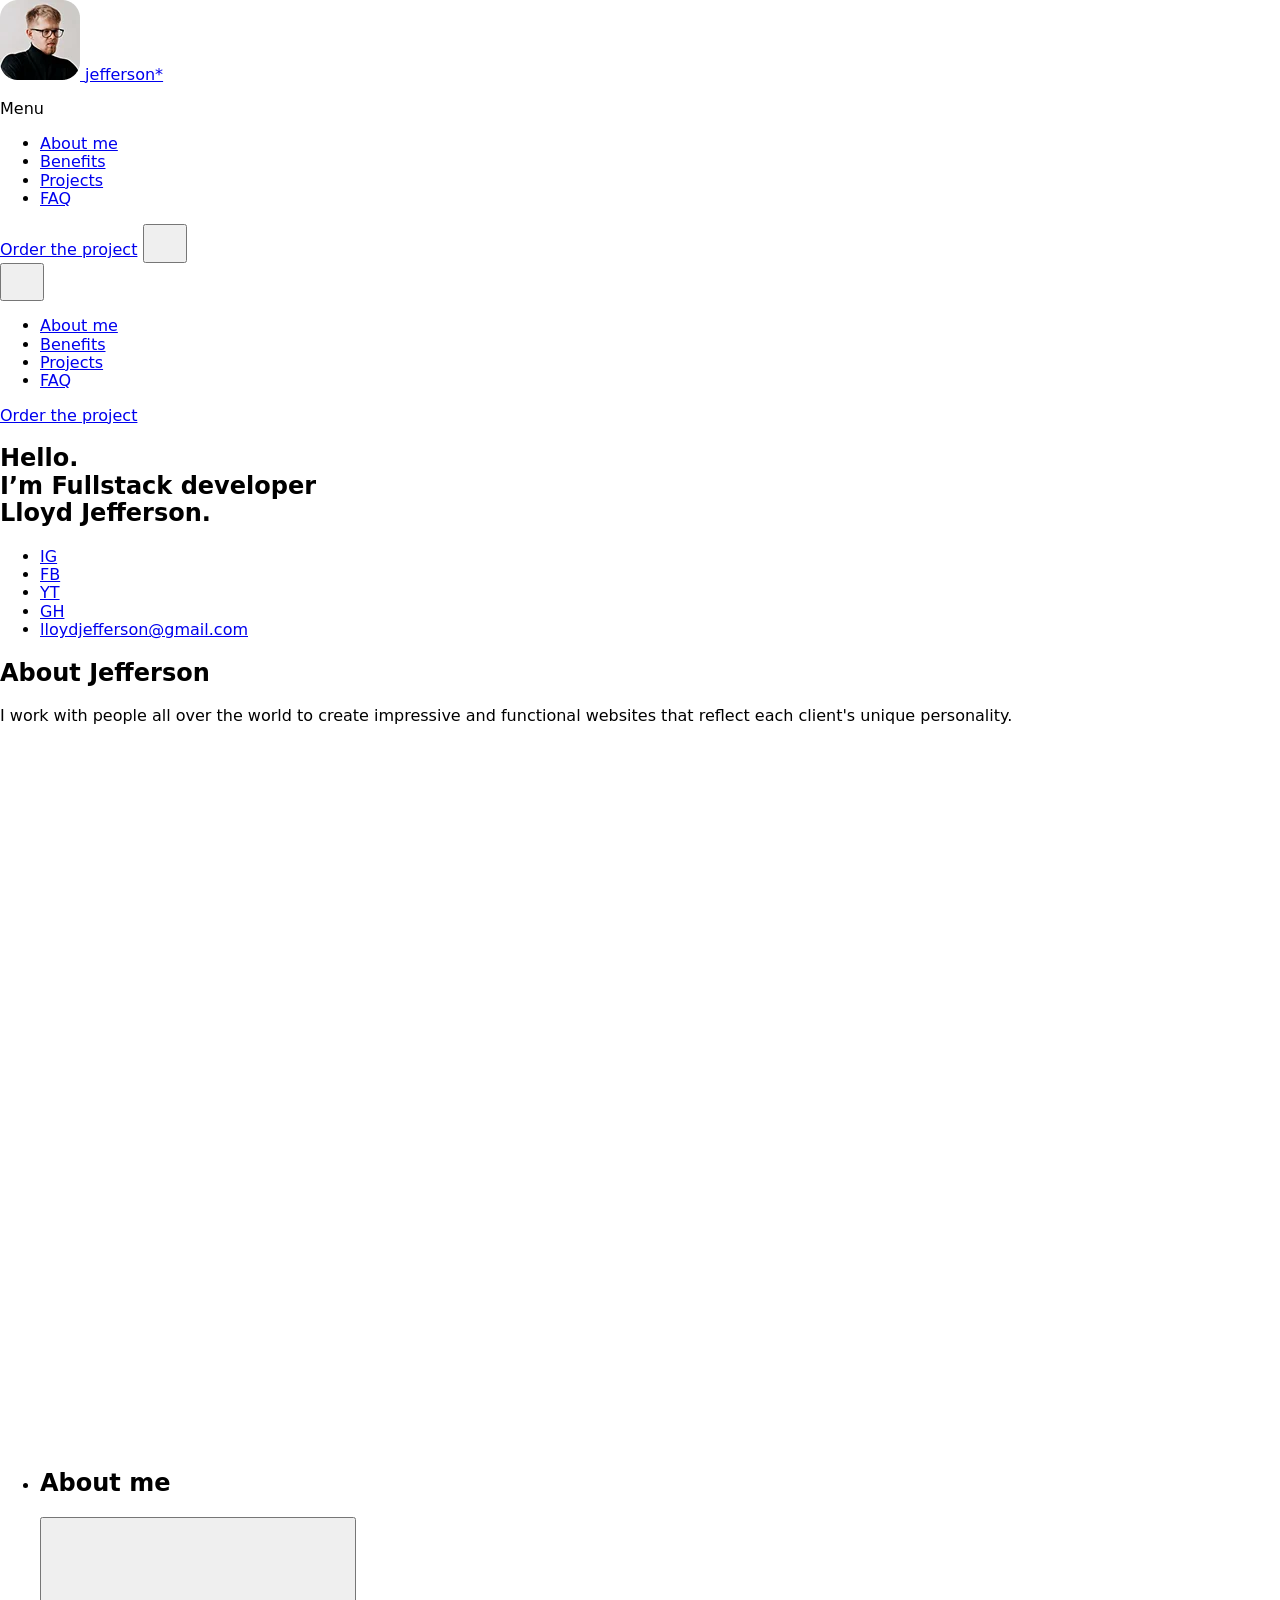
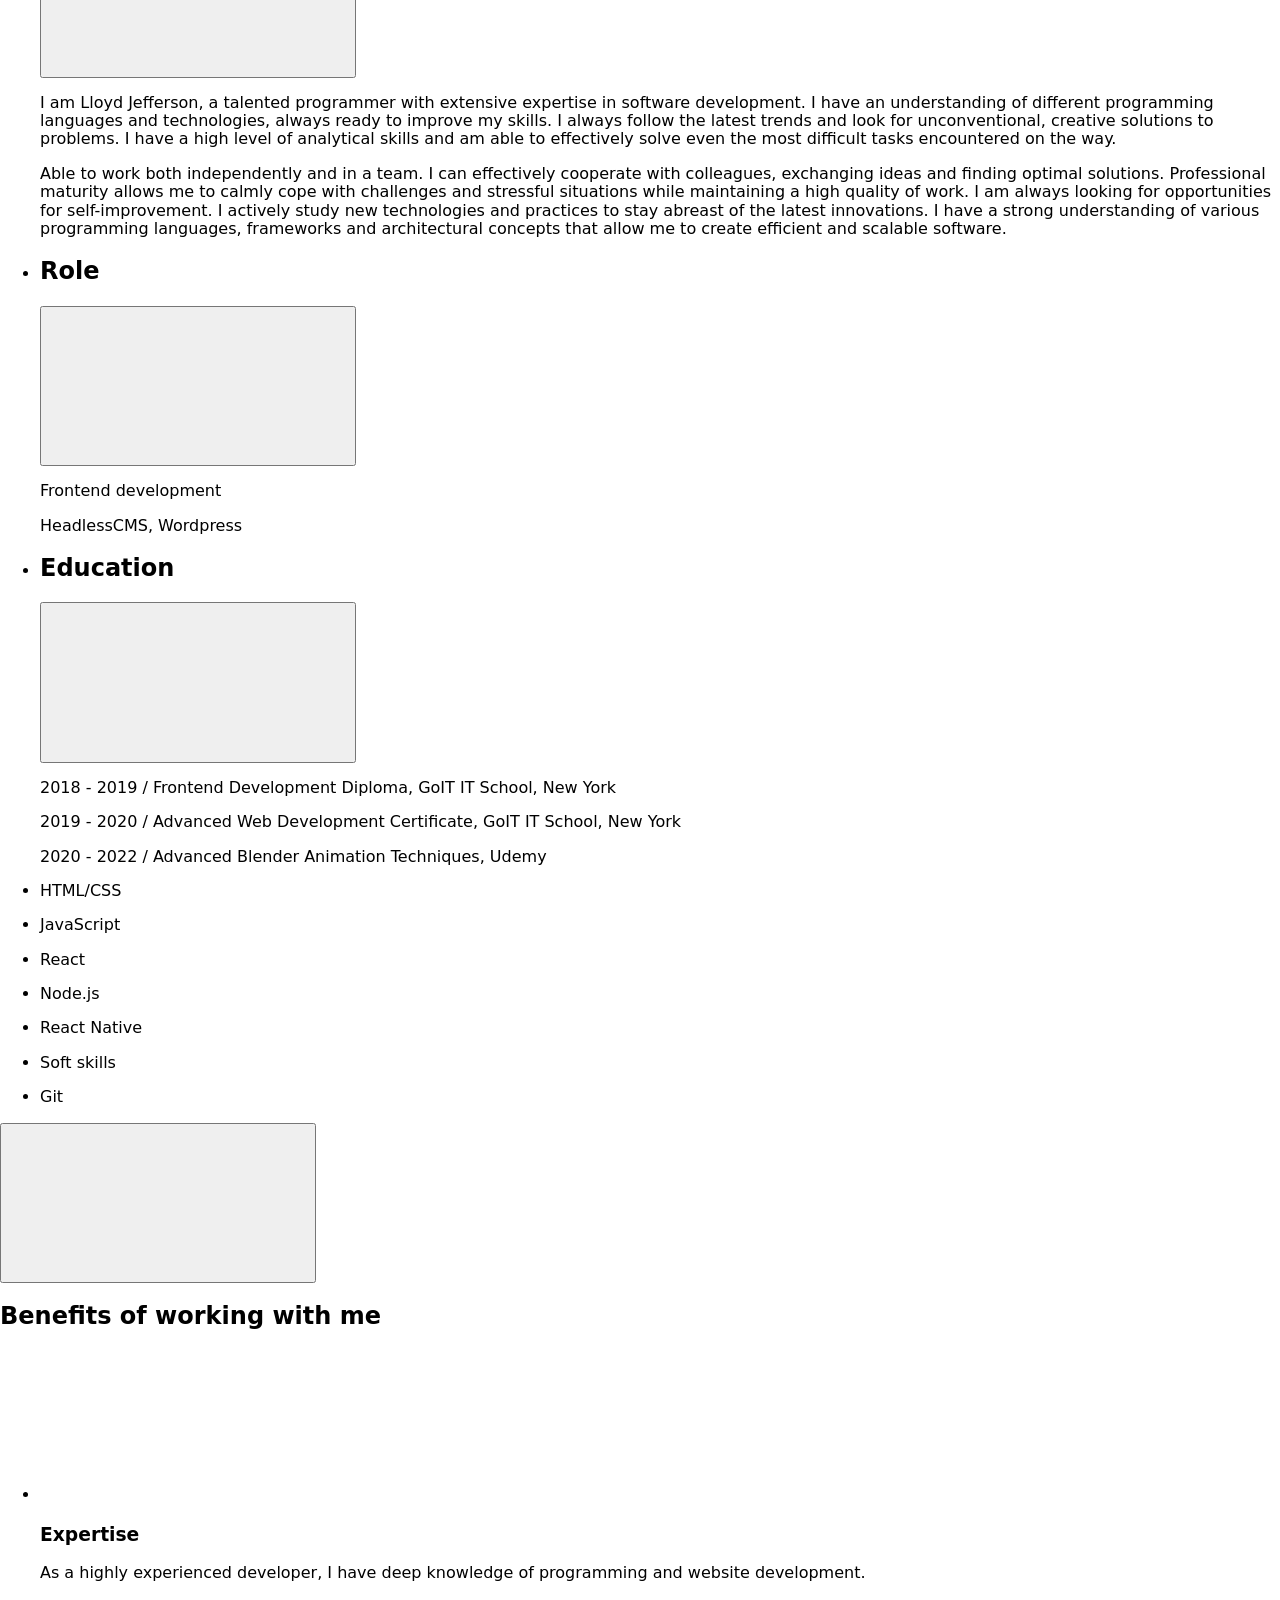
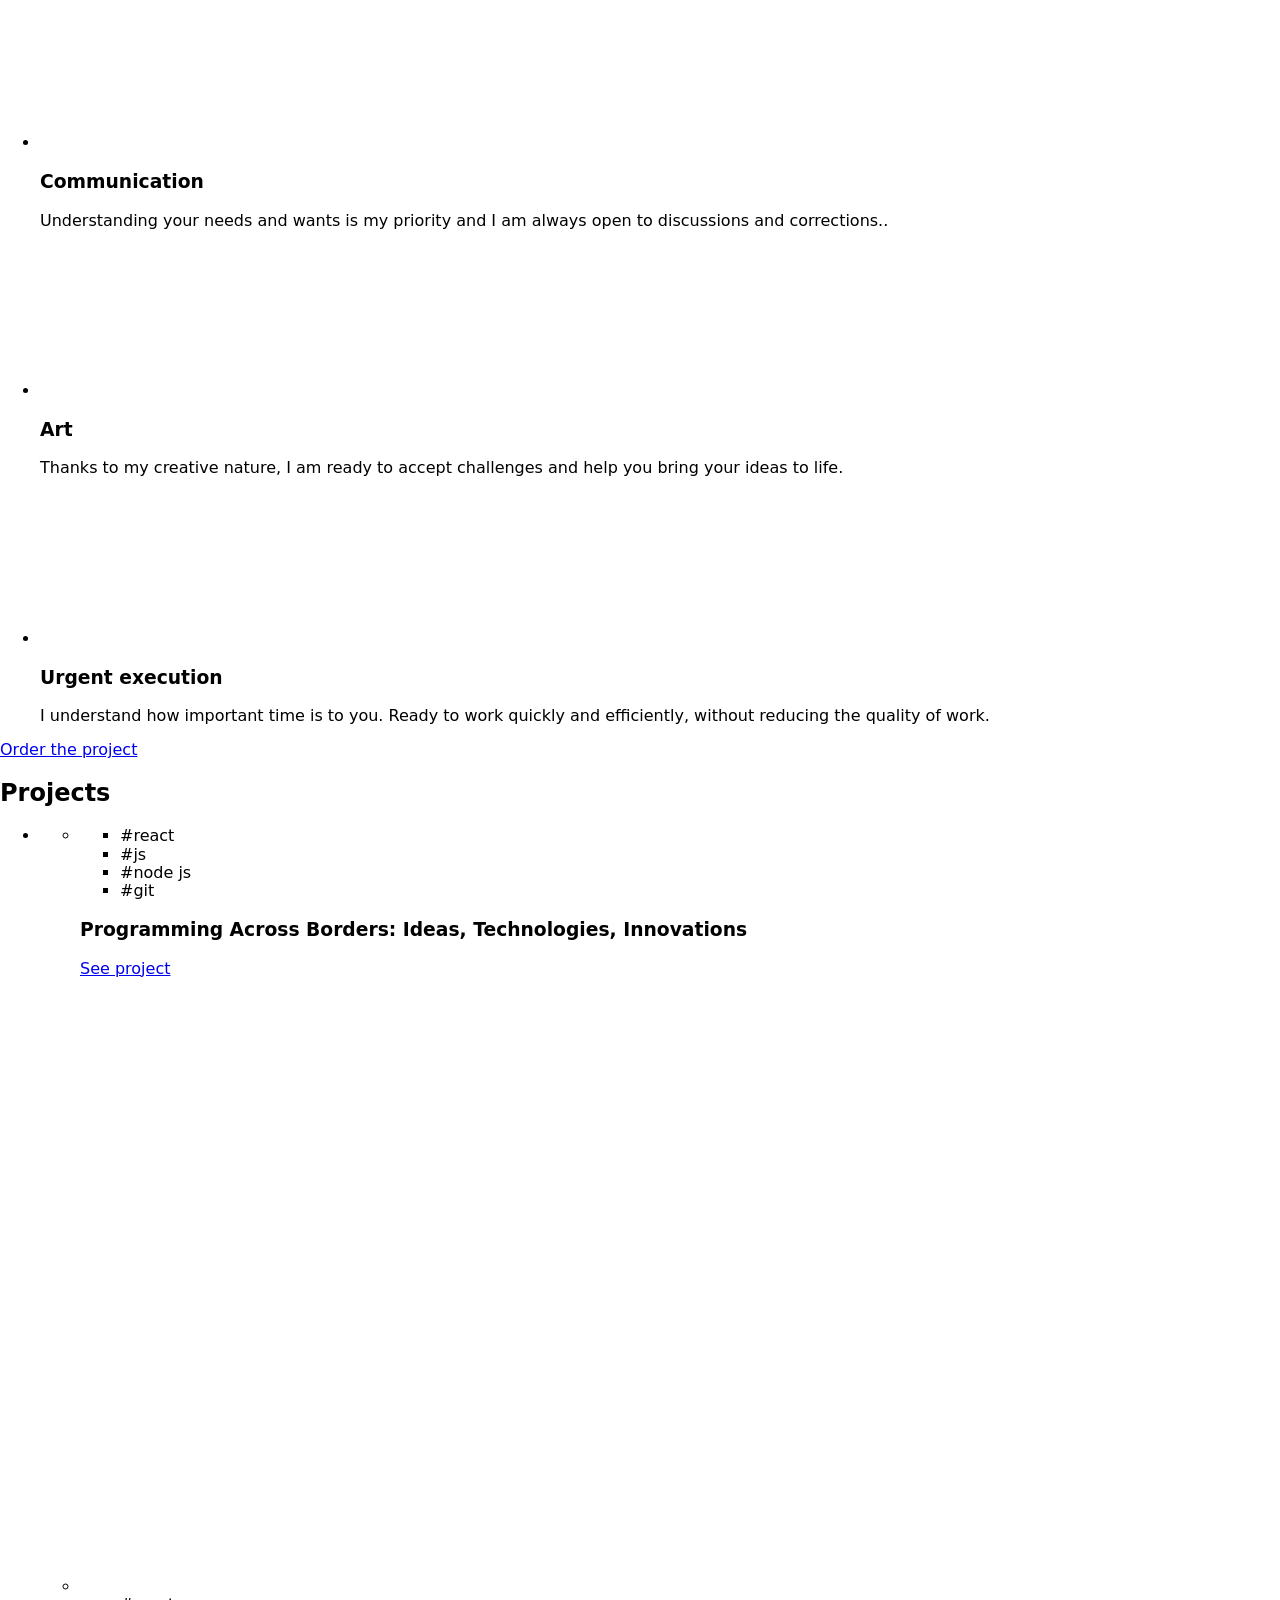
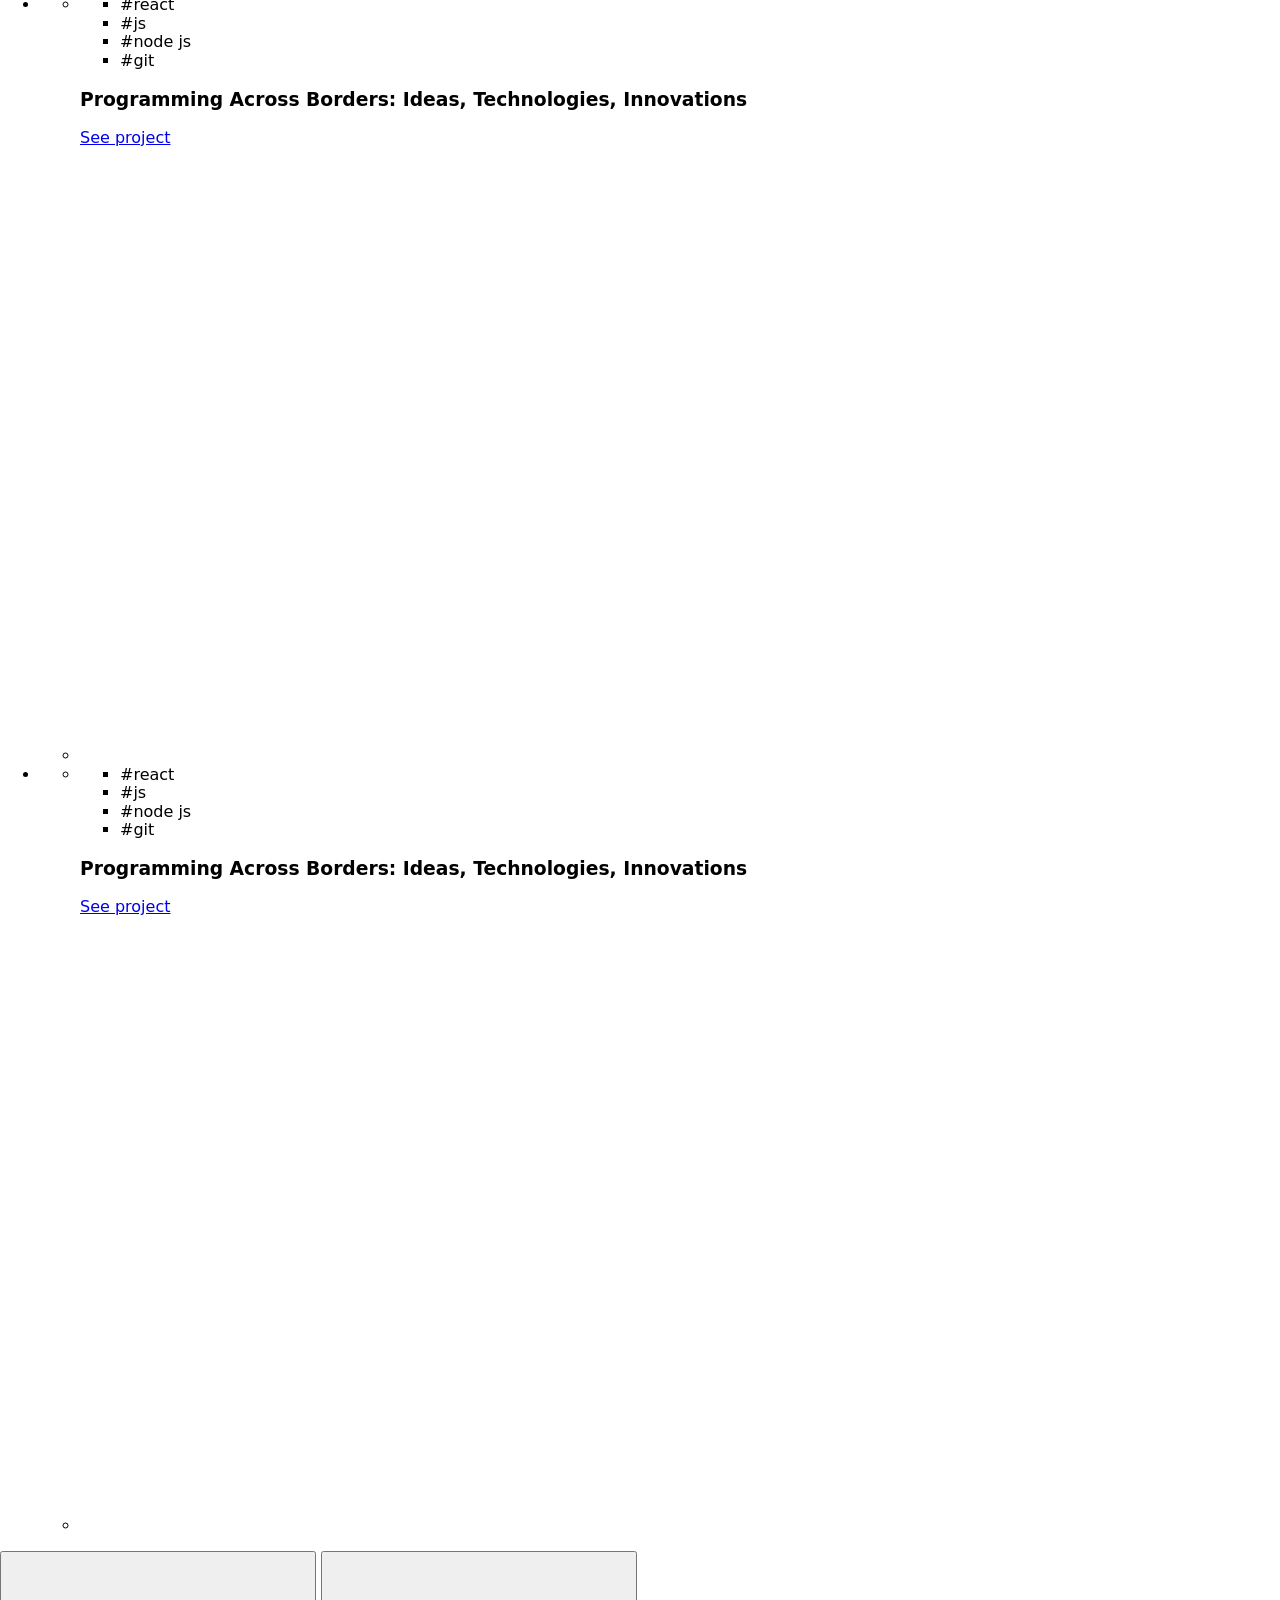
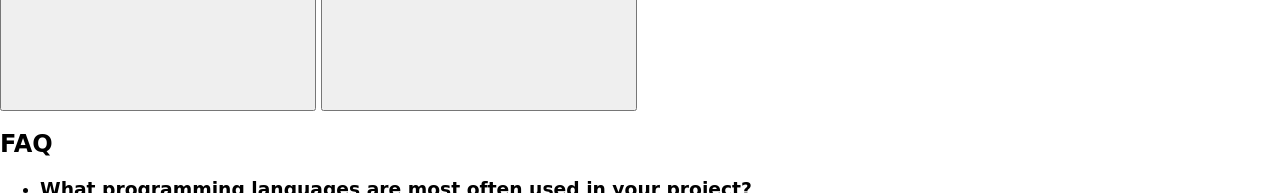
==== index.html @ 2ceaeab5 "Deploying to gh-pages from @ oxonomy14/team-project-js-portfolio-gr08@ac71d7454a732b76c681565a36c07c" ====
<!DOCTYPE html>
<html lang="en">
  <head>
    <meta charset="UTF-8" />
    <link rel="icon" type="image/svg+xml" href="/team-project-js-portfolio-gr08/favicon.svg" />
    <meta name="viewport" content="width=device-width, initial-scale=1.0" />
    <title>Portfolio - Stylish Developer Team Portfolio</title>
    <meta
      name="description"
      content="Discover a modern portfolio of a talented development team! Interactive design, user-friendly navigation, and creative projects built with JavaScript, HTML, CSS, and React. Learn more about our work and experience!"
    />
    <link
      rel="stylesheet"
      href="https://cdn.jsdelivr.net/npm/modern-normalize@2.0.0/modern-normalize.min.css"
    />
    <script type="module" crossorigin src="/team-project-js-portfolio-gr08/index.js"></script>
    <link rel="modulepreload" crossorigin href="/team-project-js-portfolio-gr08/assets/vendor-CwONHwxO.js">
    <link rel="stylesheet" crossorigin href="/team-project-js-portfolio-gr08/assets/vendor-Cgr4bB_E.css">
    <link rel="stylesheet" crossorigin href="/team-project-js-portfolio-gr08/assets/index-BJy7miZK.css">
  </head>
  <body>
    <header class="header">
  <div class="container header-container">
    <div class="header-logo">
      <a href="./index.html" class="header-logo-link">
        <picture>
          <source
            srcset="[data-uri] 1x, /team-project-js-portfolio-gr08/assets/logo-header@2x-p_8pt5er.webp 2x"
            media="(max-width: 767px)"
          />
          <source
            srcset="[data-uri] 1x, /team-project-js-portfolio-gr08/assets/logo-header@2x-p_8pt5er.webp 2x"
            media="(min-width: 768px)"
          />
          <source
            srcset="[data-uri] 1x, /team-project-js-portfolio-gr08/assets/logo-header@2x-p_8pt5er.webp 2x"
            media="(min-width: 1440px)"
          />
          <img
            src="[data-uri]"
            srcset="[data-uri] 1x, /team-project-js-portfolio-gr08/assets/logo-header@2x-p_8pt5er.webp 2x"
            alt="Lloyd Jeferson logo"
            width="80"
            class="header-img"
            height="80"
          />
        </picture>
        <span class="header-span-logo">jefferson*</span>
      </a>
    </div>
    <div class="menu-flex">
      <p class="header-menu-click">Menu</p>
      <div class="menu-click">
        <nav class="menu-nav">
          <ul class="menu-nav-list">
            <li class="menu-nav-list-item">
              <a href="#about-me" class="header-link-mobile">About me</a>
            </li>
            <li class="menu-nav-list-item">
              <a href="#benefits" class="header-link-mobile">Benefits</a>
            </li>
            <li class="menu-nav-list-item">
              <a href="#projects" class="header-link-mobile">Projects</a>
            </li>
            <li class="menu-nav-list-item">
              <a href="#faq" class="header-link-mobile">FAQ</a>
            </li>
          </ul>
        </nav>
      </div>
    </div>
    <a class="header-button" href="#work-together">Order the project</a>
    <button class="header-btn-burger js-open-menu" type="button">
      <svg class="header-icon-burger" width="28px" height="28px">
        <use href="/team-project-js-portfolio-gr08/assets/sprite-hYcHgYjl.svg#icon-menu"></use>
      </svg>
    </button>
  </div>
  <!--================MOBILE MENU======================-->
  <div class="menu-mobile js-menu-container">
    <div class="mobile-menu-container menu-container" id="mobile-menu">
      <div class="menu-background">
        <div class="menu-mobile-background menu-in-view"></div>
        <div class="menu-mobile-background menu-in-view"></div>
        <div class="menu-mobile-background menu-in-view"></div>
        <div class="menu-mobile-background menu-in-view"></div>
        <div class="menu-mobile-background menu-in-view"></div>
        <div class="menu-mobile-background menu-in-view"></div>
        <div class="menu-mobile-background menu-in-view"></div>
        <div class="menu-mobile-background menu-in-view"></div>
        <div class="menu-mobile-background menu-in-view"></div>
        <div class="menu-mobile-background menu-in-view"></div>
        <div class="menu-mobile-background menu-in-view"></div>
        <div class="menu-mobile-background menu-in-view"></div>
        <div class="menu-mobile-background menu-in-view"></div>
        <div class="menu-mobile-background menu-in-view"></div>
        <div class="menu-mobile-background menu-in-view"></div>
        <div class="menu-mobile-background menu-in-view"></div>
        <div class="menu-mobile-background menu-in-view"></div>
        <div class="menu-mobile-background menu-in-view"></div>
        <div class="menu-mobile-background menu-in-view"></div>
        <div class="menu-mobile-background menu-in-view"></div>
        <div class="menu-mobile-background menu-in-view"></div>
      </div>
      <button class="menu-close-btn js-close-menu" type="button">
        <svg class="menu-close-btn-icon" width="28px" height="28px">
          <use href="/team-project-js-portfolio-gr08/assets/sprite-hYcHgYjl.svg#icon-menu-close"></use>
        </svg>
      </button>
      <div class="menu-link-btn">
        <nav class="mobile-nav">
          <ul class="mobile-nav-list">
            <li class="mobile-nav-list-item">
              <a href="#abouts-me" class="header-link-mobile mobile-nav-link"
                >About me</a
              >
            </li>
            <li class="mobile-nav-list-item">
              <a href="#benefits" class="header-link-mobile mobile-nav-link"
                >Benefits</a
              >
            </li>
            <li class="mobile-nav-list-item">
              <a href="#projects" class="header-link-mobile mobile-nav-link"
                >Projects</a
              >
            </li>
            <li class="mobile-nav-list-item">
              <a href="#faq" class="header-link-mobile mobile-nav-link">FAQ</a>
            </li>
          </ul>
        </nav>
        <a class="mob-button mobile-nav-link" href="#work-together"
          >Order the project</a
        >
      </div>
    </div>
  </div>
</header>


    <main>
      <section class="hero">
  <div class="hero-background">
    <div class="background-effect in-view"></div>
    <div class="background-effect in-view"></div>
    <div class="background-effect in-view"></div>
    <div class="background-effect in-view"></div>
    <div class="background-effect in-view"></div>
    <div class="background-effect in-view"></div>
    <div class="background-effect in-view"></div>
    <div class="background-effect in-view"></div>
    <div class="background-effect in-view"></div>
    <div class="background-effect in-view"></div>
    <div class="background-effect in-view"></div>
    <div class="background-effect in-view"></div>
    <div class="background-effect in-view"></div>
    <div class="background-effect in-view"></div>
    <div class="background-effect in-view"></div>
    <div class="background-effect in-view"></div>
    <div class="background-effect in-view"></div>
    <div class="background-effect in-view"></div>
    <div class="background-effect in-view"></div>
    <div class="background-effect in-view"></div>
    <div class="background-effect in-view"></div>
  </div>
  <div class="container">
    <div class="hero-wrap">
      <h1 class="hero-title">
        Hello.<br />I’m Fullstack developer<br />Lloyd Jefferson.
      </h1>
      <ul class="hero-list">
        <li class="hero-list-item">
          <a
            class="hero-social-link hero-instagram"
            href="https://www.instagram.com/goitclub/"
            target="blank_"
            rel="noopener noreferrer"
            >IG</a
          >
        </li>
        <li class="hero-list-item">
          <a
            class="hero-social-link hero-facebook"
            href="https://www.facebook.com/goITclub/"
            target="blank_"
            rel="noopener noreferrer"
            >FB</a
          >
        </li>
        <li class="hero-list-item">
          <a
            class="hero-social-link hero-youtube"
            href="https://www.youtube.com/c/GoIT"
            target="blank_"
            rel="noopener noreferrer"
            >YT</a
          >
        </li>
        <li class="hero-list-item">
          <a
            class="hero-social-link hero-github"
            href="https://github.com/oxonomy14/team-project-js-portfolio-gr08"
            target="blank_"
            rel="noopener noreferrer"
            >GH</a
          >
        </li>
        <li class="hero-list-item">
          <a
            class="hero-social-link hero-email-link"
            href="mailto:lloydjefferson@gmail.com"
            >lloydjefferson@gmail.com</a
          >
        </li>
      </ul>
    </div>
  </div>
</section>

      <section id="about-me">
  <div class="container">
    <h2 class="visually-hidden">About Jefferson</h2>
    <div class="about-wrapper">
      <div class="about-desc">
        <div class="about-sloganbox">
          <p class="about-slogan">
            I work with people all over the world to create impressive and
            <span class="text-red">functional</span>
            <span class="text-gray">websites</span> that reflect each client's
            unique personality.
          </p>
        </div>
        <picture>
          <source
            srcset="/team-project-js-portfolio-gr08/assets/about-me-mob-rhaZpMQn.webp 1x, /team-project-js-portfolio-gr08/assets/about-me-mob@2x-AFTAZVgz.webp 2x"
            media="(max-width: 767px)"
          />
          <source
            srcset="/team-project-js-portfolio-gr08/assets/about-me-tab-BlE1Am5P.webp 1x, /team-project-js-portfolio-gr08/assets/about-me-tab@2x-DLFiC6g9.webp 2x"
            media="(min-width: 768px)"
          />
          <source
            srcset="/team-project-js-portfolio-gr08/assets/about-me-desc-BGn70hbu.webp 1x, /team-project-js-portfolio-gr08/assets/about-me-desc@2x-Bxgc98X2.webp 2x"
            media="(min-width: 1440px)"
          />
          <img
            src="/team-project-js-portfolio-gr08/assets/about-me-desc-BGn70hbu.webp"
            alt="A young man with a beard and turtleneck is sitting at a desk, using a mouse with a laptop."
            width="704"
            class="about-me-image"
            loading="lazy"
          />
        </picture>
      </div>
    </div>
    <div class="about-content">
      <ul class="content-container">
        <li class="ac about-me-item about-item">
          <div class="ac-trigger about-btn about-btn-wrapper">
            <h2 class="ac-header about-header">About me</h2>
            <button type="button" class="about-btn-open">
              <svg class="content-arrow-icon">
                <use href="/team-project-js-portfolio-gr08/assets/sprite-hYcHgYjl.svg#icon-arrow-bottom"></use>
              </svg>
            </button>
          </div>
          <div class="ac-panel about-panel">
            <div class="content-item-copy">
              <p class="content-item-desc">
                I am Lloyd Jefferson, a talented programmer with extensive
                expertise in software development. I have an understanding of
                different programming languages and technologies, always ready
                to improve my skills. I always follow the latest trends and look
                for unconventional, creative solutions to problems. I have a
                high level of analytical skills and am able to effectively solve
                even the most difficult tasks encountered on the way.
              </p>
              <p class="content-item-desc">
                Able to work both independently and in a team. I can effectively
                cooperate with colleagues, exchanging ideas and finding optimal
                solutions. Professional maturity allows me to calmly cope with
                challenges and stressful situations while maintaining a high
                quality of work. I am always looking for opportunities for
                self-improvement. I actively study new technologies and
                practices to stay abreast of the latest innovations. I have a
                strong understanding of various programming languages,
                frameworks and architectural concepts that allow me to create
                efficient and scalable software.
              </p>
            </div>
          </div>
        </li>
        <li class="ac about-me-item about-item">
          <div class="ac-trigger about-btn about-btn-wrapper">
            <h2 class="ac-header about-header">Role</h2>
            <button type="button" class="about-btn-open">
              <svg class="content-arrow-icon">
                <use href="/team-project-js-portfolio-gr08/assets/sprite-hYcHgYjl.svg#icon-arrow-bottom"></use>
              </svg>
            </button>
          </div>
          <div class="ac-panel about-panel">
            <div class="content-item-copy">
              <p class="content-item-text">Frontend development</p>
              <p class="content-item-text">HeadlessCMS, Wordpress</p>
            </div>
          </div>
        </li>
        <li class="ac about-me-item about-item">
          <div class="ac-trigger about-btn about-btn-wrapper">
            <h2 class="ac-header about-header">Education</h2>
            <button type="button" class="about-btn-open">
              <svg class="content-arrow-icon">
                <use href="/team-project-js-portfolio-gr08/assets/sprite-hYcHgYjl.svg#icon-arrow-bottom"></use>
              </svg>
            </button>
          </div>
          <div class="ac-panel about-panel">
            <div class="content-item-copy">
              <p class="content-item-text">
                2018 - 2019 / Frontend Development Diploma, GoIT IT School, New
                York
              </p>
              <p class="content-item-text">
                2019 - 2020 / Advanced Web Development Certificate, GoIT IT
                School, New York
              </p>
              <p class="content-item-text">
                2020 - 2022 / Advanced Blender Animation Techniques, Udemy
              </p>
            </div>
          </div>
        </li>
      </ul>
    </div>
    <div class="about-skills">
      <div class="swiper swiperr swiper-about-skills">
        <ul class="swiper-wrapper skills-list">
          <li class="swiper-slide skills-item">
            <p class="skills-text">HTML/CSS</p>
          </li>
          <li class="swiper-slide skills-item">
            <p class="skills-text">JavaScript</p>
          </li>
          <li class="swiper-slide skills-item">
            <p class="skills-text">React</p>
          </li>
          <li class="swiper-slide skills-item">
            <p class="skills-text">Node.js</p>
          </li>
          <li class="swiper-slide skills-item">
            <p class="skills-text">React Native</p>
          </li>
          <li class="swiper-slide skills-item">
            <p class="skills-text">Soft skills</p>
          </li>
          <li class="swiper-slide skills-item">
            <p class="skills-text">Git</p>
          </li>
        </ul>
      </div>
      <button type="button" class="skills-arrow-next">
        <svg class="skills-arrow-icon">
          <use href="/team-project-js-portfolio-gr08/assets/sprite-hYcHgYjl.svg#icon-arrow-right"></use>
        </svg>
      </button>
    </div>
  </div>
</section>

      <section class="benefits" id="benefits">
  <div class="container container-benefits">
    <h2 class="benefits-head">Benefits of working with me</h2>
    <div class="benefits-wrapper">
      <ul class="benefits-list">
        <li class="benefits-cards">
          <svg class="benefits-icon">
            <use href="/team-project-js-portfolio-gr08/assets/sprite-hYcHgYjl.svg#icon-user"></use>
          </svg>

          <h3 class="benefits-cards-head">Expertise</h3>
          <p class="benefits-cards-text">
            As a highly experienced developer, I have deep knowledge of
            programming and website development.
          </p>
        </li>
        <li class="benefits-cards">
          <svg class="benefits-icon">
            <use
              class="benefits-icon-content"
              href="/team-project-js-portfolio-gr08/assets/sprite-hYcHgYjl.svg#icon-message"
            ></use>
          </svg>
          <h3 class="benefits-cards-head">Communication</h3>
          <p class="benefits-cards-text">
            Understanding your needs and wants is my priority and I am always
            open to discussions and corrections..
          </p>
        </li>
        <li class="benefits-cards">
          <svg class="benefits-icon">
            <use href="/team-project-js-portfolio-gr08/assets/sprite-hYcHgYjl.svg#icon-brush"></use>
          </svg>
          <h3 class="benefits-cards-head">Art</h3>
          <p class="benefits-cards-text">
            Thanks to my creative nature, I am ready to accept challenges and
            help you bring your ideas to life.
          </p>
        </li>
        <li class="benefits-cards">
          <svg class="benefits-icon">
            <use href="/team-project-js-portfolio-gr08/assets/sprite-hYcHgYjl.svg#icon-hourglass"></use>
          </svg>
          <h3 class="benefits-cards-head">Urgent execution</h3>
          <p class="benefits-cards-text">
            I understand how important time is to you. Ready to work quickly and
            efficiently, without reducing the quality of work.
          </p>
        </li>
      </ul>
      <!-- <button class="btn-benefits">Order the project</button> -->
      <a href="#work-together" class="btn-benefits">Order the project</a>
    </div>
  </div>
</section>

      <section id="projects">
  <div class="container">
    <h2 class="project-title">Projects</h2>
    <div class="swiper-project">
      <div class="swiper swiper-project-list swiperrr">
        <ul class="swiper-wrapper swiper-wrapper-list">
          <li class="swiper-slide swiper-slide-item">
            <ul class="swiper-slide-project">
              <li class="swiper-slide-project-describe">
                <ul class="swiper-slide-project-describe-skills-list">
                  <li class="swiper-slide-project-describe-skills-item">
                    <span> #react</span>
                  </li>
                  <li class="swiper-slide-project-describe-skills-item">
                    <span>#js</span>
                  </li>
                  <li class="swiper-slide-project-describe-skills-item">
                    <span> #node js</span>
                  </li>
                  <li class="swiper-slide-project-describe-skills-item">
                    <span>#git</span>
                  </li>
                </ul>
                <h3 class="swiper-slide-project-describe-subtitle">
                  Programming Across Borders: Ideas, Technologies, Innovations
                </h3>
                <a
                  href="https://github.com/maryna-bobryk/team-project-portfolio-website.git"
                  target="_blank"
                  class="swiper-slide-project-btn"
                  rel="noopener noreferrer"
                  >See project</a
                >
              </li>
              <li class="swiper-slide-project-img">
                <picture class="swiper-slide-project-picture">
                  <source
                    srcset="/team-project-js-portfolio-gr08/assets/project-1-tab-Nrl8DYyg.webp 1x, /team-project-js-portfolio-gr08/assets/project-1-tab@2x-4AIIg8n0.webp 2x"
                    media="(min-width: 1440px)"
                  />
                  <source
                    srcset="/team-project-js-portfolio-gr08/assets/project-1-tab-Nrl8DYyg.webp 1x, /team-project-js-portfolio-gr08/assets/project-1-tab@2x-4AIIg8n0.webp 2x"
                    media="(min-width: 768px)"
                  />
                  <source
                    srcset="/team-project-js-portfolio-gr08/assets/project-1-mob-CKVKFWh_.webp 1x, /team-project-js-portfolio-gr08/assets/project-1-mob@2x-DpeDigZo.webp 2x"
                    media="(max-width: 767px)"
                  />
                  <img
                    src="/team-project-js-portfolio-gr08/assets/project-1-tab-Nrl8DYyg.webp"
                    alt="projects#1"
                    width="614"
                  />
                </picture>
              </li>
            </ul>
          </li>
          <li class="swiper-slide swiper-slide-item">
            <ul class="swiper-slide-project">
              <li class="swiper-slide-project-describe">
                <ul class="swiper-slide-project-describe-skills-list">
                  <li class="swiper-slide-project-describe-skills-item">
                    <span> #react</span>
                  </li>
                  <li class="swiper-slide-project-describe-skills-item">
                    <span>#js</span>
                  </li>
                  <li class="swiper-slide-project-describe-skills-item">
                    <span> #node js</span>
                  </li>
                  <li class="swiper-slide-project-describe-skills-item">
                    <span>#git</span>
                  </li>
                </ul>
                <h3 class="swiper-slide-project-describe-subtitle">
                  Programming Across Borders: Ideas, Technologies, Innovations
                </h3>
                <a
                  href="https://github.com/maryna-bobryk/team-project-portfolio-website.git"
                  target="_blank"
                  class="swiper-slide-project-btn"
                  rel="noopener noreferrer"
                  >See project</a
                >
              </li>
              <li class="swiper-slide-project-img">
                <picture class="swiper-slide-project-picture">
                  <source
                    srcset="/team-project-js-portfolio-gr08/assets/project-2-tab-BWmB6ACp.webp 1x, /team-project-js-portfolio-gr08/assets/project-2-tab@2x-BoTvw1RG.webp 2x"
                    media="(min-width: 1440px)"
                  />
                  <source
                    srcset="/team-project-js-portfolio-gr08/assets/project-2-tab-BWmB6ACp.webp 1x, /team-project-js-portfolio-gr08/assets/project-2-tab@2x-BoTvw1RG.webp 2x"
                    media="(min-width: 768px)"
                  />
                  <source
                    srcset="/team-project-js-portfolio-gr08/assets/project-2-mob-BhkpMSXZ.webp 1x, /team-project-js-portfolio-gr08/assets/project-2-mob@2x-Bl3FkJuJ.webp 2x"
                    media="(max-width: 767px)"
                  />
                  <img
                    src="/team-project-js-portfolio-gr08/assets/project-2-tab-BWmB6ACp.webp"
                    alt="projects#2"
                    width="614"
                  />
                </picture>
              </li>
            </ul>
          </li>
          <li class="swiper-slide swiper-slide-item">
            <ul class="swiper-slide-project">
              <li class="swiper-slide-project-describe">
                <ul class="swiper-slide-project-describe-skills-list">
                  <li class="swiper-slide-project-describe-skills-item">
                    <span> #react</span>
                  </li>
                  <li class="swiper-slide-project-describe-skills-item">
                    <span>#js</span>
                  </li>
                  <li class="swiper-slide-project-describe-skills-item">
                    <span> #node js</span>
                  </li>
                  <li class="swiper-slide-project-describe-skills-item">
                    <span>#git</span>
                  </li>
                </ul>
                <h3 class="swiper-slide-project-describe-subtitle">
                  Programming Across Borders: Ideas, Technologies, Innovations
                </h3>
                <a
                  href="https://github.com/oxonomy14/team-project-js-portfolio-gr08"
                  target="_blank"
                  class="swiper-slide-project-btn"
                  rel="noopener noreferrer"
                  >See project</a
                >
              </li>
              <li class="swiper-slide-project-img">
                <picture class="swiper-slide-project-picture">
                  <source
                    srcset="/team-project-js-portfolio-gr08/assets/project-3-tab-dfQy7rIG.webp 1x, /team-project-js-portfolio-gr08/assets/project-3-tab@2x-DqCk-yw8.webp 2x"
                    media="(min-width: 1440px)"
                  />
                  <source
                    srcset="/team-project-js-portfolio-gr08/assets/project-3-tab-dfQy7rIG.webp 1x, /team-project-js-portfolio-gr08/assets/project-3-tab@2x-DqCk-yw8.webp 2x"
                    media="(min-width: 768px)"
                  />
                  <source
                    srcset="/team-project-js-portfolio-gr08/assets/project-3-mob-AnidObNS.webp 1x, /team-project-js-portfolio-gr08/assets/project-3-mob@2x-CGDNSv3t.webp 2x"
                    media="(max-width: 767px)"
                  />
                  <img
                    src="/team-project-js-portfolio-gr08/assets/project-3-tab-dfQy7rIG.webp"
                    alt="projects#3"
                    width="614"
                  />
                </picture>
              </li>
            </ul>
          </li>
        </ul>
      </div>
      <div class="reviews-buttons-swiper">
        <button
          type="button"
          class="reviews-swiper-button-prev swiper-button-prev"
        >
          <svg class="reviews-swiper-button-icon">
            <use href="/team-project-js-portfolio-gr08/assets/sprite-hYcHgYjl.svg#icon-arrow-left"></use>
          </svg>
        </button>
        <button
          type="button"
          class="reviews-swiper-button-next swiper-button-next"
        >
          <svg class="reviews-swiper-button-icon">
            <use href="/team-project-js-portfolio-gr08/assets/sprite-hYcHgYjl.svg#icon-arrow-right"></use>
          </svg>
        </button>
      </div>
    </div>
  </div>
</section>

      <section class="faq" id="faq">
  <div class="container">
    <h2 class="faq-title">FAQ</h2>
    <ul class="faq-container">
      <li class="ac faq-item left">
        <div class="ac-trigger" id="faq-btn-1">
          <h3 class="ac-header faq-header">
            What programming languages are most often used in your project?
          </h3>
          <button type="button" class="faq-btn btn-open">
            <svg class="faq-arrow-icon">
              <use href="/team-project-js-portfolio-gr08/assets/sprite-hYcHgYjl.svg#icon-arrow-bottom"></use>
            </svg>
          </button>
        </div>
        <div class="ac-panel faq-panel">
          <p class="faq-answer">
            In the field of web development, there are various technologies and
            programming languages. Typically, this includes a combination of
            frontend (client side) and backend (server side) languages.
          </p>
        </div>
      </li>

      <li class="ac faq-item left">
        <div class="ac-trigger" id="faq-btn-2">
          <h3 class="ac-header faq-header">
            What are the deadlines for the project?
          </h3>
          <button type="button" class="faq-btn btn-open">
            <svg class="faq-arrow-icon">
              <use href="/team-project-js-portfolio-gr08/assets/sprite-hYcHgYjl.svg#icon-arrow-bottom"></use>
            </svg>
          </button>
        </div>
        <div class="ac-panel faq-panel">
          <p class="faq-answer">
            The terms of project implementation depend to a large extent on a
            number of factors, such as the scope of the project, its complexity,
            and the availability of resources. Determining exact deadlines is a
            difficult task, and it usually occurs during the planning phase of
            the project.
          </p>
        </div>
      </li>

      <li class="ac faq-item left">
        <div class="ac-trigger" id="faq-btn-3">
          <h3 class="ac-header faq-header">
            What payment methods do you accept?
          </h3>
          <button type="button" class="faq-btn btn-open">
            <svg class="faq-arrow-icon">
              <use href="/team-project-js-portfolio-gr08/assets/sprite-hYcHgYjl.svg#icon-arrow-bottom"></use>
            </svg>
          </button>
        </div>
        <div class="ac-panel faq-panel">
          <p class="faq-answer">
            Payment through credit and debit cards such as Visa, MasterCard,
            specialized electronic payment systems such as PayPal, as well as
            payments in cryptocurrencies such as Bitcoin, Ethereum and others.
          </p>
        </div>
      </li>

      <li class="ac faq-item right">
        <div class="ac-trigger" id="faq-btn-4">
          <h3 class="ac-header faq-header">How can I contact you?</h3>
          <button type="button" class="faq-btn btn-open">
            <svg class="faq-arrow-icon">
              <use href="/team-project-js-portfolio-gr08/assets/sprite-hYcHgYjl.svg#icon-arrow-bottom"></use>
            </svg>
          </button>
        </div>
        <div class="ac-panel faq-panel">
          <p class="faq-answer">
            In the field of web development, there are various technologies and
            programming languages. Typically, this includes a combination of
            frontend (client side) and backend (server side) languages.
          </p>
        </div>
      </li>

      <li class="ac faq-item right">
        <div class="ac-trigger" id="faq-btn-5">
          <h3 class="ac-header faq-header">
            Do you provide advice or support?
          </h3>
          <button type="button" class="faq-btn btn-open">
            <svg class="faq-arrow-icon">
              <use href="/team-project-js-portfolio-gr08/assets/sprite-hYcHgYjl.svg#icon-arrow-bottom"></use>
            </svg>
          </button>
        </div>
        <div class="ac-panel faq-panel">
          <p class="faq-answer">
            The terms of project implementation depend to a large extent on a
            number of factors, such as the scope of the project, its complexity,
            and the availability of resources. Determining exact deadlines is a
            difficult task, and it usually occurs during the planning phase of
            the project.
          </p>
        </div>
      </li>

      <li class="ac faq-item right">
        <div class="ac-trigger" id="faq-btn-6">
          <h3 class="ac-header faq-header">
            What does the process of developing a software product look like
            from idea to implementation?
          </h3>
          <button type="button" class="faq-btn btn-open">
            <svg class="faq-arrow-icon">
              <use href="/team-project-js-portfolio-gr08/assets/sprite-hYcHgYjl.svg#icon-arrow-bottom"></use>
            </svg>
          </button>
        </div>
        <div class="ac-panel faq-panel">
          <p class="faq-answer">
            Payment through credit and debit cards such as Visa, MasterCard,
            specialized electronic payment systems such as PayPal, as well as
            payments in cryptocurrencies such as Bitcoin, Ethereum and others.
          </p>
        </div>
      </li>
    </ul>
  </div>
</section>

      <section class="cover">
  <h2 class="visually-hidden">Covers</h2>
  <div class="cover-wrapper">
    <div class="sub-wrapper">
      <ul class="cover-list">
        <li class="cover-items">
          <picture>
            <source
              srcset="/team-project-js-portfolio-gr08/assets/5-tab-d2yO5nlr.webp 1x, /team-project-js-portfolio-gr08/assets/5-tab-2x-CeBWJ3Ij.webp 2x"
              media="(min-width: 1440px)"
            />
            <source
              srcset="/team-project-js-portfolio-gr08/assets/5-tab-d2yO5nlr.webp 1x, /team-project-js-portfolio-gr08/assets/5-tab-2x-CeBWJ3Ij.webp 2x"
              media="(min-width: 768px)"
            />
            <source
              srcset="/team-project-js-portfolio-gr08/assets/5-mob-8jYDFV4V.webp 1x, /team-project-js-portfolio-gr08/assets/5-mob-2x-B7Y9rard.webp 2x"
              media="(max-width: 768px)"
            />
            <img
              class="cover-img"
              src="/team-project-js-portfolio-gr08/assets/5-tab-d2yO5nlr.webp"
              alt="man and woman smiling making project"
            />
          </picture>
        </li>
        <li class="cover-items">
          <picture>
            <source
              srcset="/team-project-js-portfolio-gr08/assets/6-tab-CI9cb6Wm.webp 1x, /team-project-js-portfolio-gr08/assets/6-tab-2x-jTpEVXLS.webp 2x"
              media="(min-width: 1440px)"
            />
            <source
              srcset="/team-project-js-portfolio-gr08/assets/6-tab-CI9cb6Wm.webp 1x, /team-project-js-portfolio-gr08/assets/6-tab-2x-jTpEVXLS.webp 2x"
              media="(min-width: 768px)"
            />
            <source
              srcset="/team-project-js-portfolio-gr08/assets/6-mob-yKU5jMbT.webp 1x, /team-project-js-portfolio-gr08/assets/6-mob-2x-DwOOQsQe.webp 2x"
              media="(max-width: 768px)"
            />
            <img
              class="cover-img"
              src="/team-project-js-portfolio-gr08/assets/6-tab-CI9cb6Wm.webp"
              alt="beautiful female face with  makeup"
            />
          </picture>
        </li>
        <li class="cover-items">
          <picture>
            <source
              srcset="/team-project-js-portfolio-gr08/assets/7-tab-XRLxbXVP.webp 1x, /team-project-js-portfolio-gr08/assets/7-tab-2x-CU4XBmdG.webp 2x"
              media="(min-width: 1440px)"
            />
            <source
              srcset="/team-project-js-portfolio-gr08/assets/7-tab-XRLxbXVP.webp 1x, /team-project-js-portfolio-gr08/assets/7-tab-2x-CU4XBmdG.webp 2x"
              media="(min-width: 768px)"
            />
            <source
              srcset="/team-project-js-portfolio-gr08/assets/7-mob-CsWtnnUe.webp 1x, /team-project-js-portfolio-gr08/assets/7-mob-2x-BXEUkMMv.webp 2x"
              media="(max-width: 768px)"
            />
            <img
              class="cover-img"
              src="/team-project-js-portfolio-gr08/assets/7-tab-XRLxbXVP.webp"
              alt="woman engaged with dumbbels"
            />
          </picture>
        </li>
      </ul>
    </div>

    <div class="sub-wrapper">
      <ul class="cover-list">
        <li class="cover-items">
          <picture>
            <source
              srcset="/team-project-js-portfolio-gr08/assets/1-tab-BEw51b7M.webp 1x, /team-project-js-portfolio-gr08/assets/1-tab-2x-DO2afaAX.webp 2x"
              media="(min-width: 1440px)"
            />
            <source
              srcset="/team-project-js-portfolio-gr08/assets/1-tab-BEw51b7M.webp 1x, /team-project-js-portfolio-gr08/assets/1-tab-2x-DO2afaAX.webp 2x"
              media="(min-width: 768px)"
            />
            <source
              srcset="/team-project-js-portfolio-gr08/assets/1-mob-CShkwdRN.webp 1x, /team-project-js-portfolio-gr08/assets/1-mob-2x-Du_aPYti.webp 2x"
              media="(max-width: 768px)"
            />
            <img
              class="cover-img"
              src="/team-project-js-portfolio-gr08/assets/1-tab-BEw51b7M.webp"
              alt="woman doing sports opposite banner"
            />
          </picture>
        </li>
        <li class="cover-items">
          <picture>
            <source
              srcset="/team-project-js-portfolio-gr08/assets/2-tab-CeJqXGSi.webp 1x, /team-project-js-portfolio-gr08/assets/2-tab-2x-BjNpLbqd.webp 2x"
              media="(min-width: 1440px)"
            />
            <source
              srcset="/team-project-js-portfolio-gr08/assets/2-tab-CeJqXGSi.webp 1x, /team-project-js-portfolio-gr08/assets/2-tab-2x-BjNpLbqd.webp 2x"
              media="(min-width: 768px)"
            />
            <source
              srcset="/team-project-js-portfolio-gr08/assets/2-mob-78f__9zn.webp 1x, /team-project-js-portfolio-gr08/assets/2-mob-2x-h0x_WyhC.webp 2x"
              media="(max-width: 768px)"
            />
            <img
              class="cover-img"
              src="/team-project-js-portfolio-gr08/assets/2-tab-CeJqXGSi.webp"
              alt="futuristic home"
            />
          </picture>
        </li>
        <li class="cover-items">
          <picture>
            <source
              srcset="/team-project-js-portfolio-gr08/assets/3-tab-DkuxPJyz.webp 1x, /team-project-js-portfolio-gr08/assets/3-tab-2x-CFM8Ua-y.webp 2x"
              media="(min-width: 1440px)"
            />
            <source
              srcset="/team-project-js-portfolio-gr08/assets/3-tab-DkuxPJyz.webp 1x, /team-project-js-portfolio-gr08/assets/3-tab-2x-CFM8Ua-y.webp 2x"
              media="(min-width: 768px)"
            />
            <source
              srcset="/team-project-js-portfolio-gr08/assets/3-mob-BJ_MNHSR.webp 1x, /team-project-js-portfolio-gr08/assets/3-mob-2x-CfXtVSeF.webp 2x"
              media="(max-width: 768px)"
            />
            <img
              class="cover-img"
              src="/team-project-js-portfolio-gr08/assets/3-tab-DkuxPJyz.webp"
              alt="woman in traditional Ukrainian dress"
            />
          </picture>
        </li>
        <li class="cover-items">
          <picture>
            <source
              srcset="/team-project-js-portfolio-gr08/assets/4-tab-Cj8UAQ1Q.webp 1x, /team-project-js-portfolio-gr08/assets/4-tab-2x-C_I7NJj-.webp 2x"
              media="(min-width: 1440px)"
            />
            <source
              srcset="/team-project-js-portfolio-gr08/assets/4-tab-Cj8UAQ1Q.webp 1x, /team-project-js-portfolio-gr08/assets/4-tab-2x-C_I7NJj-.webp 2x"
              media="(min-width: 768px)"
            />
            <source
              srcset="/team-project-js-portfolio-gr08/assets/4-mob-Dp5vvokM.webp 1x, /team-project-js-portfolio-gr08/assets/4-mob-2x-BcILLPCY.webp 2x"
              media="(max-width: 768px)"
            />
            <img
              class="cover-img"
              src="/team-project-js-portfolio-gr08/assets/4-tab-Cj8UAQ1Q.webp"
              alt="organic vegetables"
            />
          </picture>
        </li>
      </ul>
    </div>

    <div class="sub-wrapper">
      <ul class="cover-list">
        <li class="cover-items">
          <picture>
            <source
              srcset="/team-project-js-portfolio-gr08/assets/8-tab-SnfnM66Y.webp 1x, /team-project-js-portfolio-gr08/assets/8-tab-2x-CSnVdJby.webp 2x"
              media="(min-width: 1440px)"
            />
            <source
              srcset="/team-project-js-portfolio-gr08/assets/8-tab-SnfnM66Y.webp 1x, /team-project-js-portfolio-gr08/assets/8-tab-2x-CSnVdJby.webp 2x"
              media="(min-width: 768px)"
            />
            <source
              srcset="/team-project-js-portfolio-gr08/assets/8-mob-23r8lIc4.webp 1x, /team-project-js-portfolio-gr08/assets/8-mob-2x-DdBvmC5B.webp 2x"
              media="(max-width: 768px)"
            />
            <img
              class="cover-img"
              src="/team-project-js-portfolio-gr08/assets/8-tab-SnfnM66Y.webp"
              alt="fruit basket"
            />
          </picture>
        </li>
        <li class="cover-items">
          <picture>
            <source
              srcset="/team-project-js-portfolio-gr08/assets/9-tab-CWLQrDDT.webp 1x, /team-project-js-portfolio-gr08/assets/9-tab-2x-BQiTBIU9.webp 2x"
              media="(min-width: 1440px)"
            />
            <source
              srcset="/team-project-js-portfolio-gr08/assets/9-tab-CWLQrDDT.webp 1x, /team-project-js-portfolio-gr08/assets/9-tab-2x-BQiTBIU9.webp 2x"
              media="(min-width: 768px)"
            />
            <source
              srcset="/team-project-js-portfolio-gr08/assets/9-mob-CXu6uH4_.webp 1x, /team-project-js-portfolio-gr08/assets/9-mob-2x-BQ0kLSjI.webp 2x"
              media="(max-width: 768px)"
            />
            <img
              class="cover-img"
              src="/team-project-js-portfolio-gr08/assets/9-tab-CWLQrDDT.webp"
              alt="girl in headphones"
            />
          </picture>
        </li>
        <li class="cover-items">
          <picture>
            <source
              srcset="/team-project-js-portfolio-gr08/assets/10-tab-RXf8d5ec.webp 1x, /team-project-js-portfolio-gr08/assets/10-tab-2x-Bx7TYykq.webp 2x"
              media="(min-width: 1440px)"
            />
            <source
              srcset="/team-project-js-portfolio-gr08/assets/10-tab-RXf8d5ec.webp 1x, /team-project-js-portfolio-gr08/assets/10-tab-2x-Bx7TYykq.webp 2x"
              media="(min-width: 768px)"
            />
            <source
              srcset="/team-project-js-portfolio-gr08/assets/10-mob-DVGi6nCK.webp 1x, /team-project-js-portfolio-gr08/assets/10-mob-2x-CrJfZKAa.webp 2x"
              media="(max-width: 768px)"
            />
            <img
              class="cover-img"
              src="/team-project-js-portfolio-gr08/assets/10-tab-RXf8d5ec.webp"
              alt="web interface with the message on a dark background"
            />
          </picture>
        </li>
      </ul>
    </div>

    <div class="sub-wrapper">
      <ul class="cover-list">
        <li class="cover-items">
          <picture>
            <source
              srcset="/team-project-js-portfolio-gr08/assets/4-tab-Cj8UAQ1Q.webp 1x, /team-project-js-portfolio-gr08/assets/4-tab-2x-C_I7NJj-.webp 2x"
              media="(min-width: 1440px)"
            />
            <source
              srcset="/team-project-js-portfolio-gr08/assets/4-tab-Cj8UAQ1Q.webp 1x, /team-project-js-portfolio-gr08/assets/4-tab-2x-C_I7NJj-.webp 2x"
              media="(min-width: 768px)"
            />
            <source
              srcset="/team-project-js-portfolio-gr08/assets/4-mob-Dp5vvokM.webp 1x, /team-project-js-portfolio-gr08/assets/4-mob-2x-BcILLPCY.webp 2x"
              media="(max-width: 768px)"
            />
            <img
              class="cover-img"
              src="/team-project-js-portfolio-gr08/assets/4-tab-Cj8UAQ1Q.webp"
              alt="organic vegetables"
            />
          </picture>
        </li>
      </ul>
    </div>
  </div>
</section>

      <section id="reviews" class="reviews">
  <div class="container">
    <h2 class="reviews-title">Reviews</h2>
    <div class="reviews-swiper swiper">
      <ul class="reviews-swiper-wrapper swiper-wrapper" id="reviews-list"></ul>
      <p id="error-message" class="error-message visually-hidden">Not found</p>
      <div class="reviews-buttons-swiper">
        <button
          type="button"
          class="reviews-swiper-button-prev swiper-button-prev"
        >
          <svg class="reviews-swiper-button-icon">
            <use href="/team-project-js-portfolio-gr08/assets/sprite-hYcHgYjl.svg#icon-arrow-left"></use>
          </svg>
        </button>
        <button
          type="button"
          class="reviews-swiper-button-next swiper-button-next"
        >
          <svg class="reviews-swiper-button-icon">
            <use href="/team-project-js-portfolio-gr08/assets/sprite-hYcHgYjl.svg#icon-arrow-right"></use>
          </svg>
        </button>
      </div>
    </div>
  </div>
</section>

    </main>

    <footer id="work-together">
    <div class="container footer">


        <h2 class="footer-title">

            <picture class="footer-image-wrapper">
                <source srcset="[data-uri] 1x, [data-uri] 2x"
                    media="(max-width: 767px)" />
                <source srcset="[data-uri] 1x, [data-uri] 2x"
                    media="(min-width: 768px)" />
                <img src="[data-uri]" alt="Jefferson photo." class="footer-image" loading="lazy" />
            </picture>

            LET’S <span class="footer-title-span"> WORK </span> TOGETHER

        </h2>


        <div class="footer-form-container">
            <form class="footer-form" id="contactForm">
                <input type="email" id="email" class="footer-input" placeholder="clients@gmail.com" required pattern="^\w+(\.\w+)?@[a-zA-Z_]+?\.[a-zA-Z]{2,3}$">

                <input id="comments" class="footer-input " placeholder="comments" required>

            </form>

            <button type="submit" class="footer-send-btn">Send</button>
        </div>



        <address class="footer-contact-info">
            <a href="mailto:lloydjefferson@gmail.com" class="footer-contact">lloydjefferson@gmail.com</a>
            <a href="tel:+380111111111" class="footer-contact">+380 111 111 1111</a>
        </address>
    </div>

</footer>

<div class="modal-overlay">
    <div class="modal">
        <button class="modal-close" aria-label="Close modal">&times;</button>
        <div class="modal-content">
            <h2 class="modal-title">Thank you for your interest in cooperation!</h2>
            <p class="modal-description">The manager will contact you shortly to discuss further details and
                opportunities for cooperation. Please stay in touch.</p>
        </div>
    </div>
    </div>

  </body>
</html>
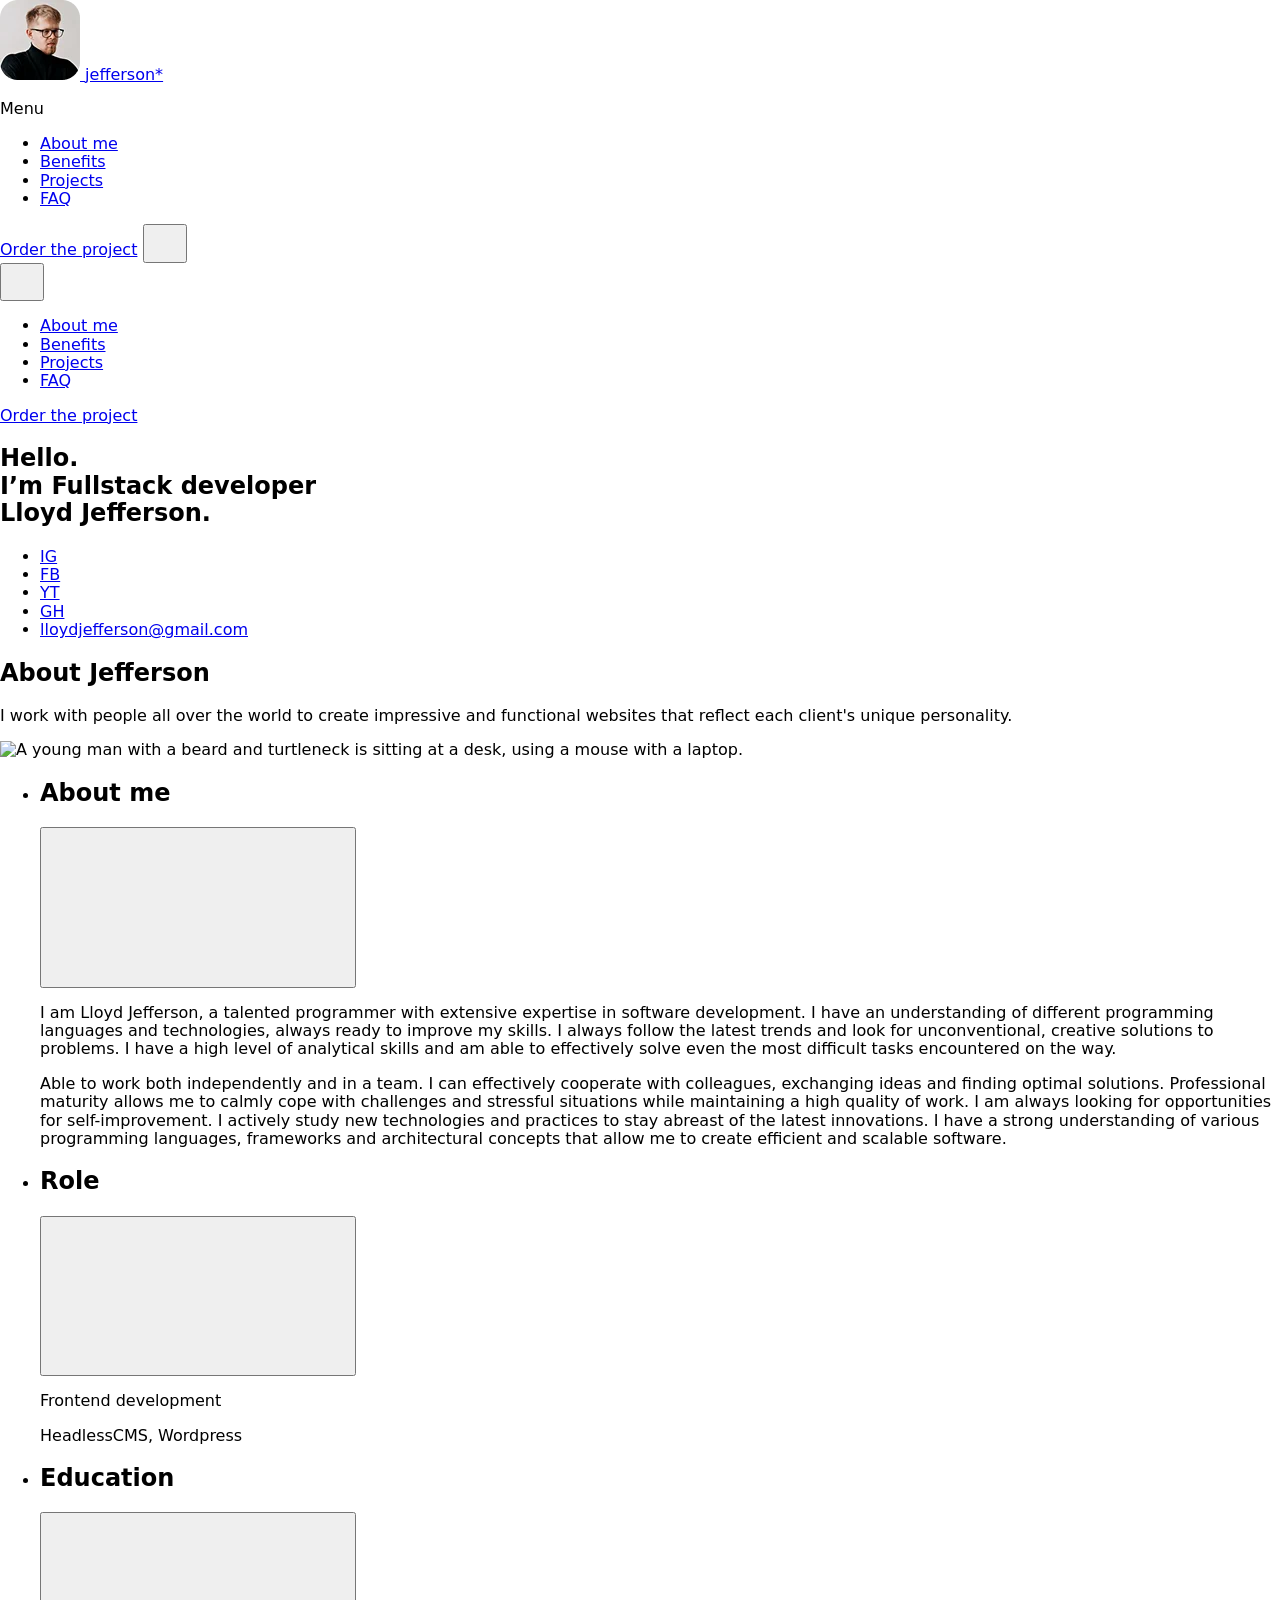
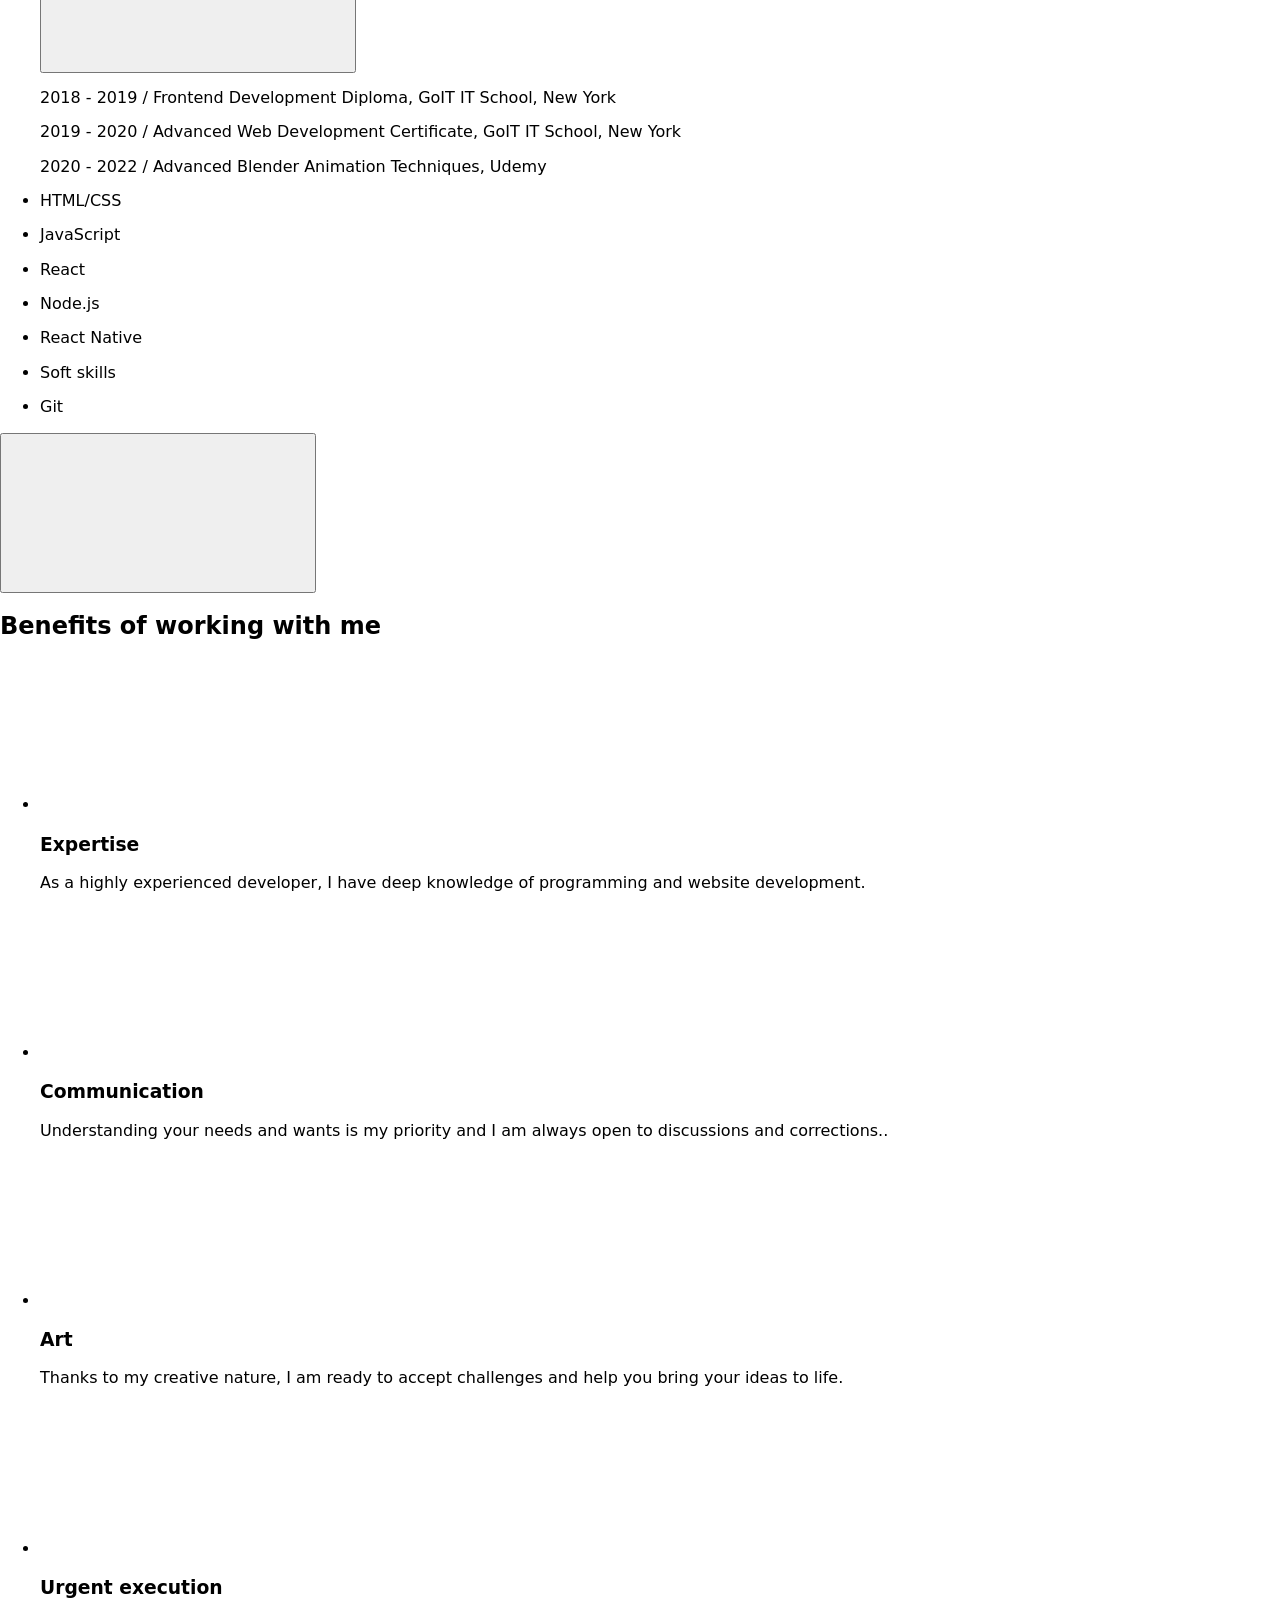
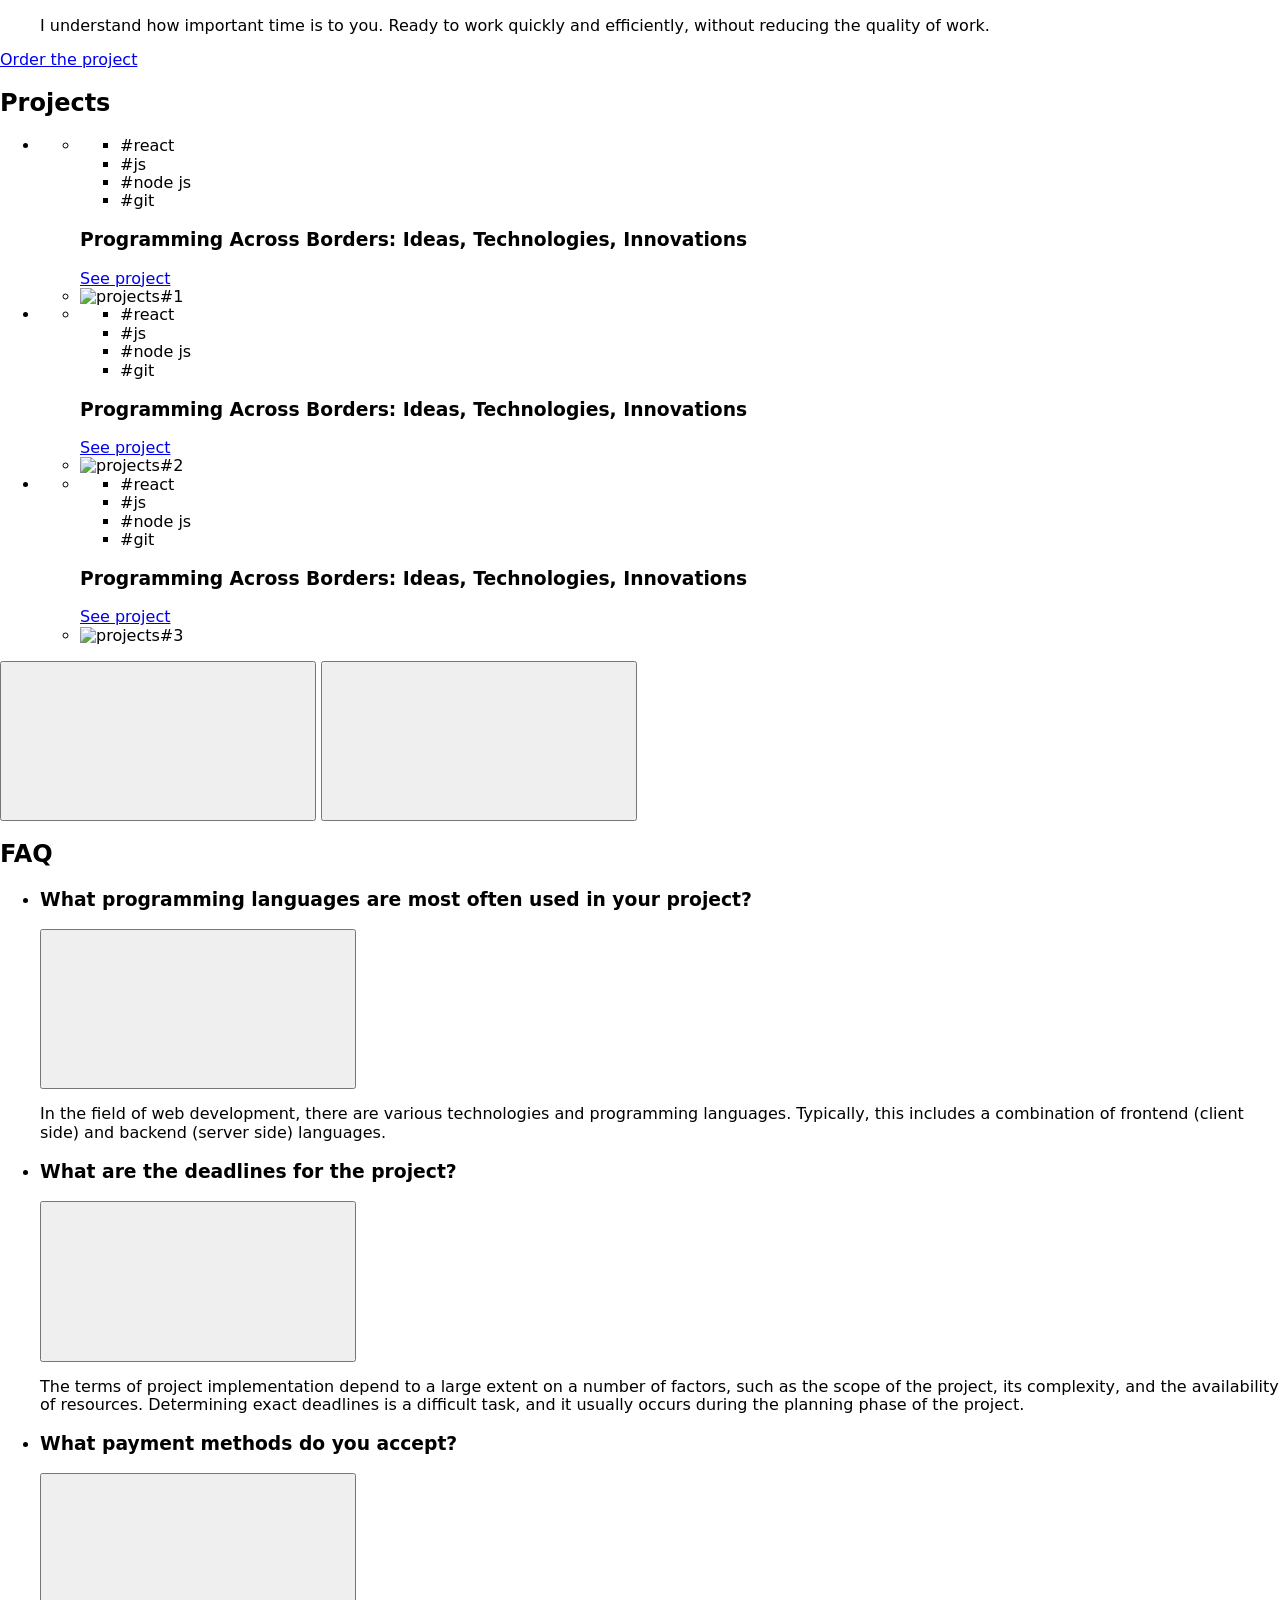
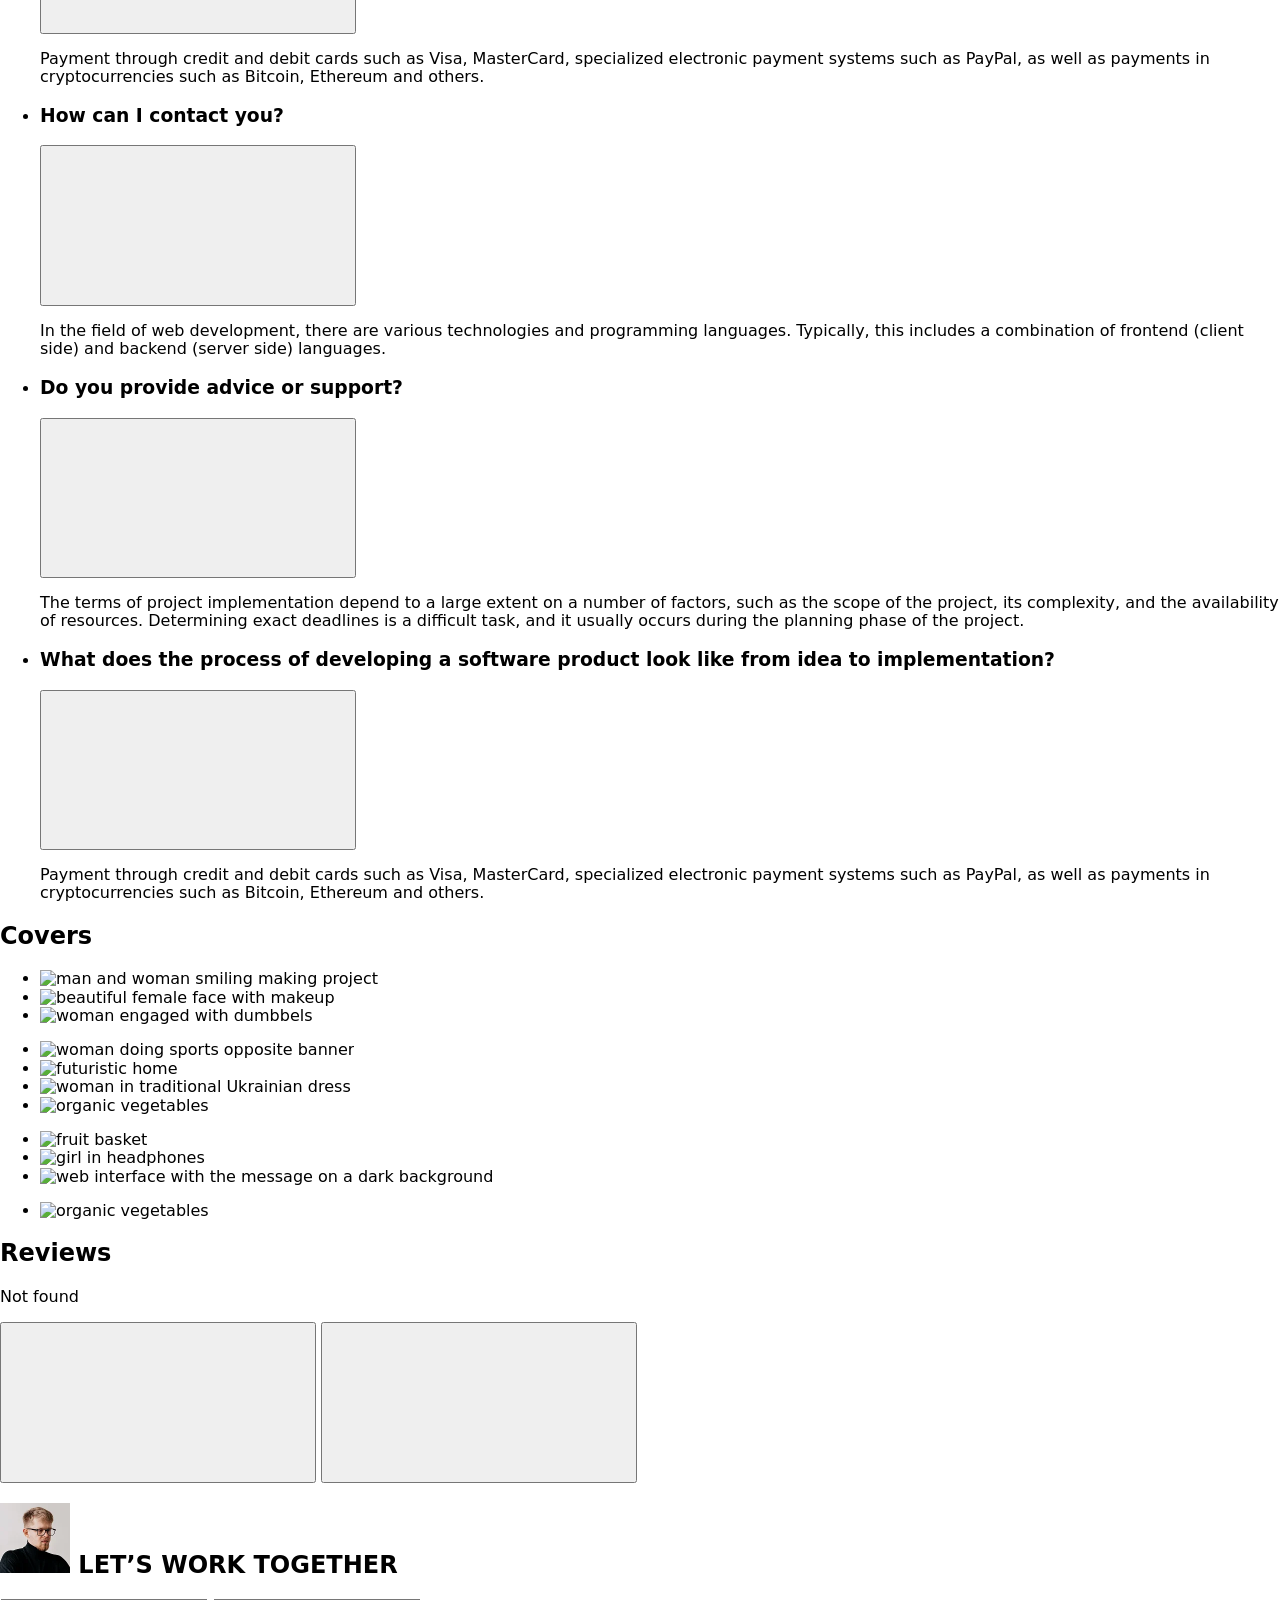
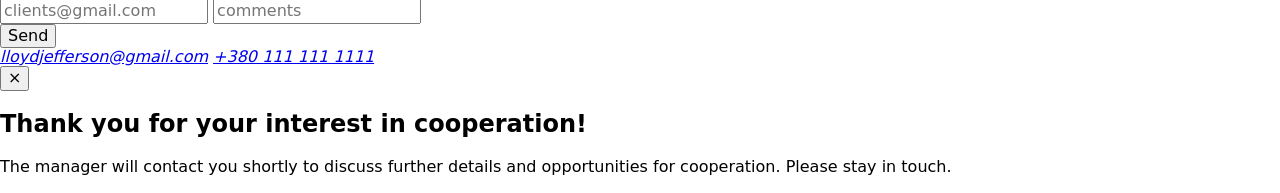
==== commit 5977b559: "Deploying to gh-pages from @ oxonomy14/team-project-js-portfolio-gr08@f1aef8ac392eec2a9bd6c729cca33d" ====
--- a/index.html
+++ b/index.html
@@ -16,7 +16,7 @@
     <script type="module" crossorigin src="/team-project-js-portfolio-gr08/index.js"></script>
     <link rel="modulepreload" crossorigin href="/team-project-js-portfolio-gr08/assets/vendor-CwONHwxO.js">
     <link rel="stylesheet" crossorigin href="/team-project-js-portfolio-gr08/assets/vendor-Cgr4bB_E.css">
-    <link rel="stylesheet" crossorigin href="/team-project-js-portfolio-gr08/assets/index-BJy7miZK.css">
+    <link rel="stylesheet" crossorigin href="/team-project-js-portfolio-gr08/assets/index-CuIYHFRC.css">
   </head>
   <body>
     <header class="header">
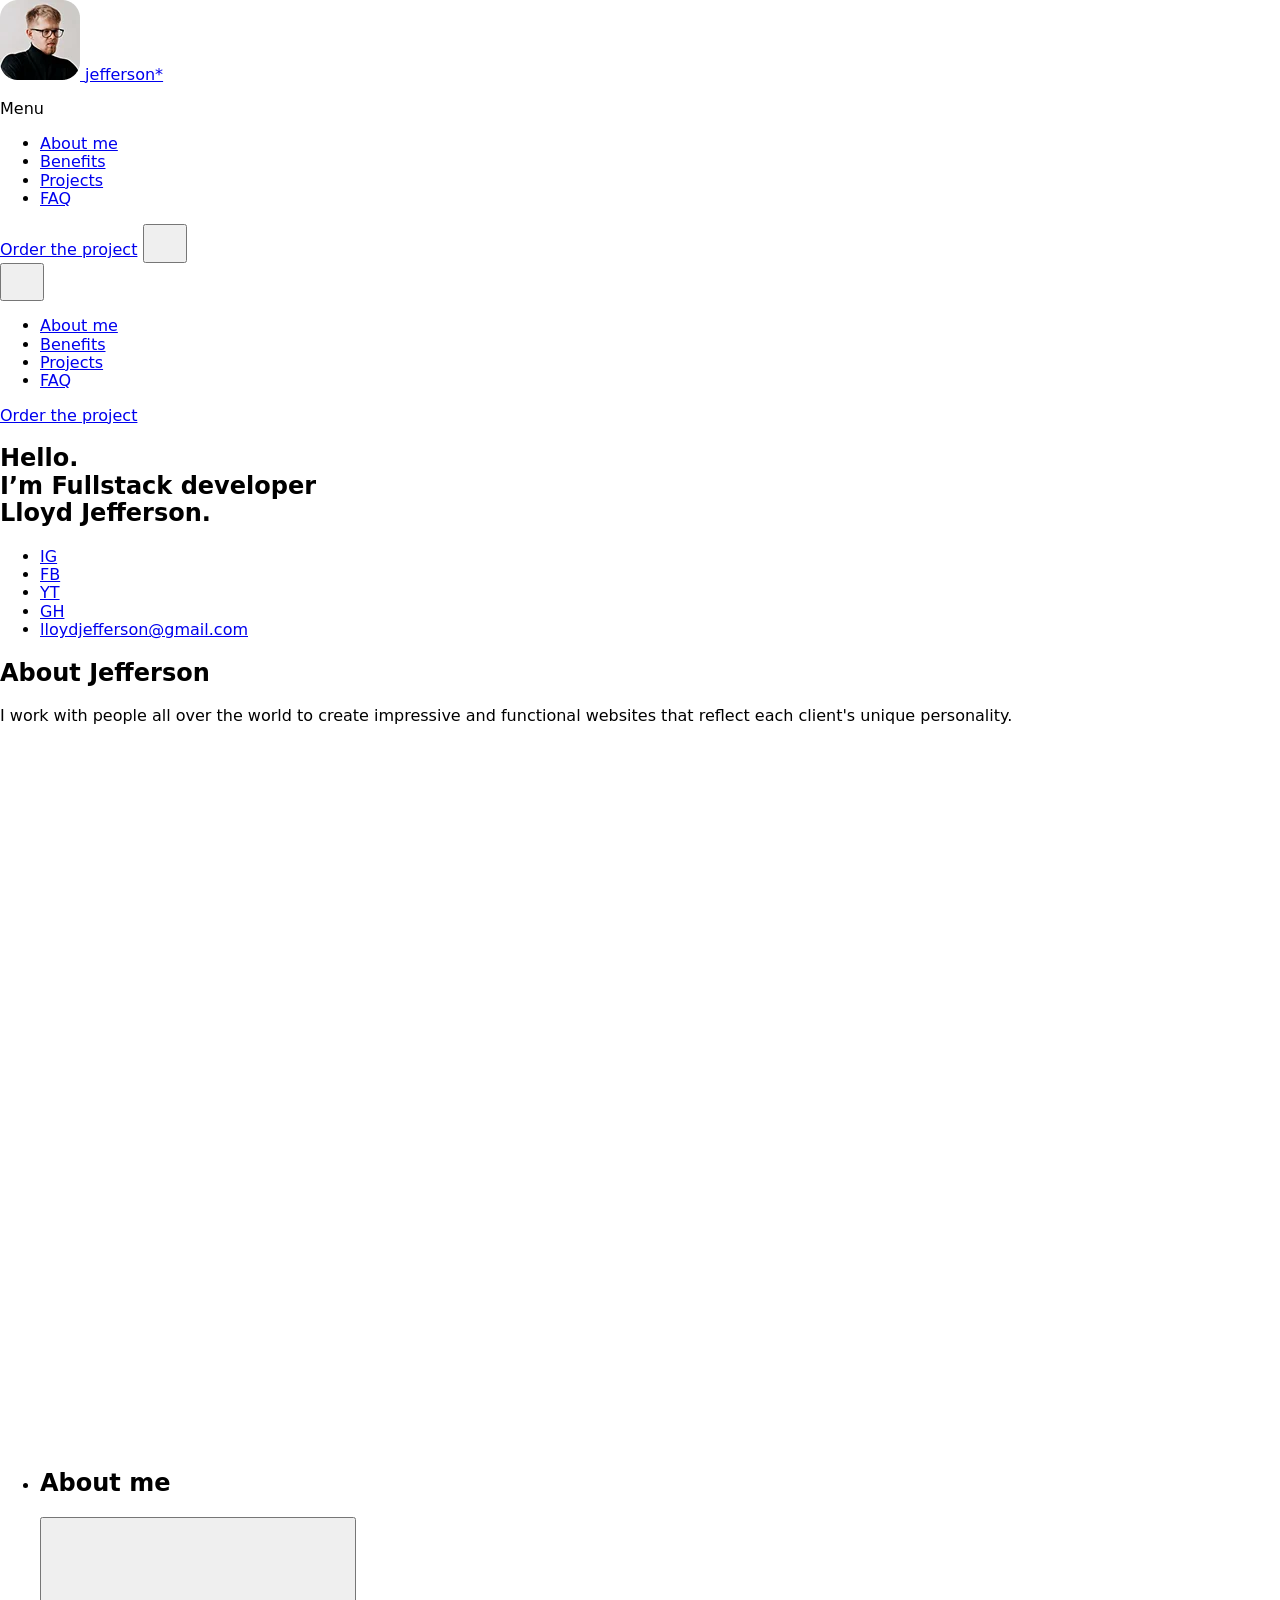
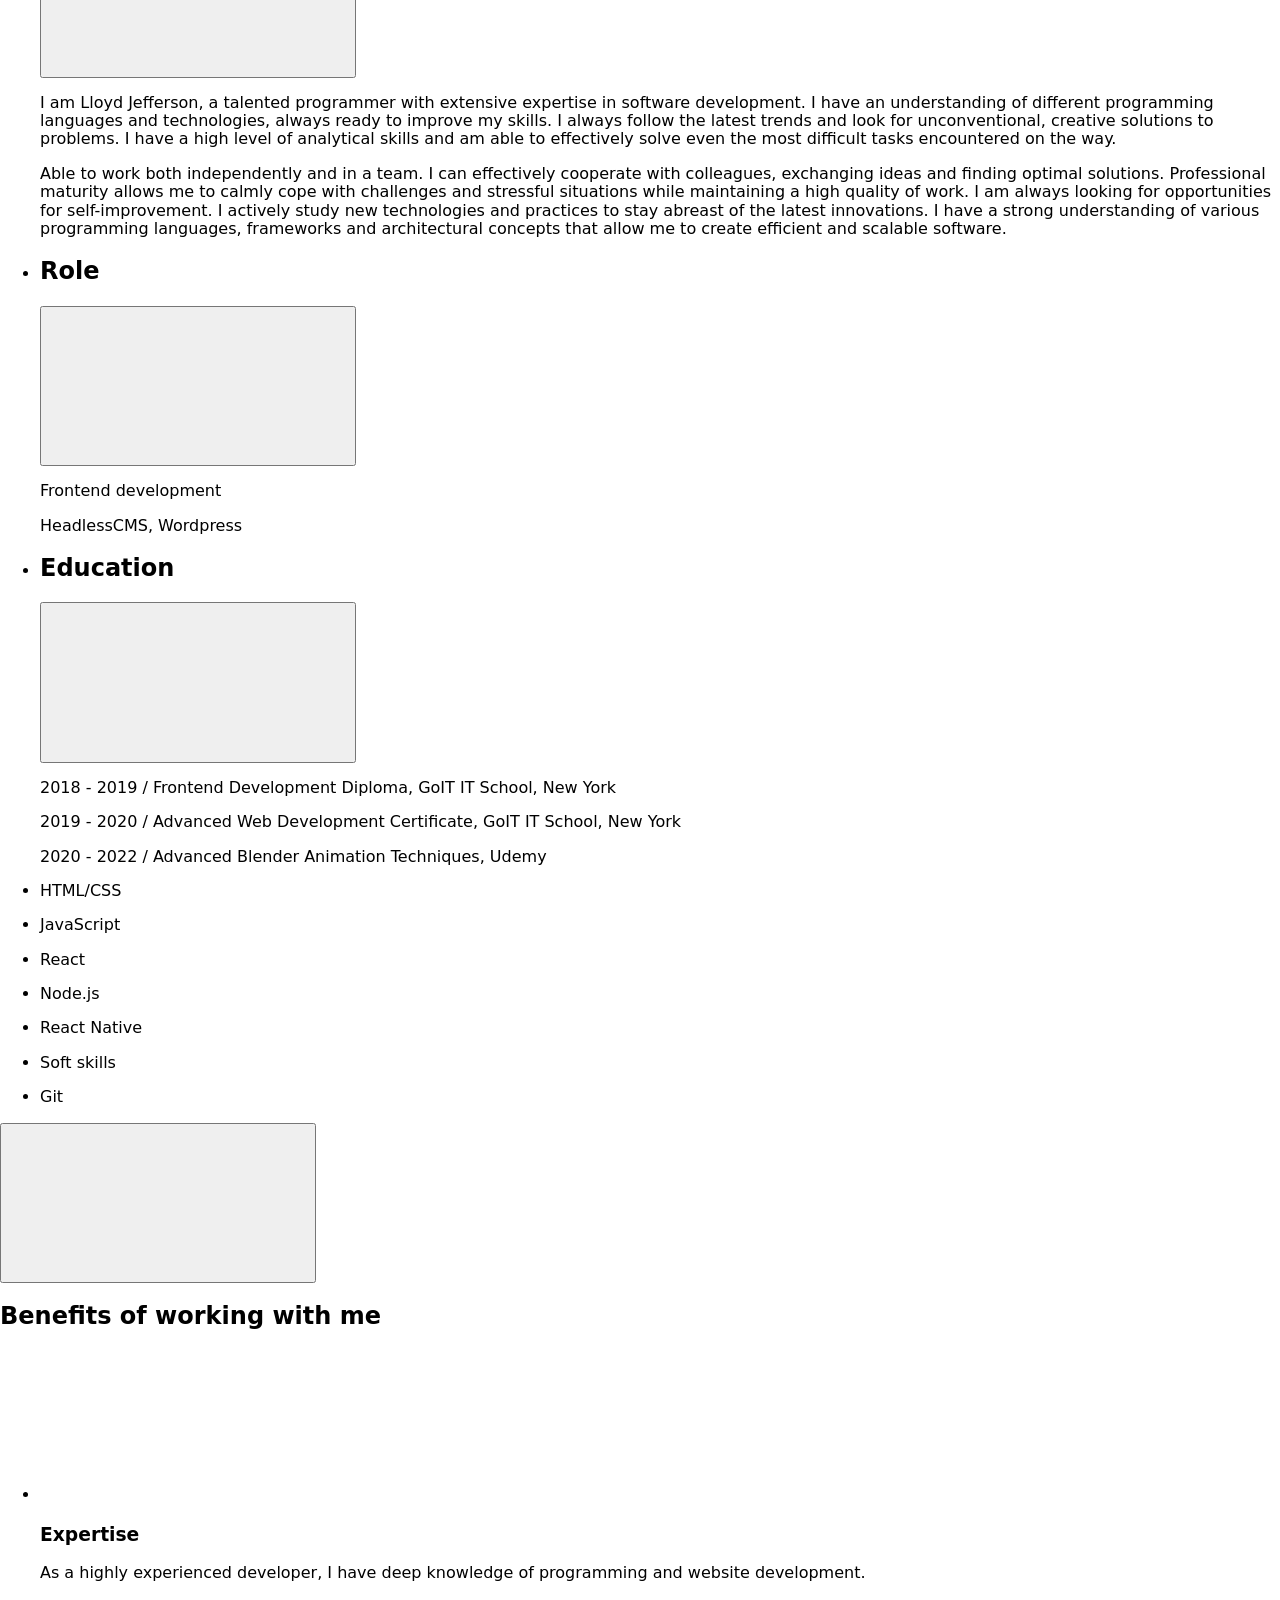
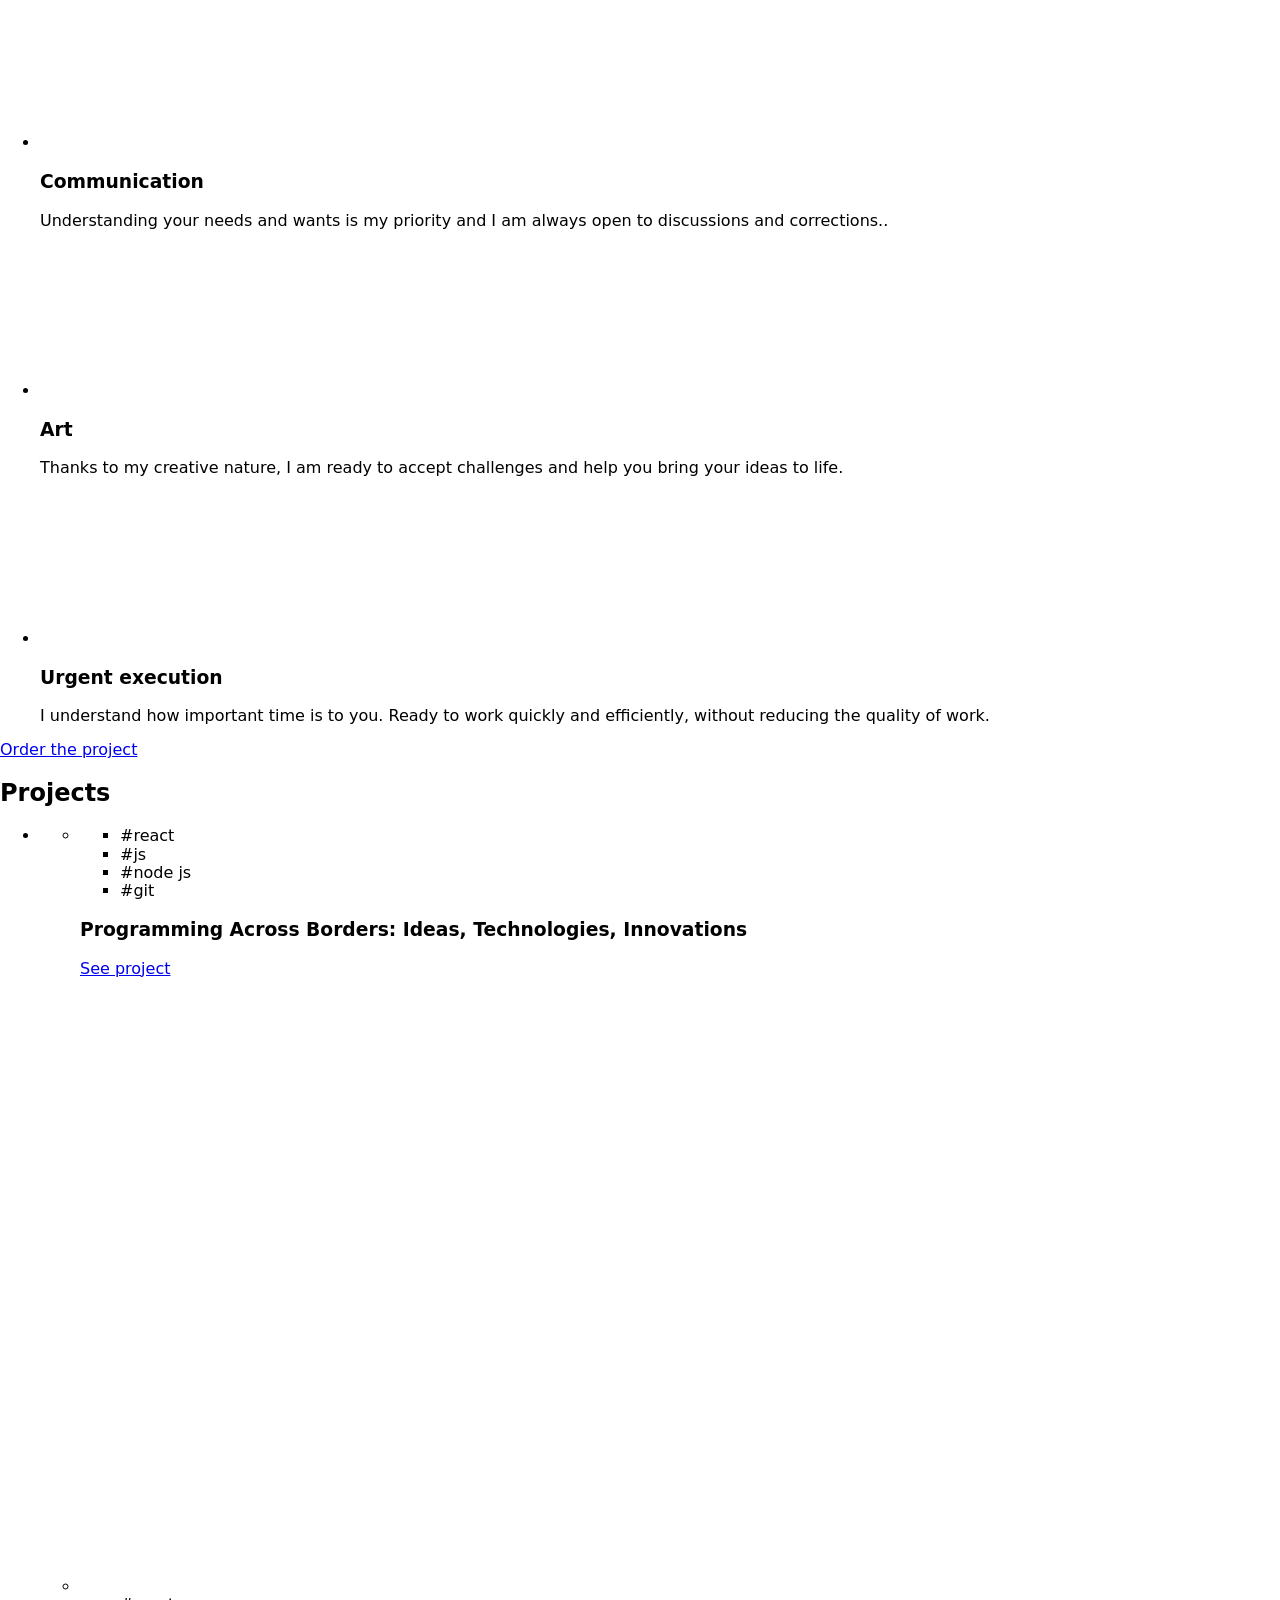
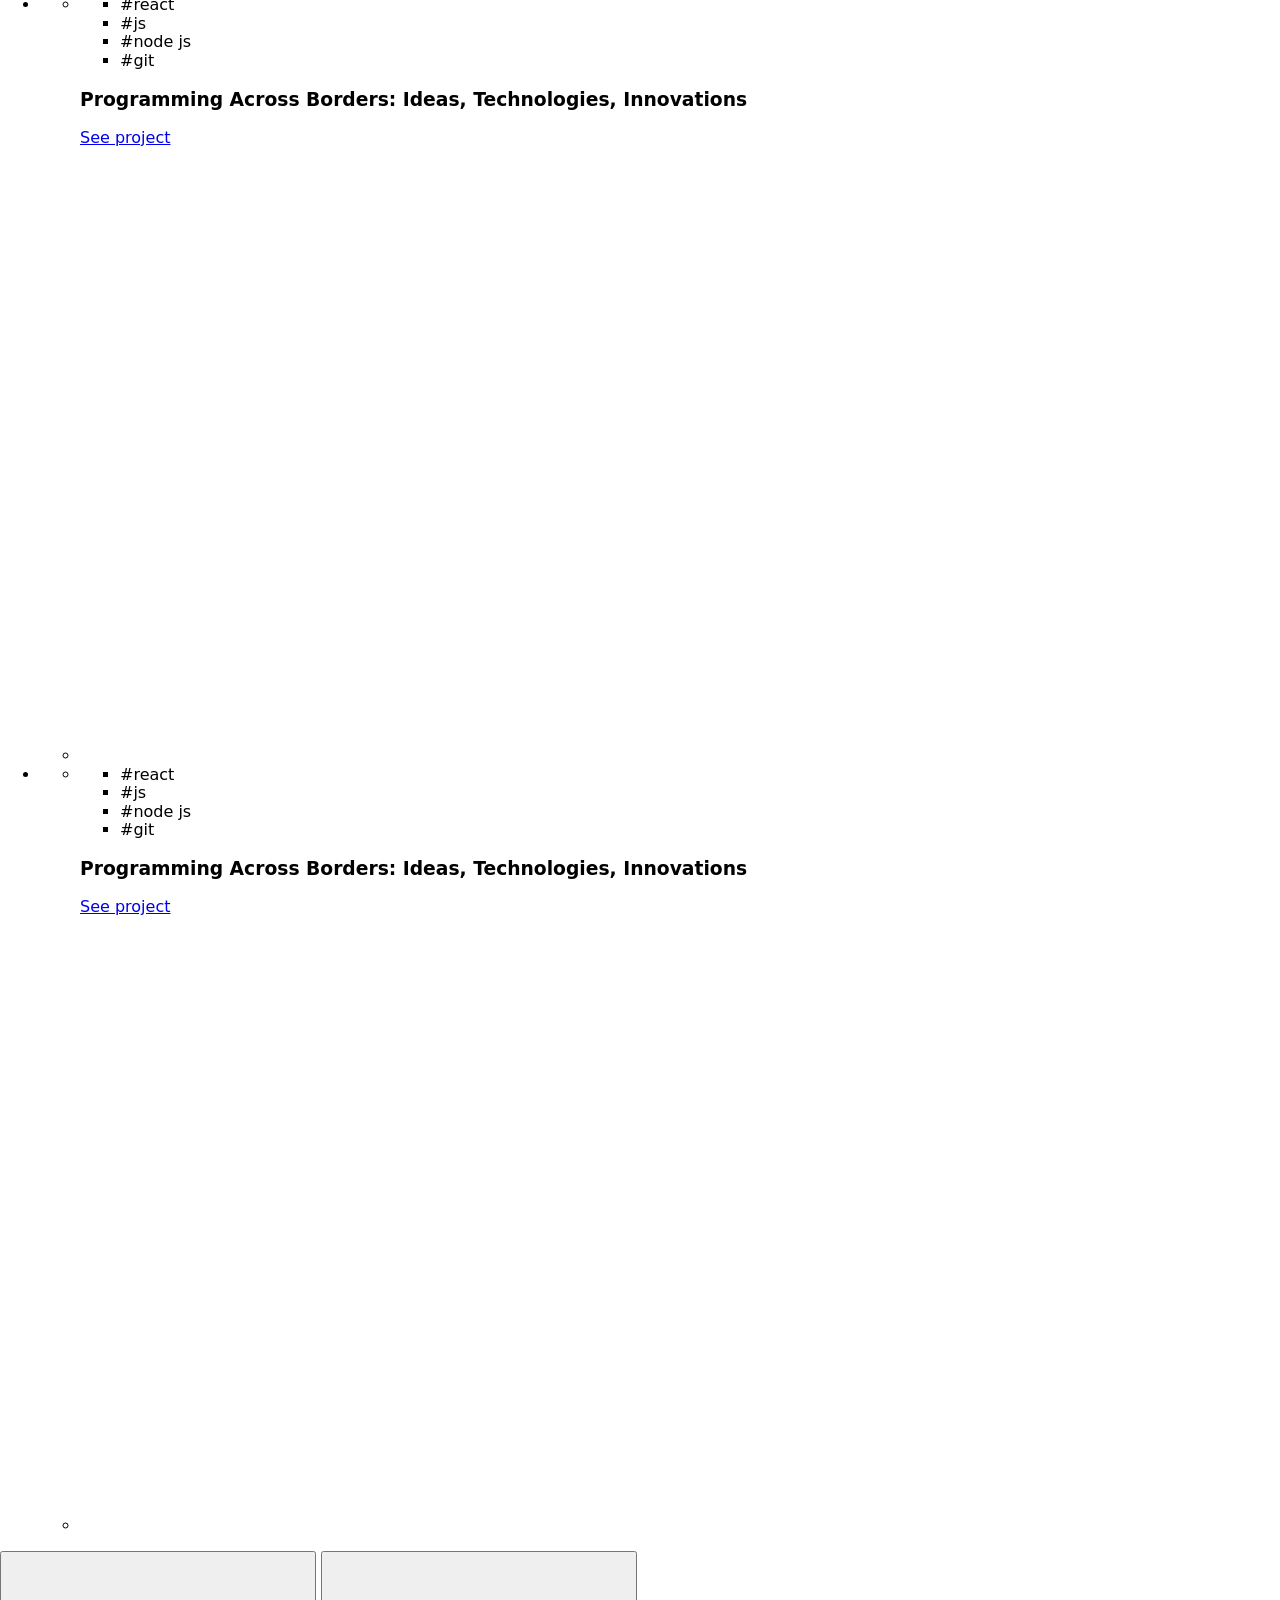
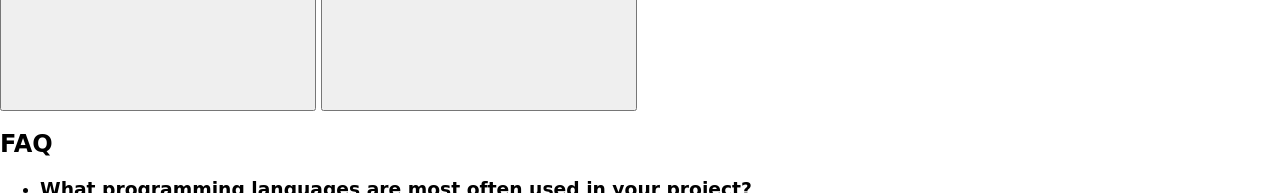
==== commit 54b4aaf9: "Deploying to gh-pages from @ oxonomy14/team-project-js-portfolio-gr08@405ad16e102ab85843bc8171459245" ====
--- a/index.html
+++ b/index.html
@@ -16,7 +16,7 @@
     <script type="module" crossorigin src="/team-project-js-portfolio-gr08/index.js"></script>
     <link rel="modulepreload" crossorigin href="/team-project-js-portfolio-gr08/assets/vendor-CwONHwxO.js">
     <link rel="stylesheet" crossorigin href="/team-project-js-portfolio-gr08/assets/vendor-Cgr4bB_E.css">
-    <link rel="stylesheet" crossorigin href="/team-project-js-portfolio-gr08/assets/index-CuIYHFRC.css">
+    <link rel="stylesheet" crossorigin href="/team-project-js-portfolio-gr08/assets/index-DmPzu4ee.css">
   </head>
   <body>
     <header class="header">
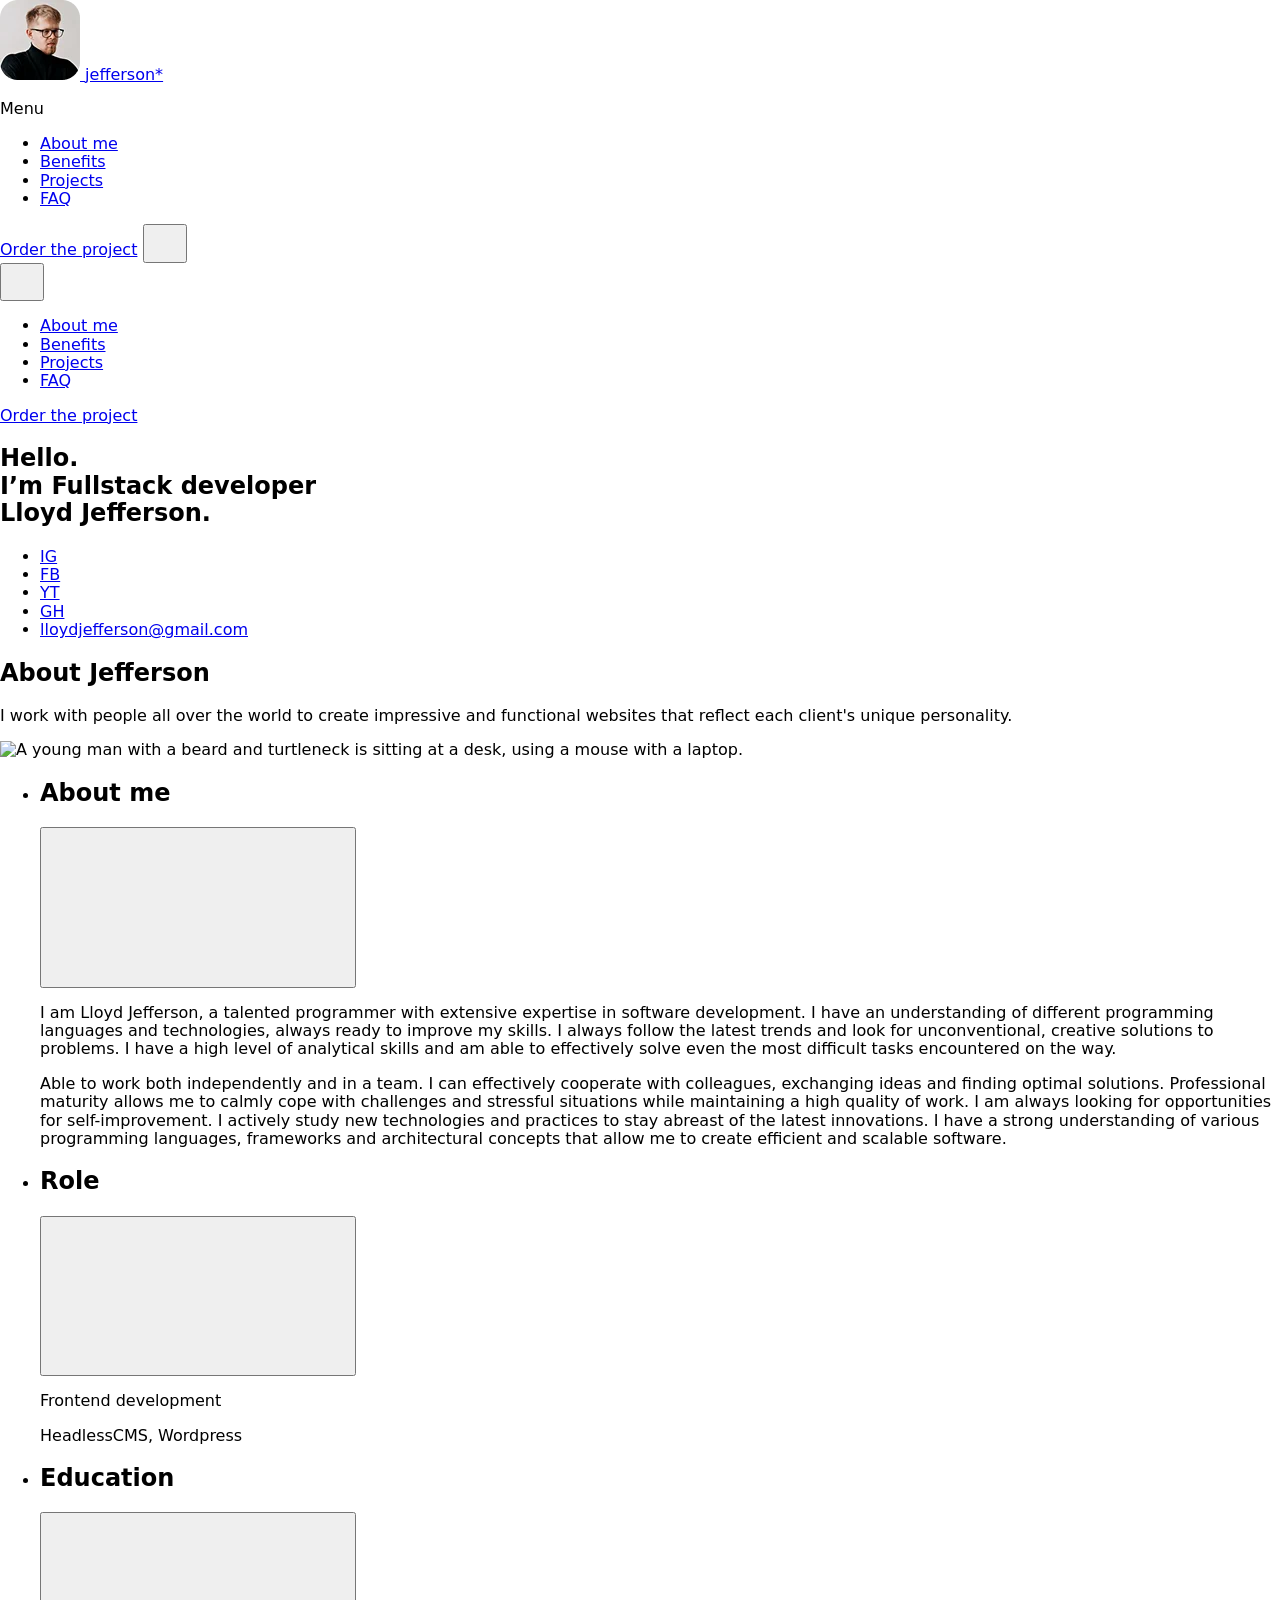
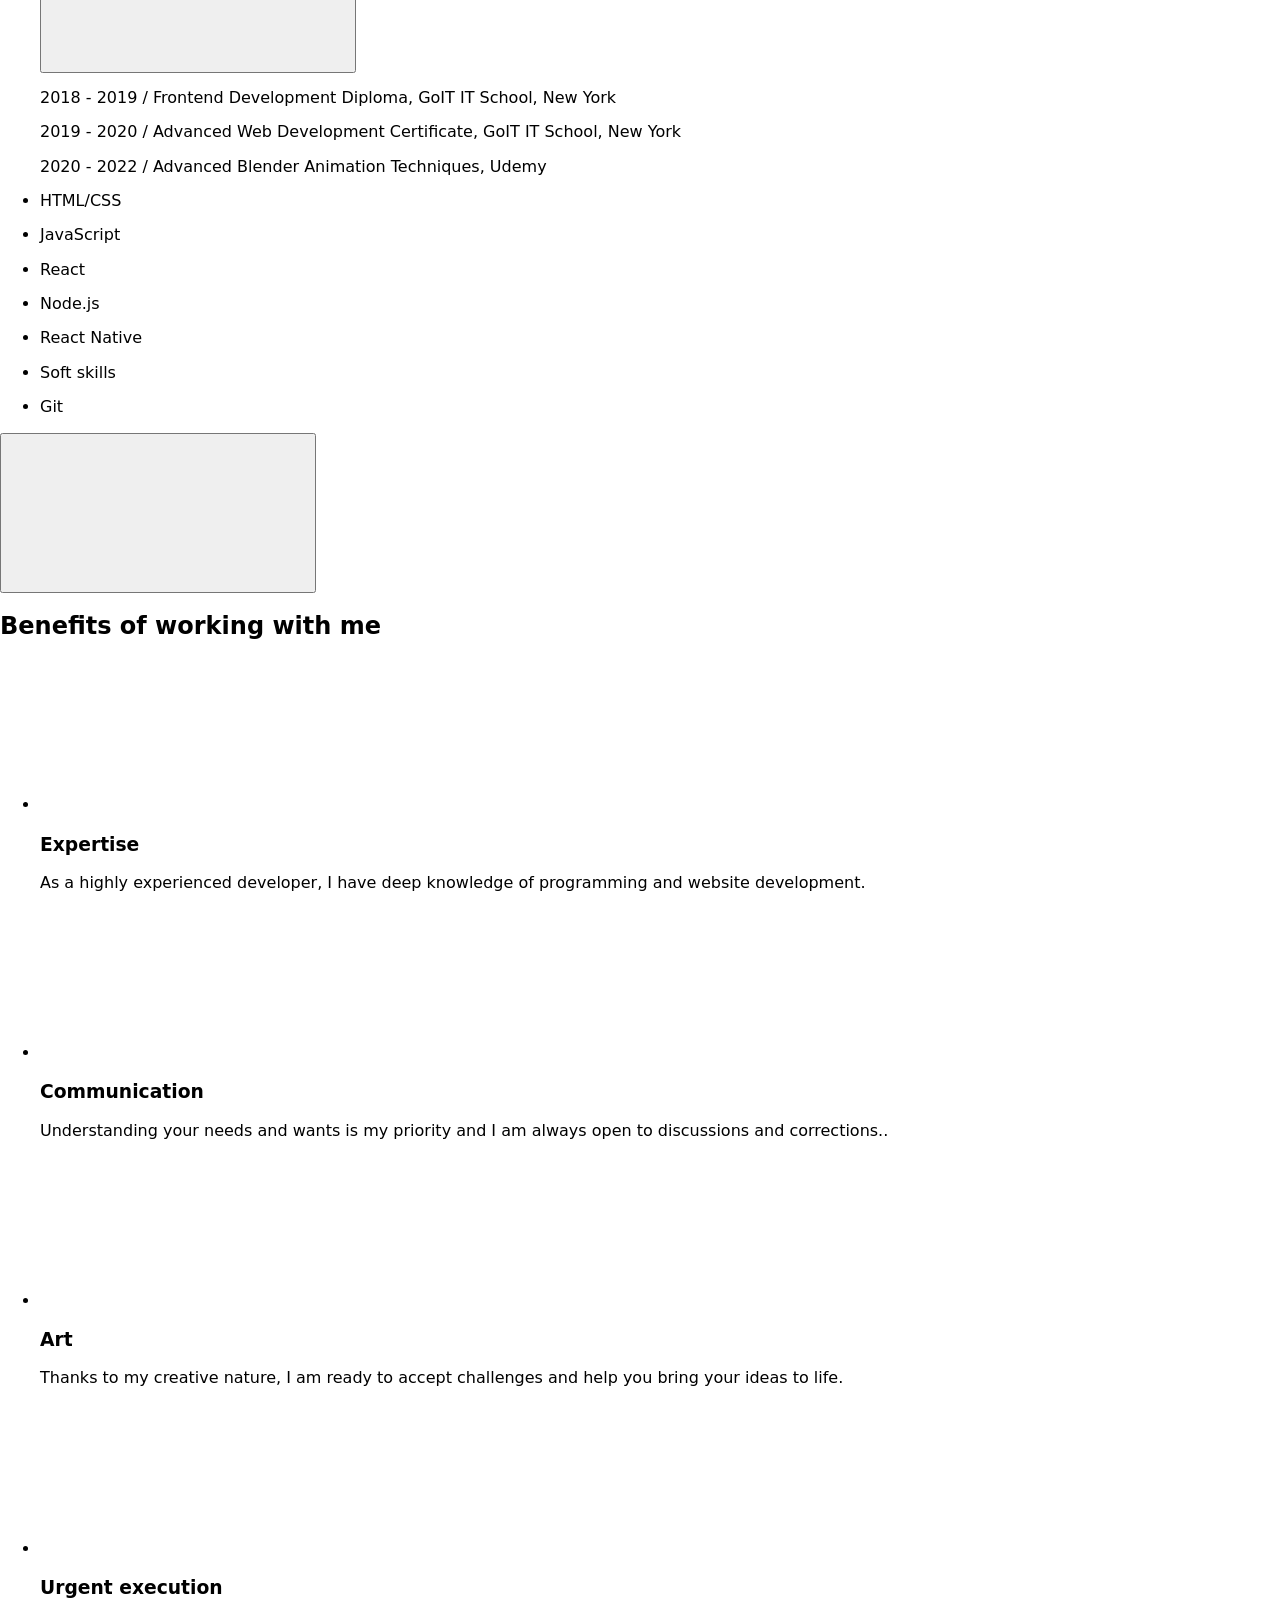
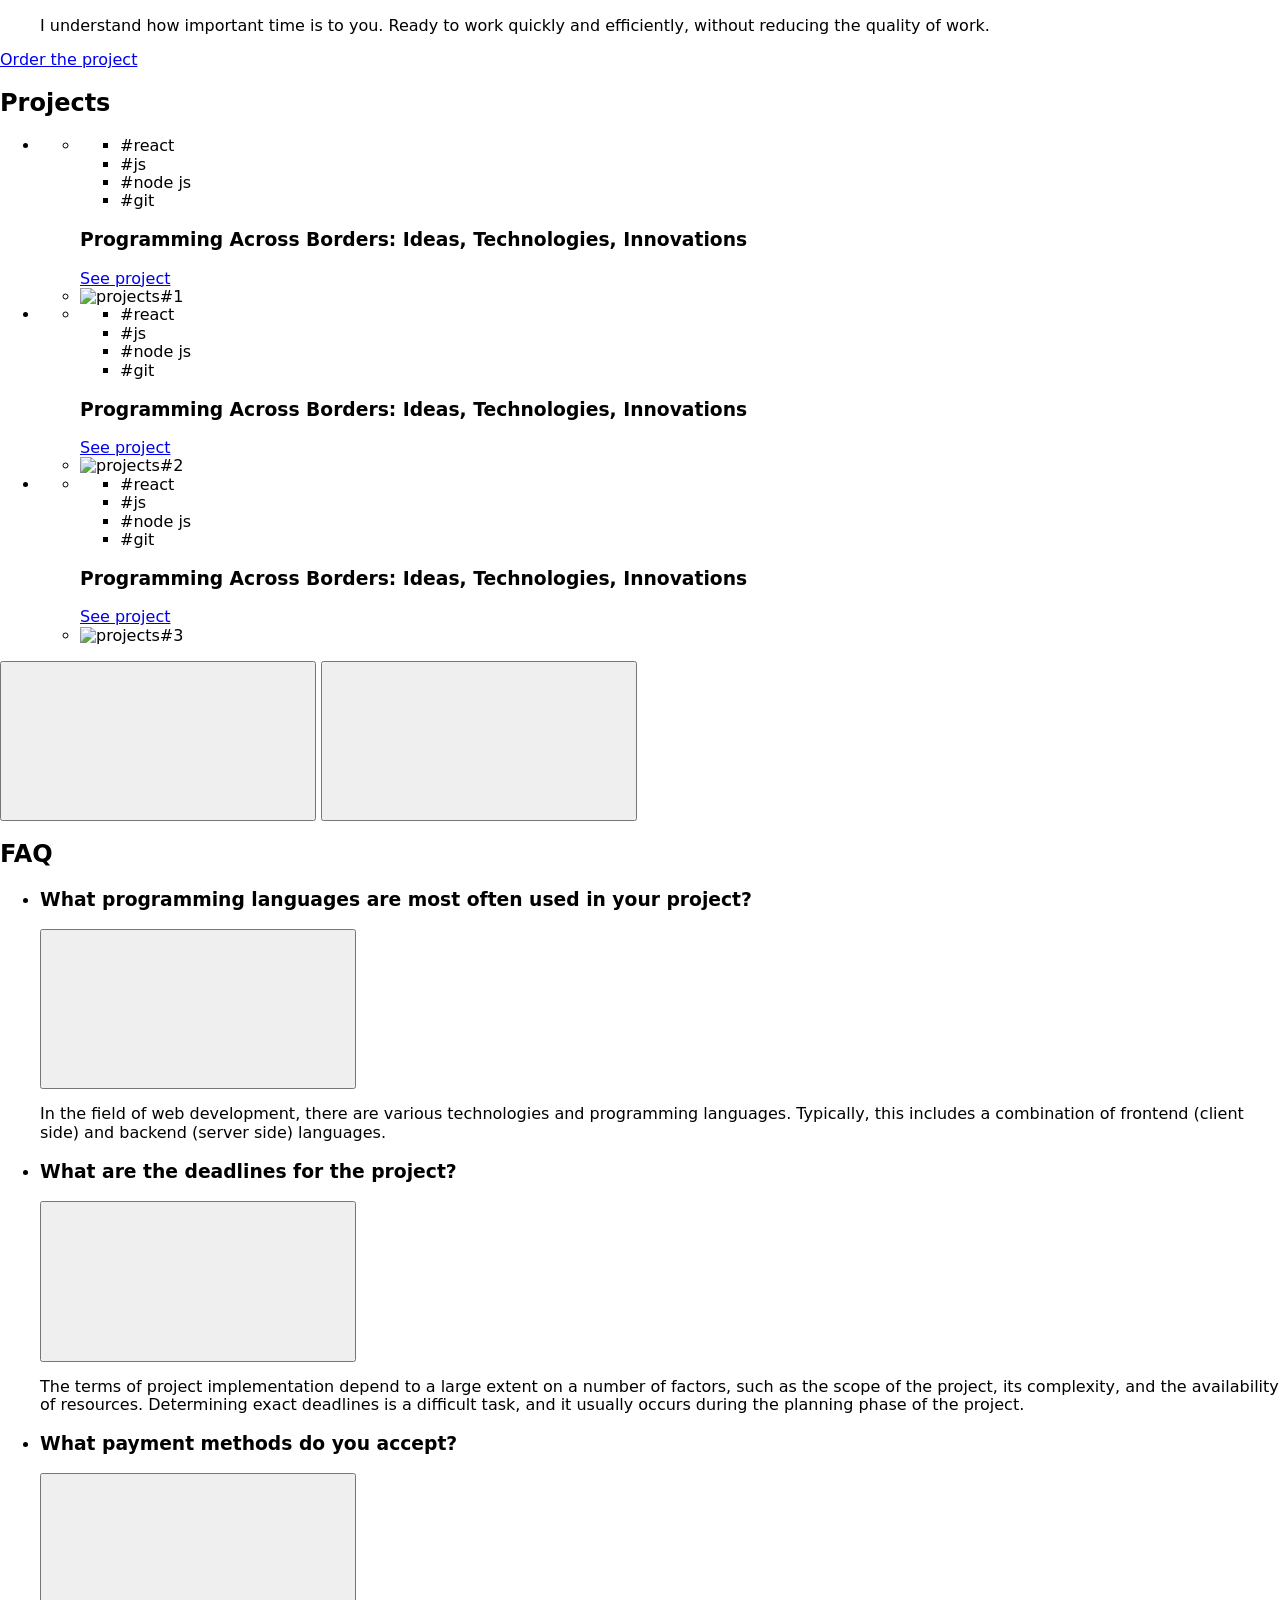
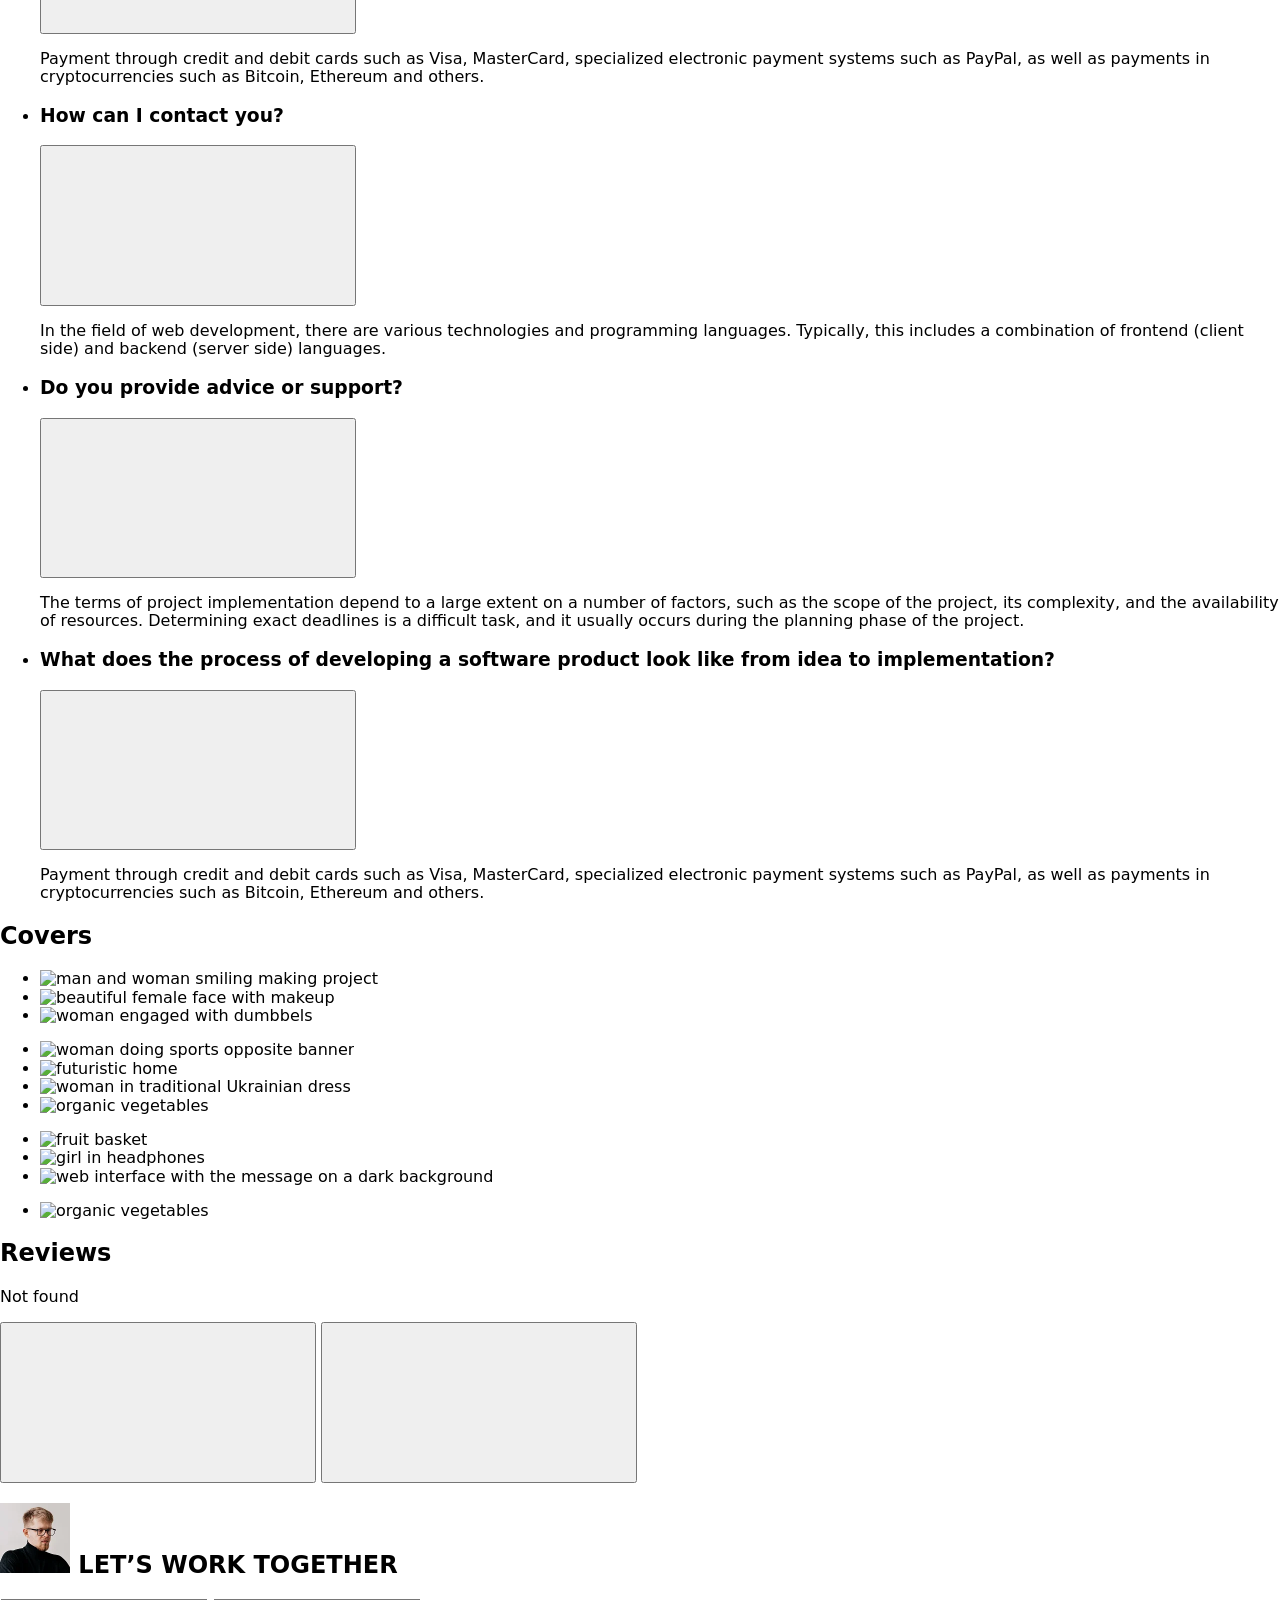
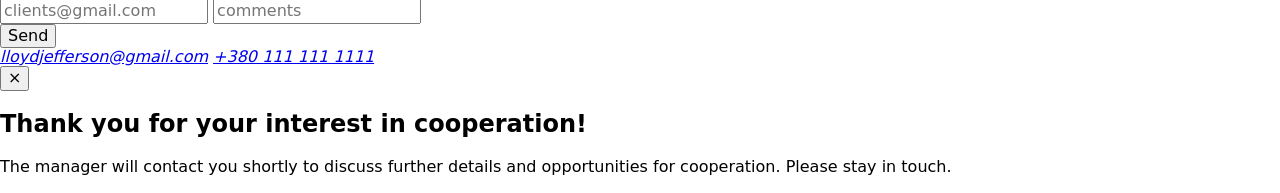
==== commit 6601b9a1: "Deploying to gh-pages from @ oxonomy14/team-project-js-portfolio-gr08@7561753f5b6cbaed42d9891923e6ba" ====
--- a/index.html
+++ b/index.html
@@ -16,7 +16,7 @@
     <script type="module" crossorigin src="/team-project-js-portfolio-gr08/index.js"></script>
     <link rel="modulepreload" crossorigin href="/team-project-js-portfolio-gr08/assets/vendor-CwONHwxO.js">
     <link rel="stylesheet" crossorigin href="/team-project-js-portfolio-gr08/assets/vendor-Cgr4bB_E.css">
-    <link rel="stylesheet" crossorigin href="/team-project-js-portfolio-gr08/assets/index-DmPzu4ee.css">
+    <link rel="stylesheet" crossorigin href="/team-project-js-portfolio-gr08/assets/index-T7MbjfJ2.css">
   </head>
   <body>
     <header class="header">
@@ -111,7 +111,7 @@
         <nav class="mobile-nav">
           <ul class="mobile-nav-list">
             <li class="mobile-nav-list-item">
-              <a href="#abouts-me" class="header-link-mobile mobile-nav-link"
+              <a href="#about-me" class="header-link-mobile mobile-nav-link"
                 >About me</a
               >
             </li>
@@ -586,20 +586,20 @@
           </li>
         </ul>
       </div>
-      <div class="reviews-buttons-swiper">
+      <div class="swiper-project-button">
         <button
           type="button"
-          class="reviews-swiper-button-prev swiper-button-prev"
+          class="swiper-project-btn-prev swiper-button-prev"
         >
-          <svg class="reviews-swiper-button-icon">
+          <svg class="swiper-project-btn-icon-svg">
             <use href="/team-project-js-portfolio-gr08/assets/sprite-hYcHgYjl.svg#icon-arrow-left"></use>
           </svg>
         </button>
         <button
           type="button"
-          class="reviews-swiper-button-next swiper-button-next"
+          class="swiper-project-btn-next swiper-button-next"
         >
-          <svg class="reviews-swiper-button-icon">
+          <svg class="swiper-project-btn-icon-svg">
             <use href="/team-project-js-portfolio-gr08/assets/sprite-hYcHgYjl.svg#icon-arrow-right"></use>
           </svg>
         </button>
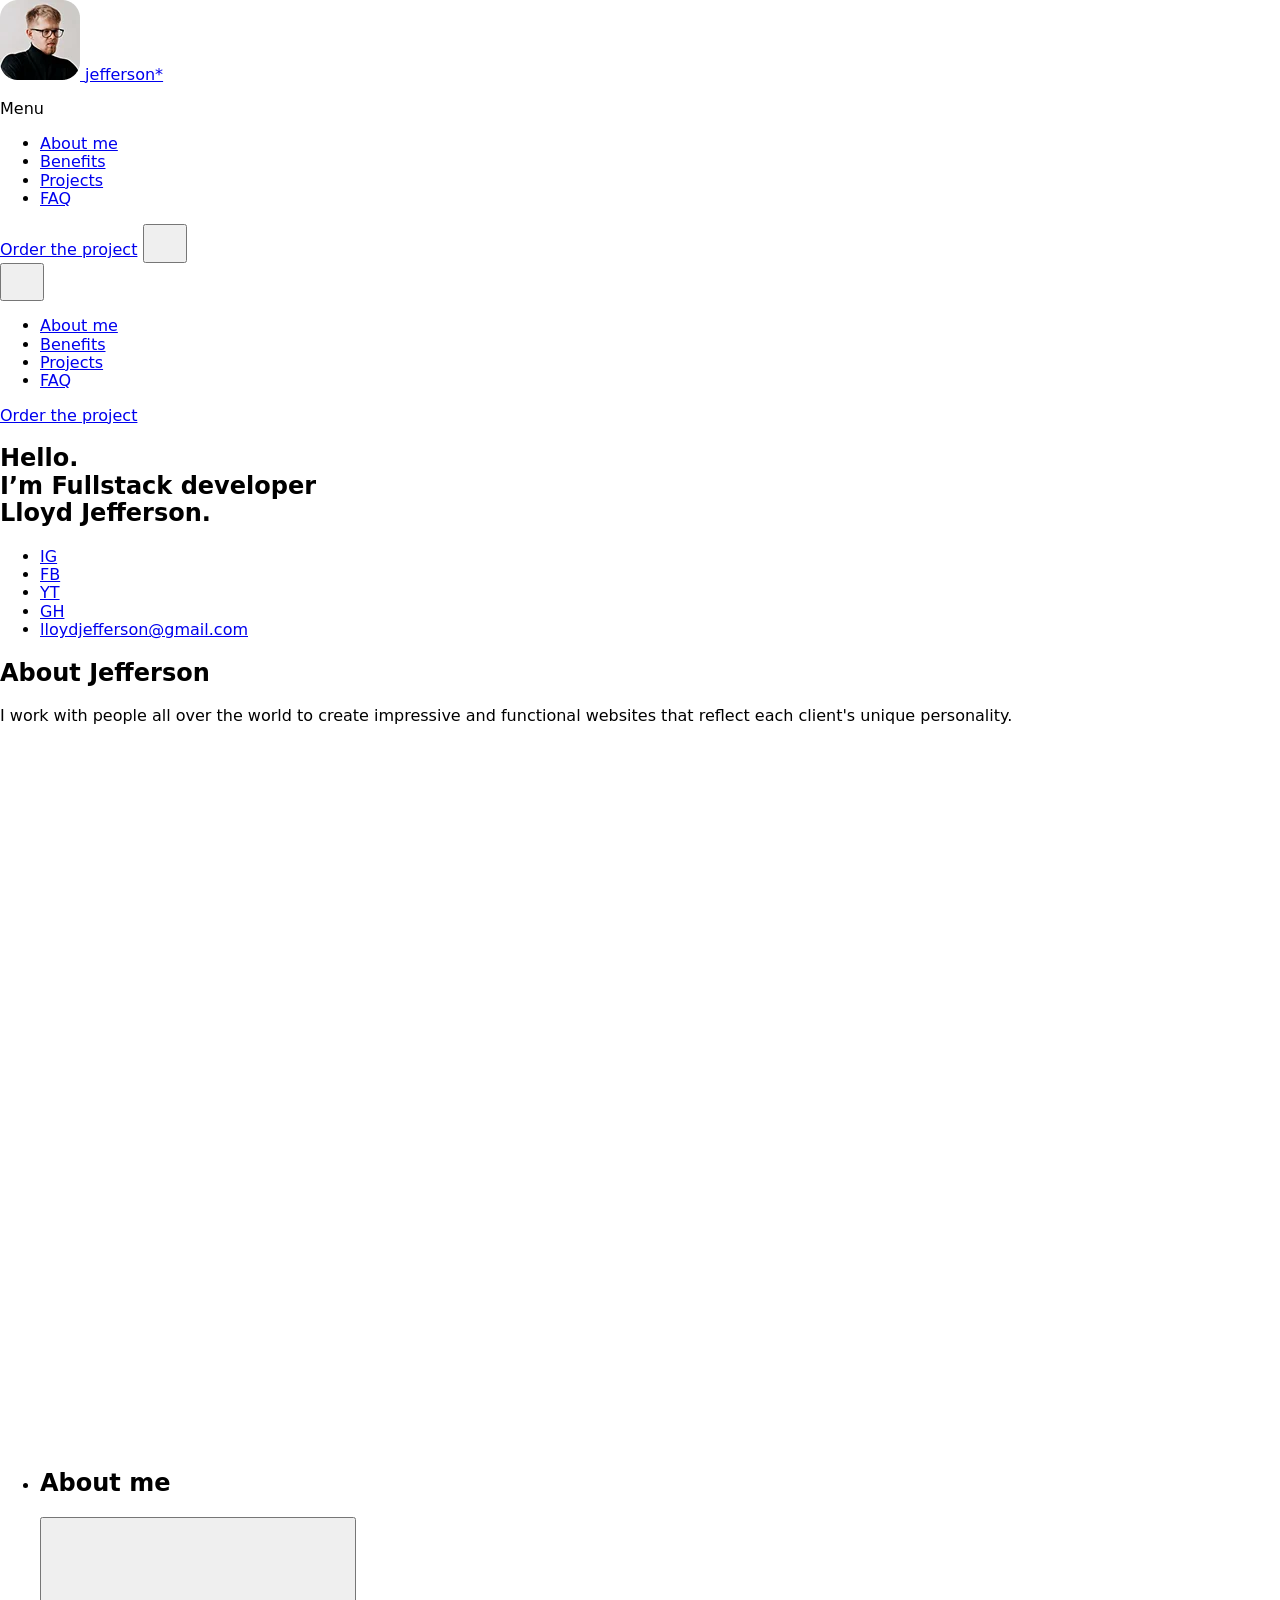
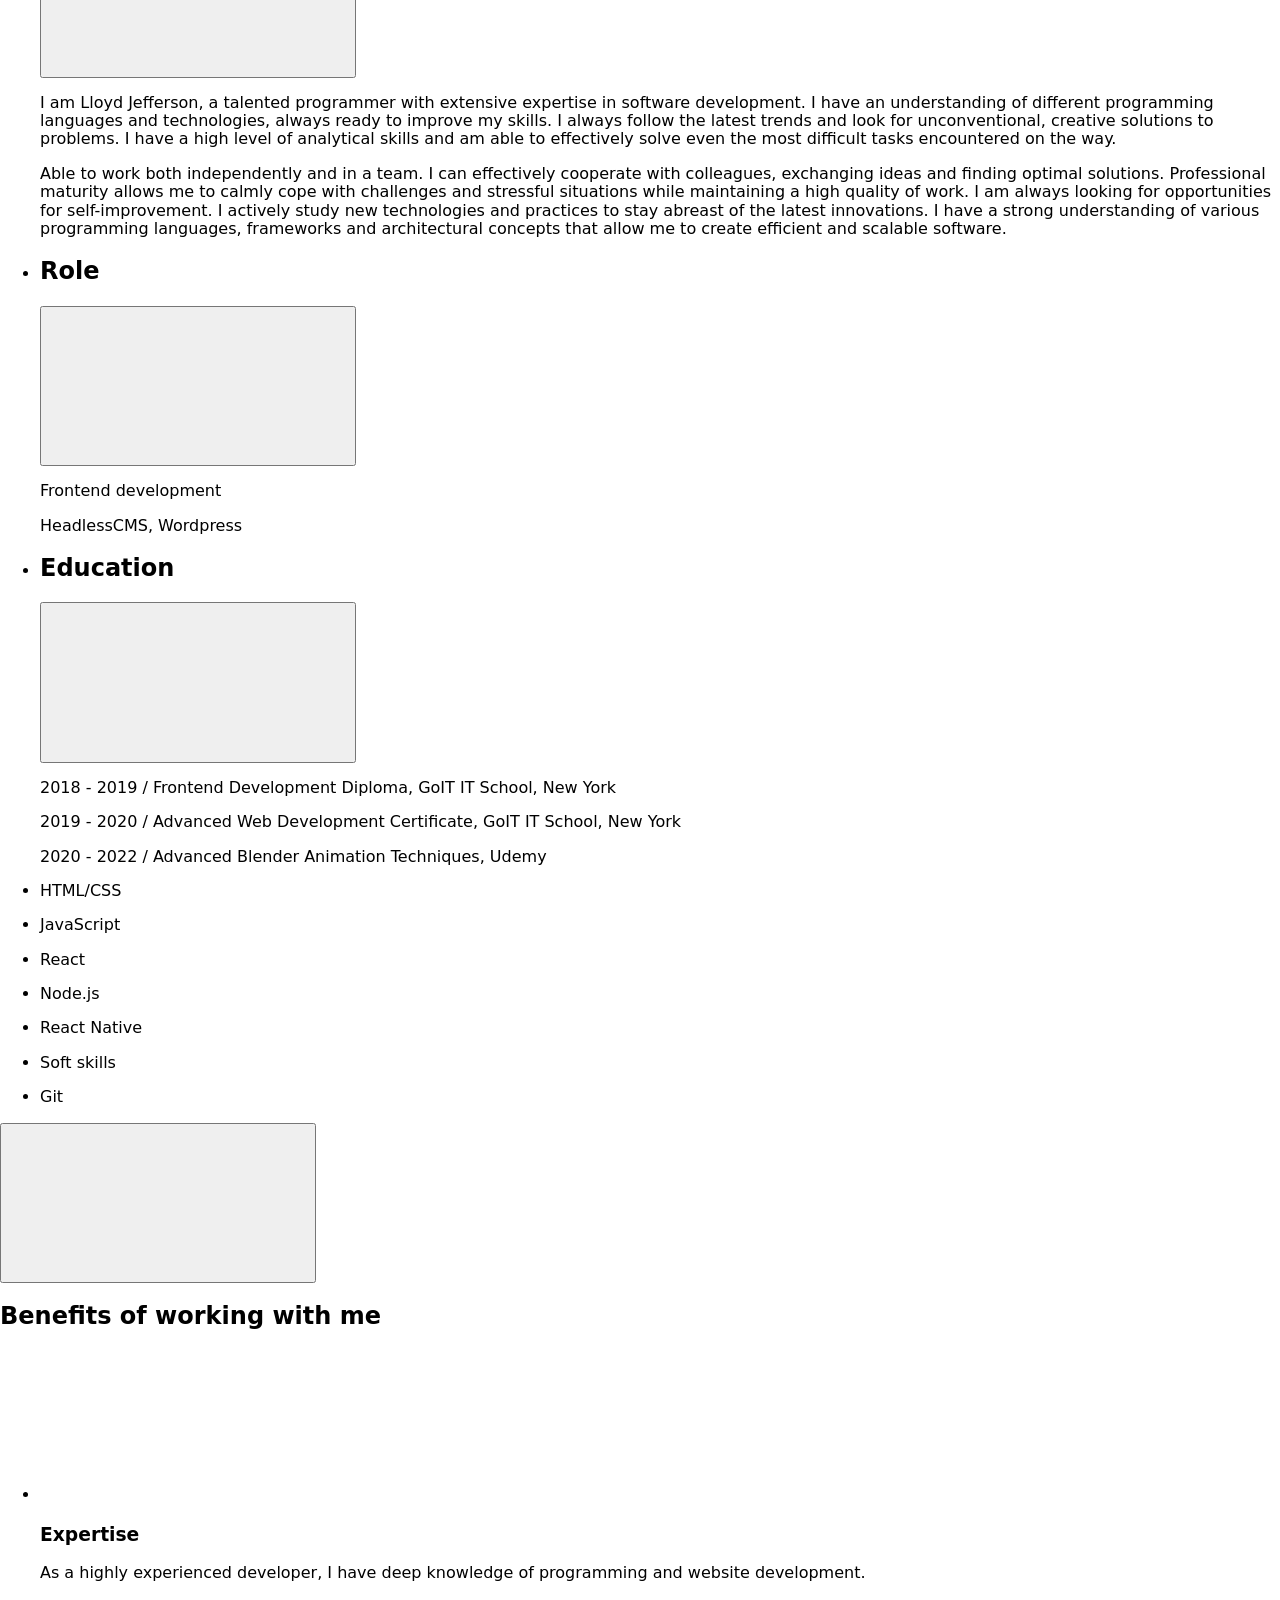
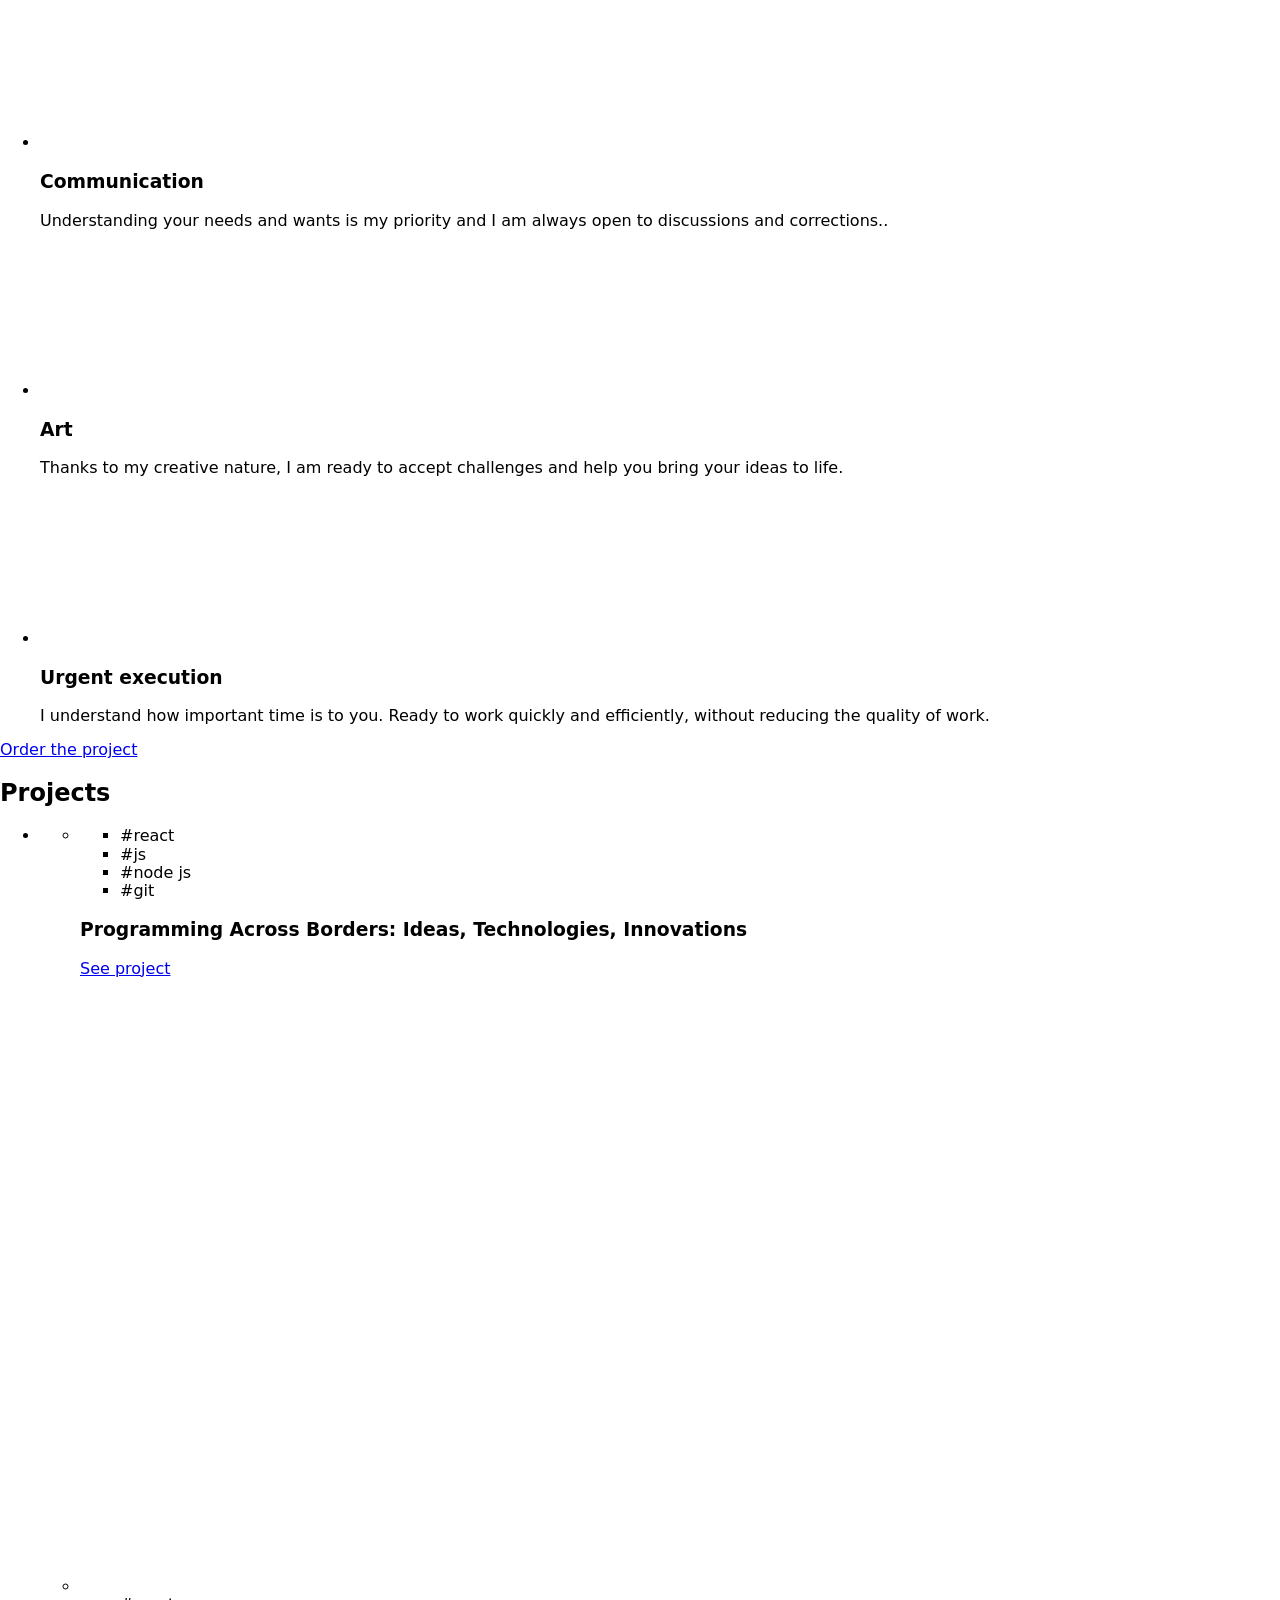
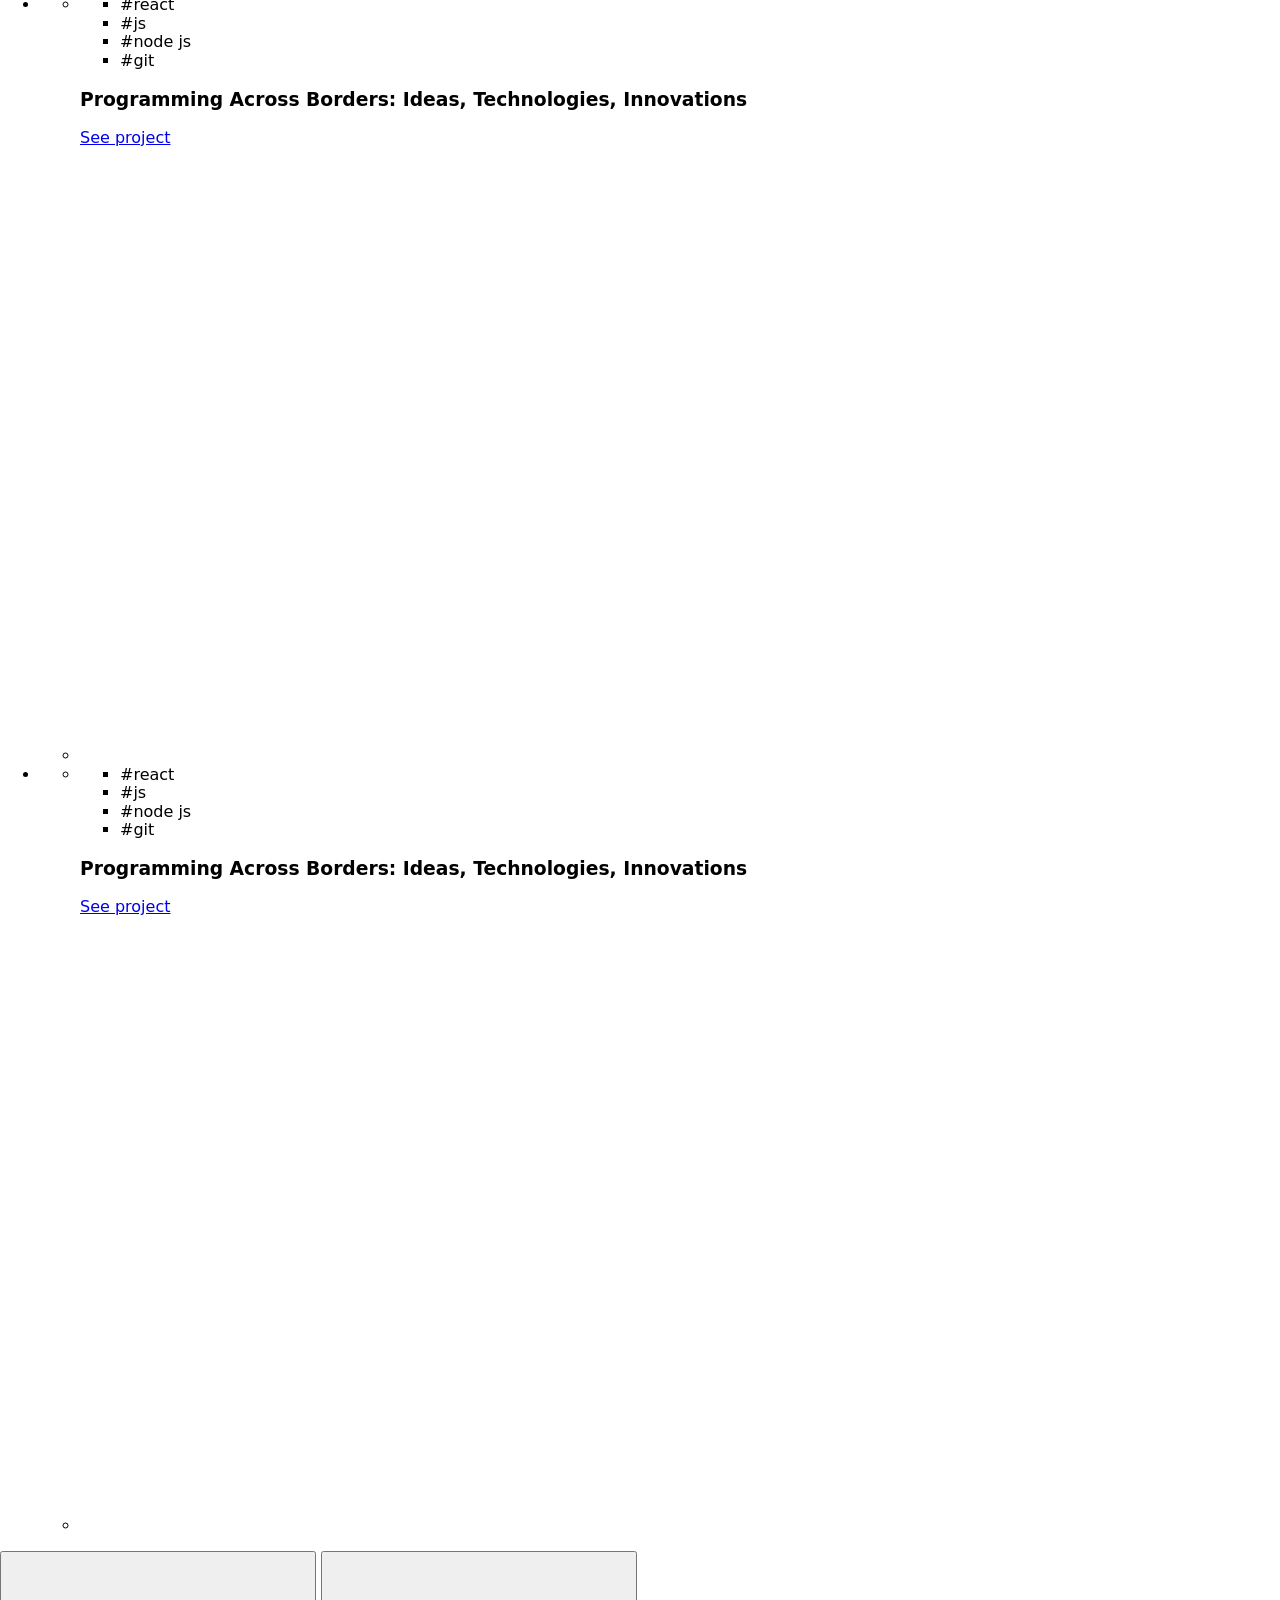
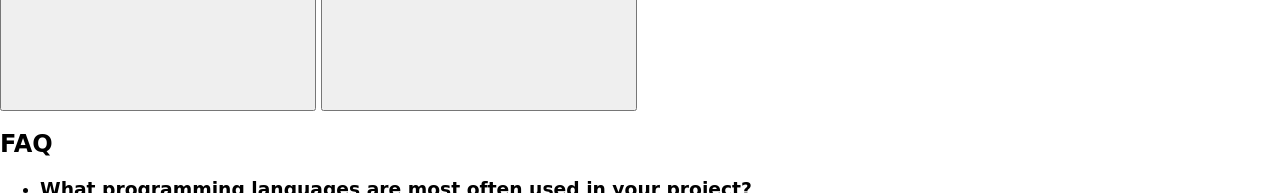
==== commit af51cebd: "Deploying to gh-pages from @ oxonomy14/team-project-js-portfolio-gr08@4ea080928c37f35639c65ef1c61478" ====
--- a/index.html
+++ b/index.html
@@ -16,7 +16,7 @@
     <script type="module" crossorigin src="/team-project-js-portfolio-gr08/index.js"></script>
     <link rel="modulepreload" crossorigin href="/team-project-js-portfolio-gr08/assets/vendor-CwONHwxO.js">
     <link rel="stylesheet" crossorigin href="/team-project-js-portfolio-gr08/assets/vendor-Cgr4bB_E.css">
-    <link rel="stylesheet" crossorigin href="/team-project-js-portfolio-gr08/assets/index-T7MbjfJ2.css">
+    <link rel="stylesheet" crossorigin href="/team-project-js-portfolio-gr08/assets/index-DNmTWQLZ.css">
   </head>
   <body>
     <header class="header">
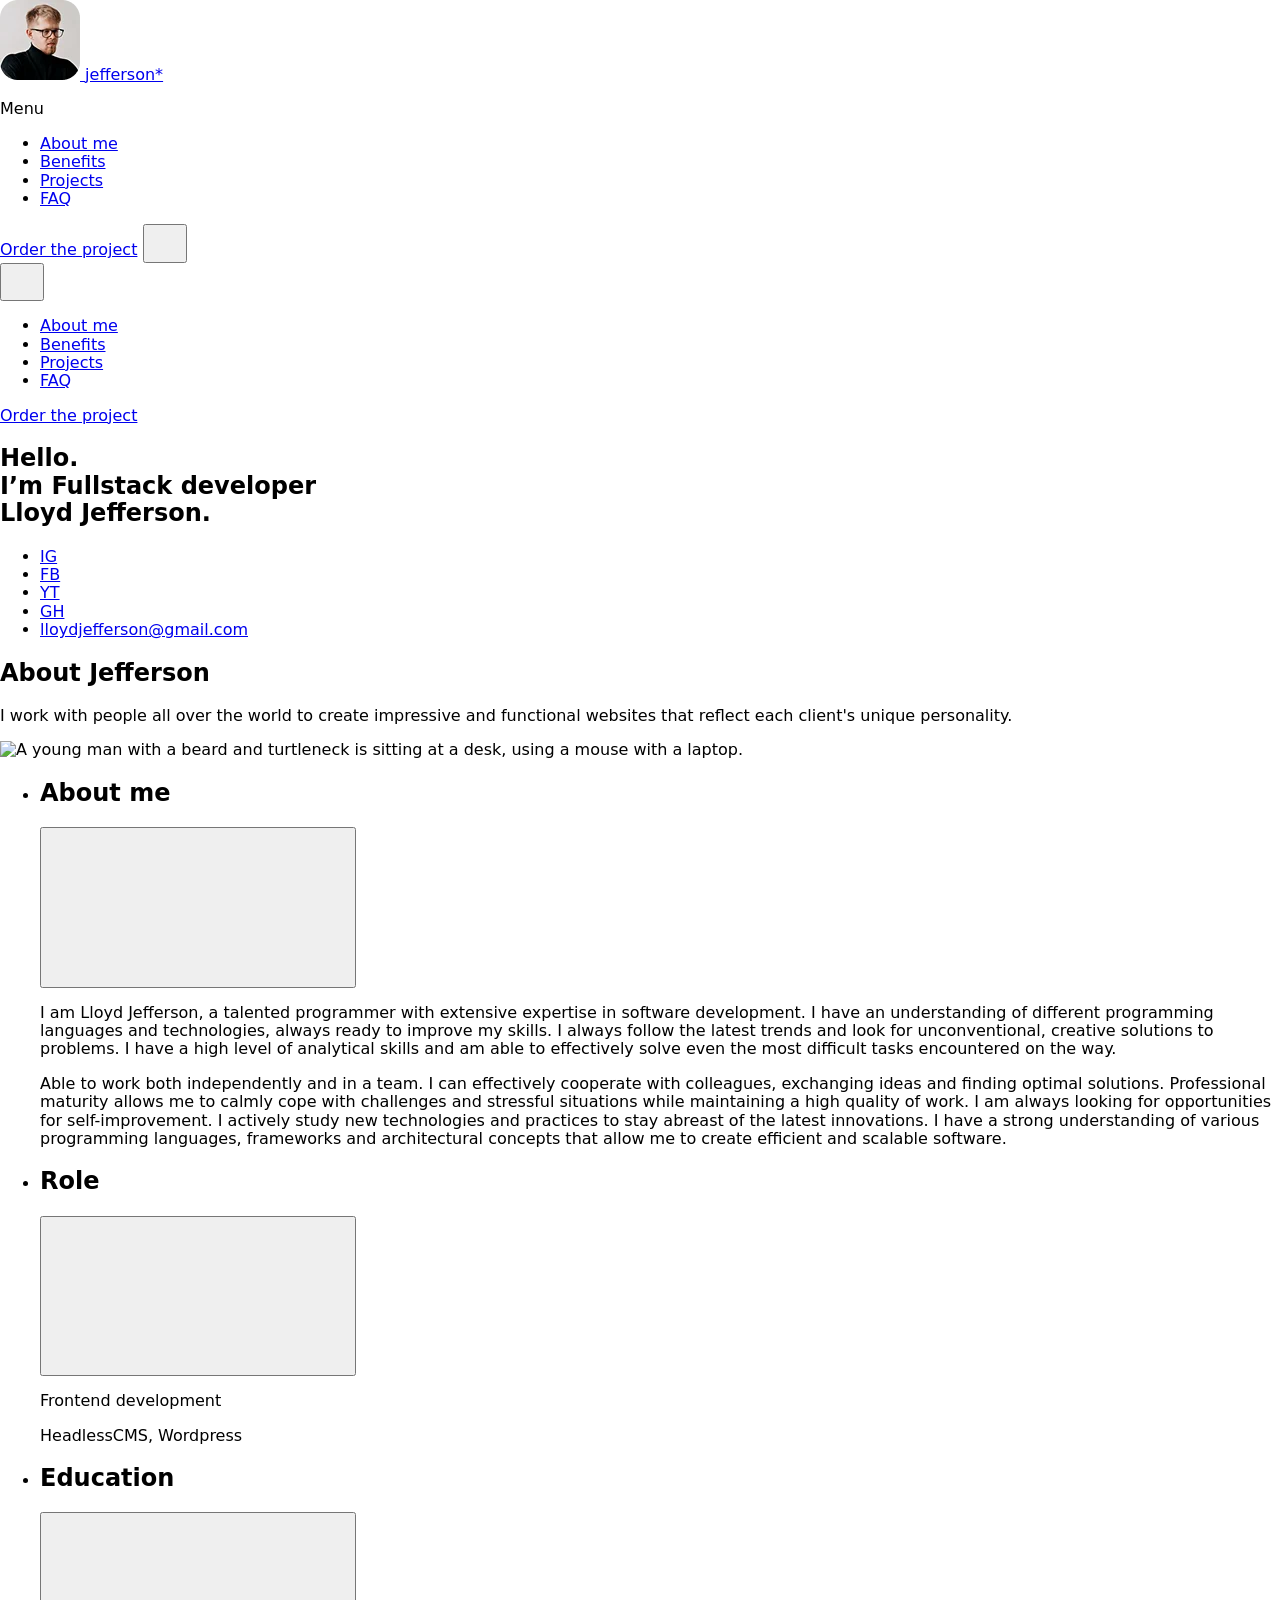
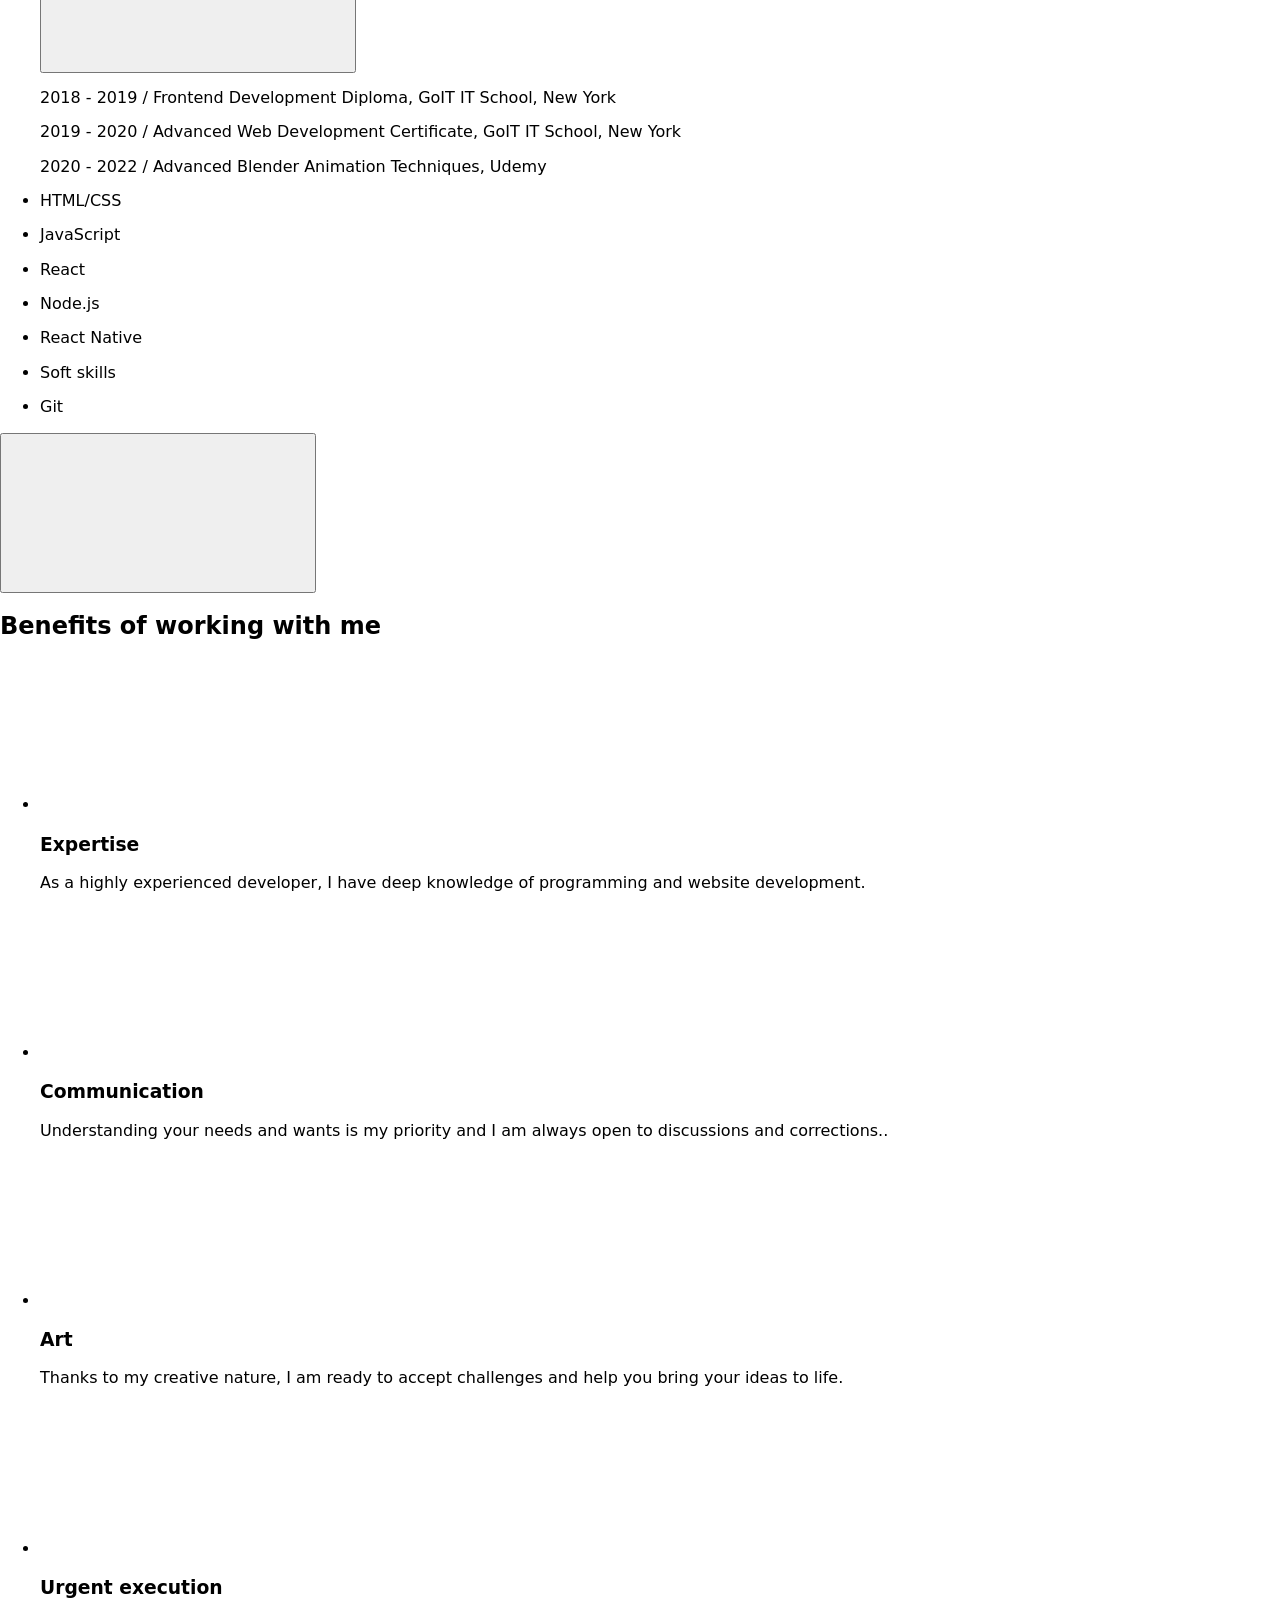
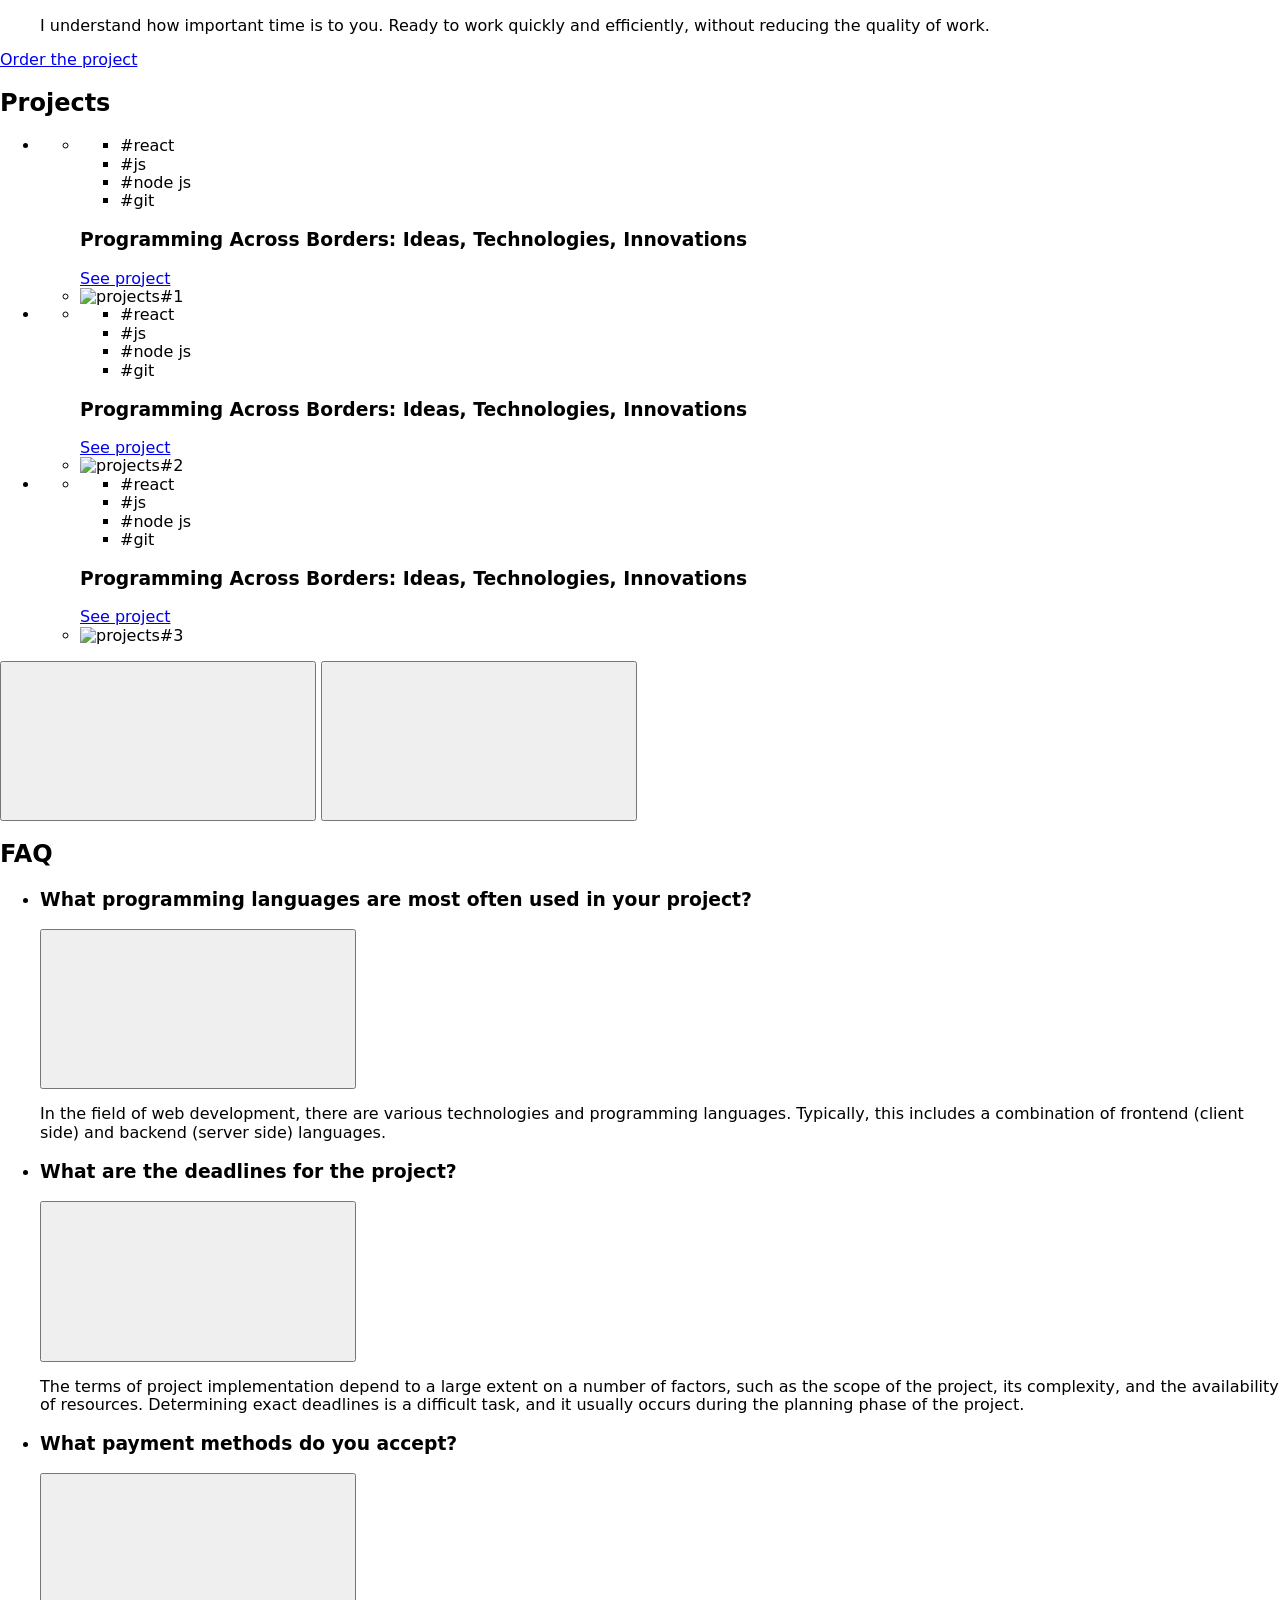
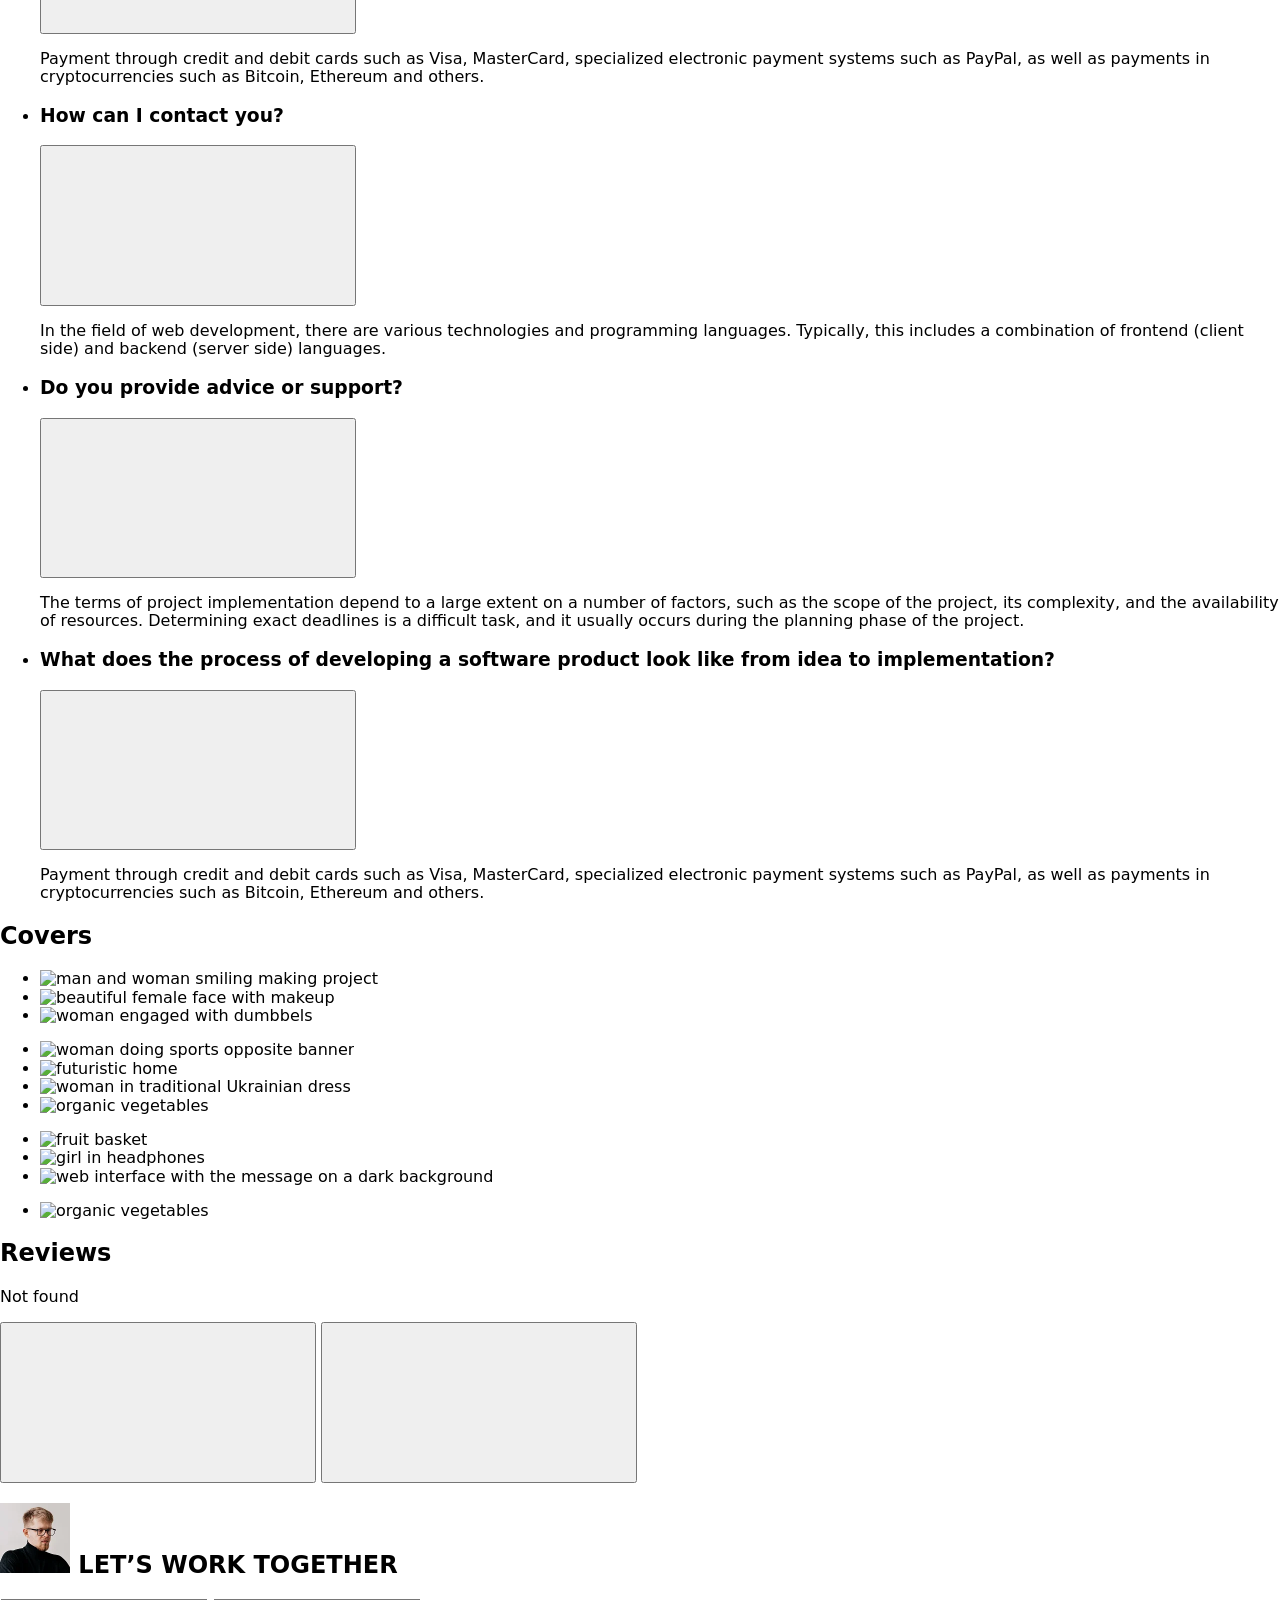
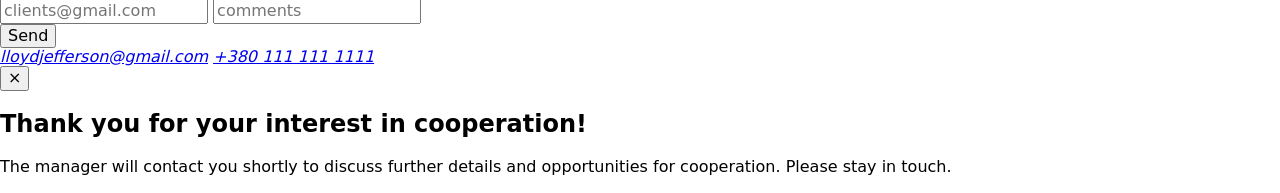
==== commit 0437f9f7: "Deploying to gh-pages from @ oxonomy14/team-project-js-portfolio-gr08@45d59801cde657925c64efbfa4f54d" ====
--- a/index.html
+++ b/index.html
@@ -16,7 +16,7 @@
     <script type="module" crossorigin src="/team-project-js-portfolio-gr08/index.js"></script>
     <link rel="modulepreload" crossorigin href="/team-project-js-portfolio-gr08/assets/vendor-CwONHwxO.js">
     <link rel="stylesheet" crossorigin href="/team-project-js-portfolio-gr08/assets/vendor-Cgr4bB_E.css">
-    <link rel="stylesheet" crossorigin href="/team-project-js-portfolio-gr08/assets/index-DNmTWQLZ.css">
+    <link rel="stylesheet" crossorigin href="/team-project-js-portfolio-gr08/assets/index-fRst3PrT.css">
   </head>
   <body>
     <header class="header">
@@ -218,7 +218,7 @@
   </div>
 </section>
 
-      <section id="about-me">
+      <section class="about-me" id="about-me">
   <div class="container">
     <h2 class="visually-hidden">About Jefferson</h2>
     <div class="about-wrapper">
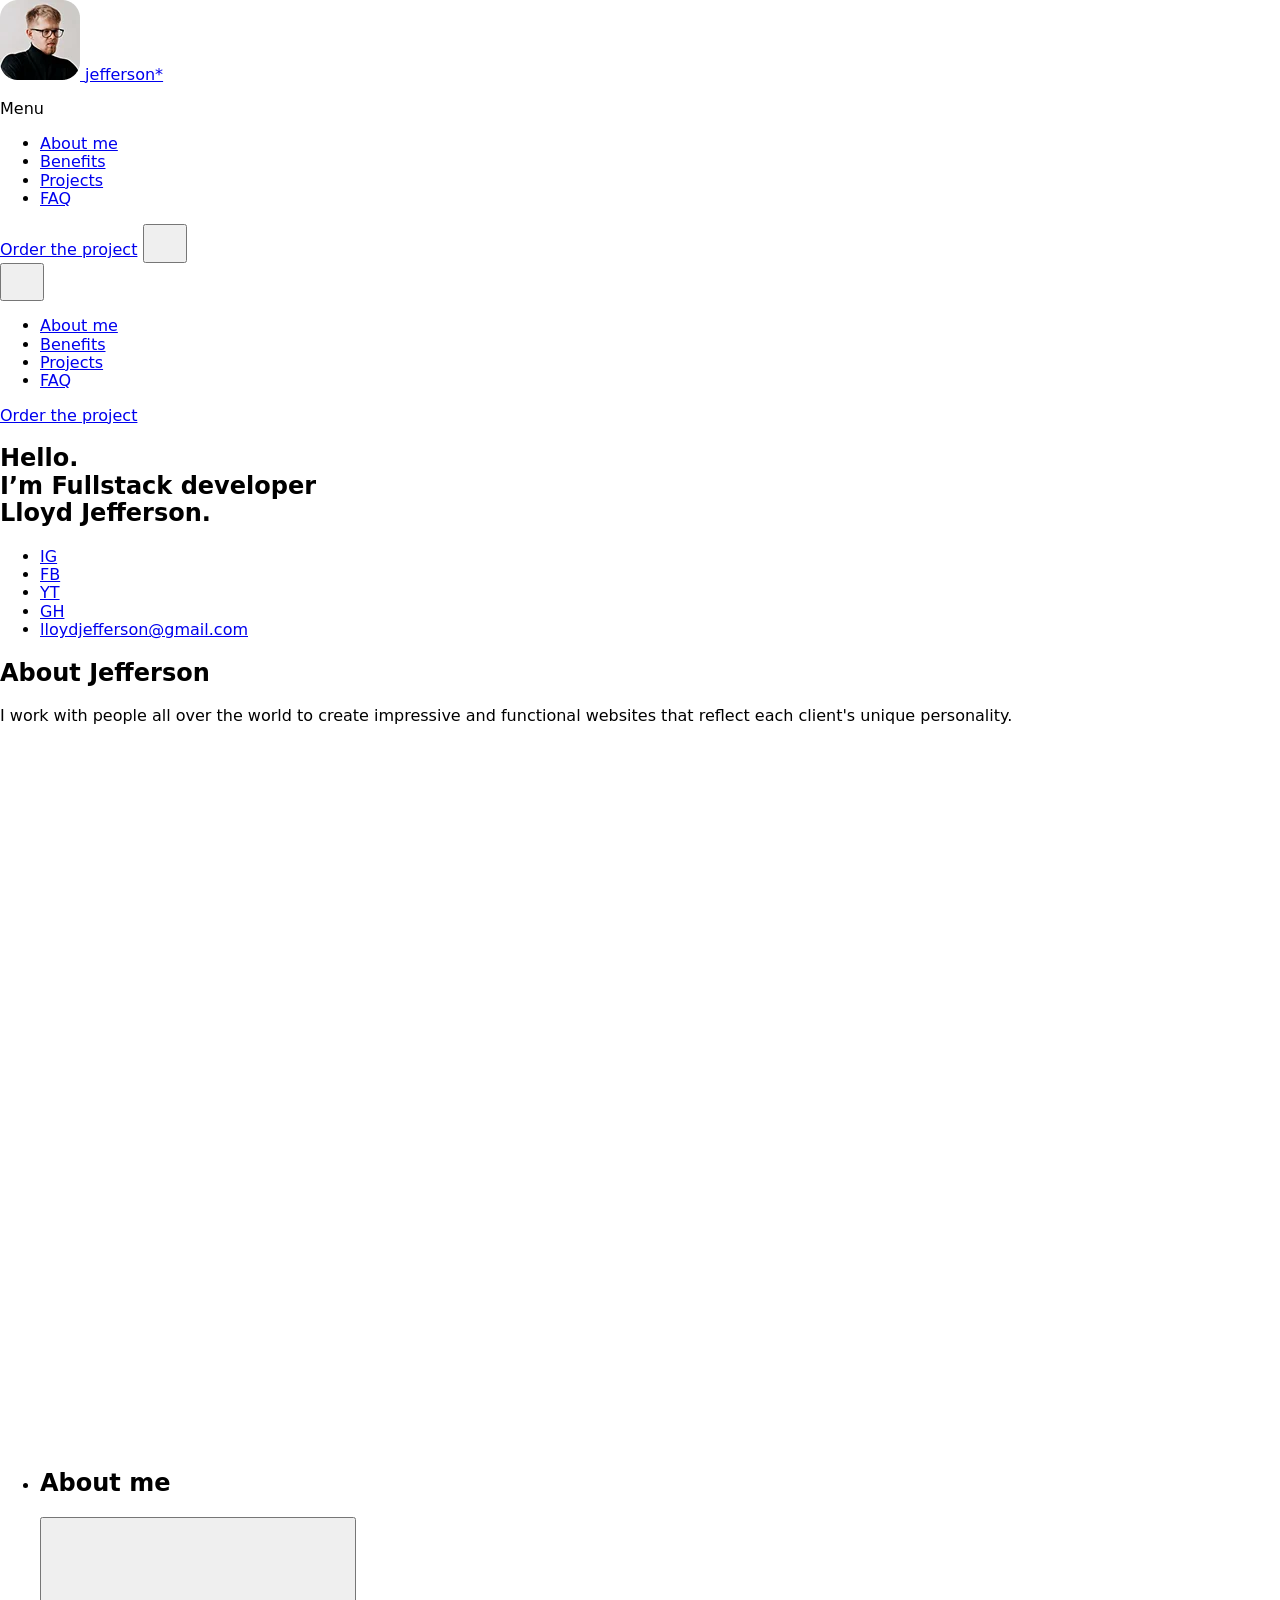
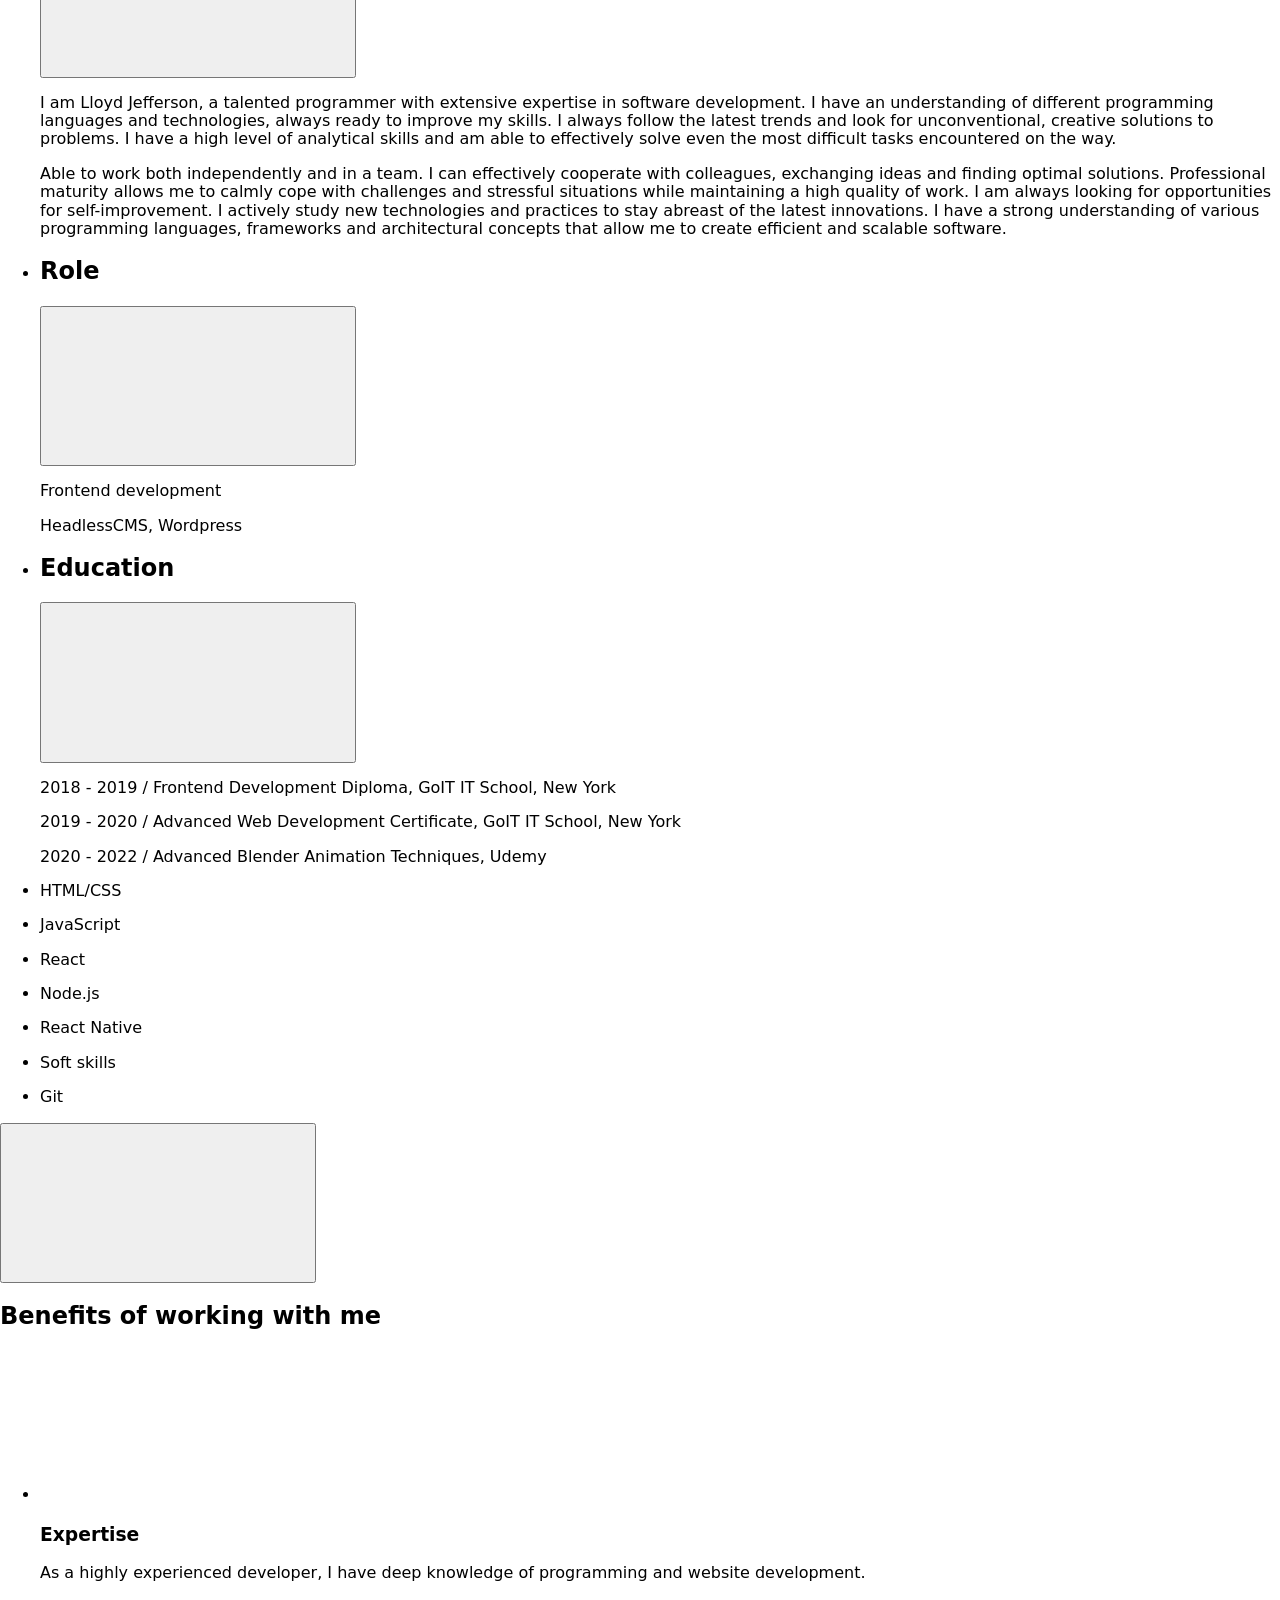
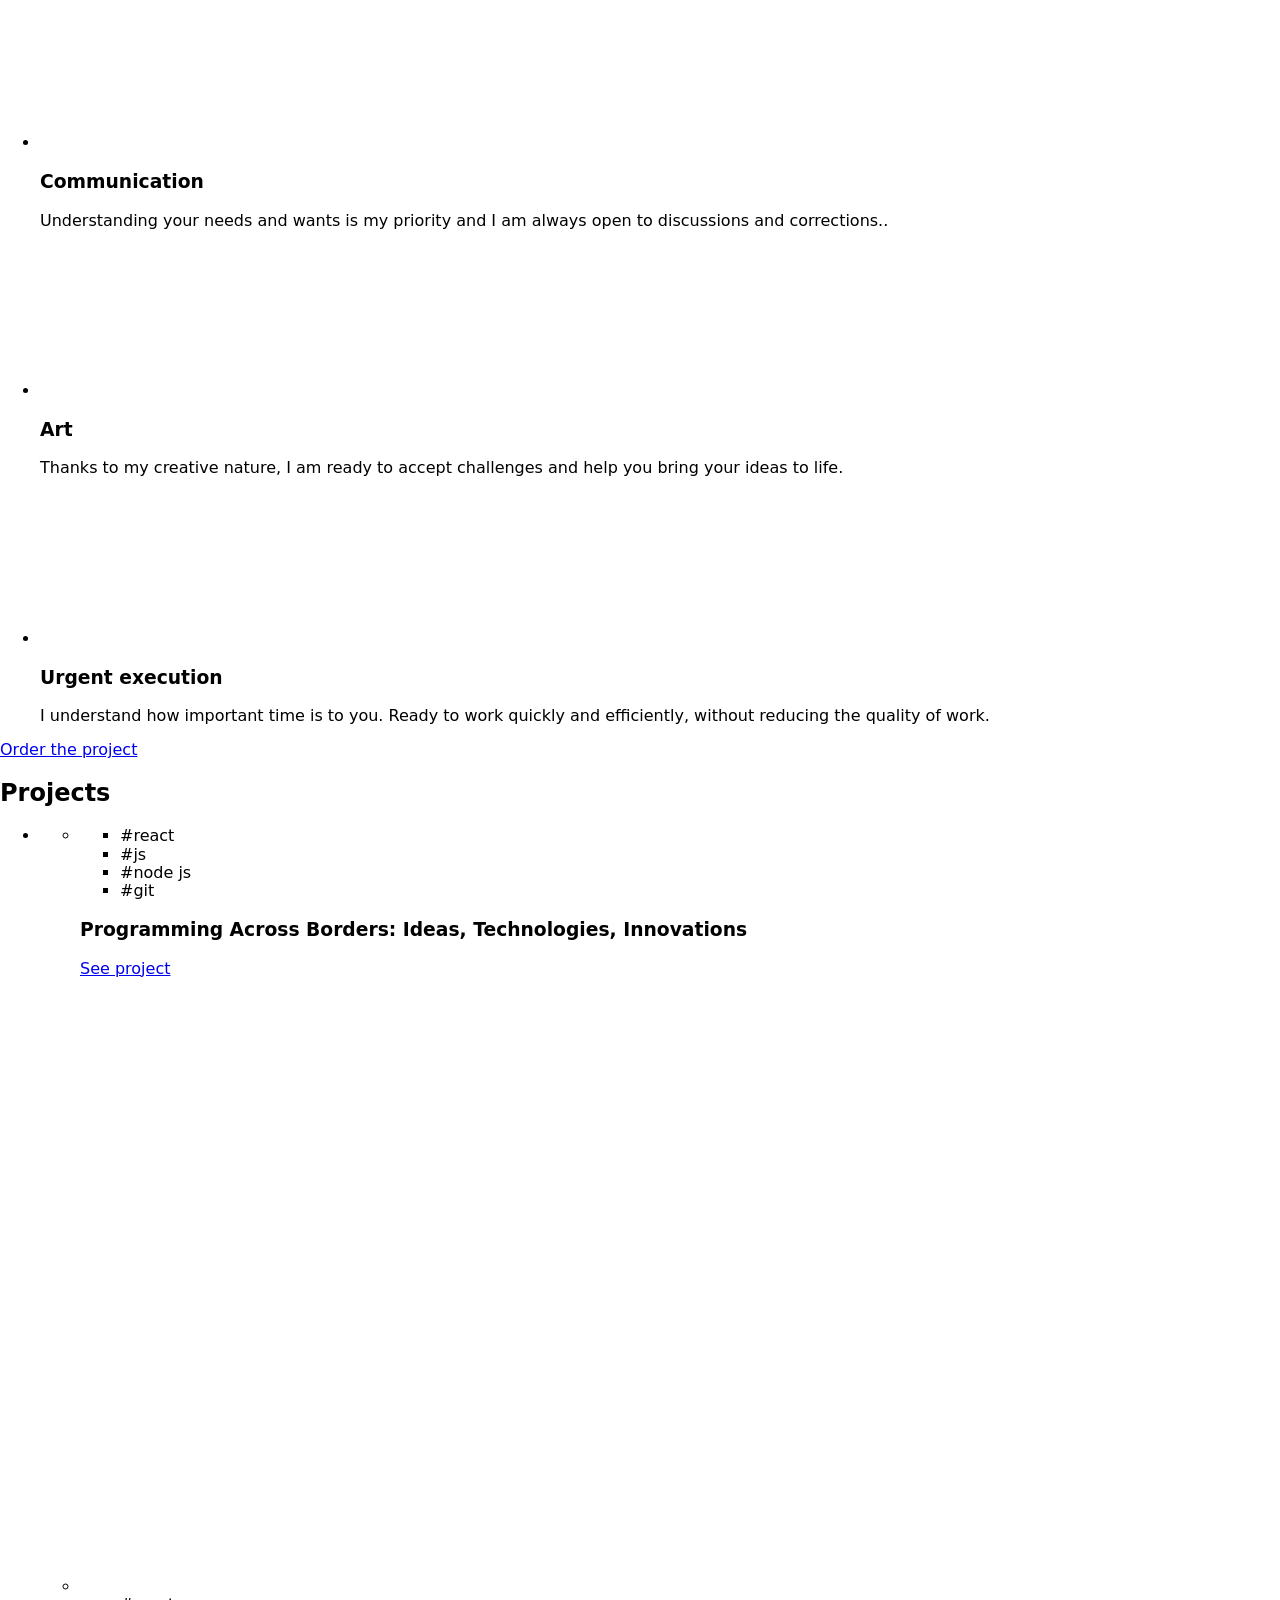
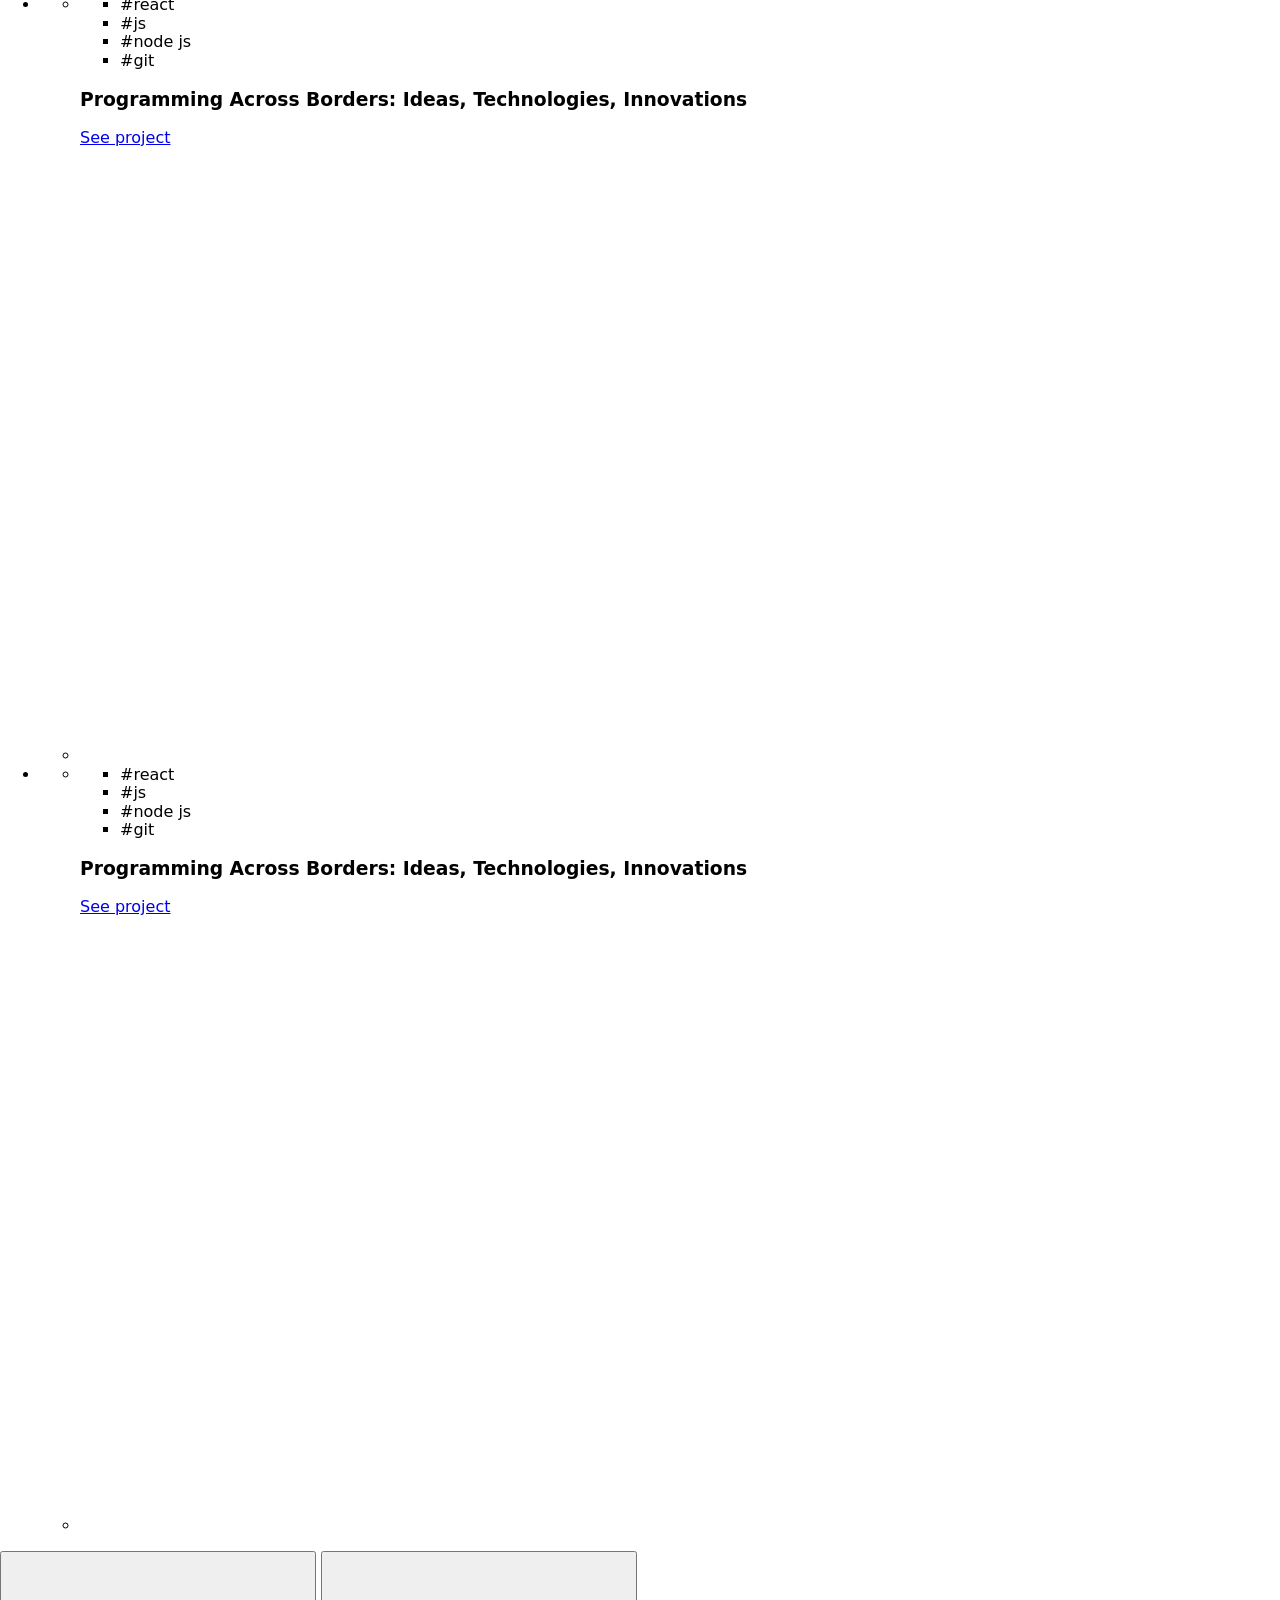
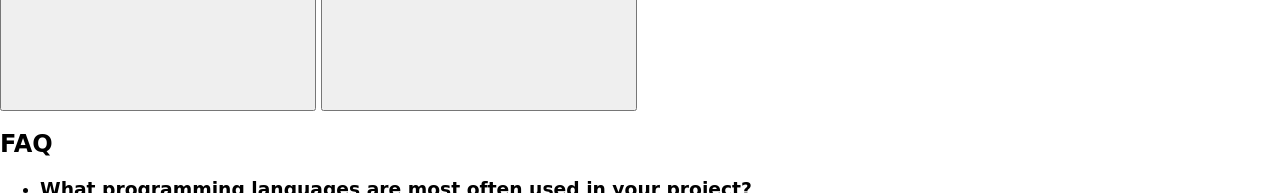
==== commit ec3d75b7: "Deploying to gh-pages from @ oxonomy14/team-project-js-portfolio-gr08@f0d8419d6b0b20bb43e126cd125753" ====
--- a/index.html
+++ b/index.html
@@ -16,7 +16,7 @@
     <script type="module" crossorigin src="/team-project-js-portfolio-gr08/index.js"></script>
     <link rel="modulepreload" crossorigin href="/team-project-js-portfolio-gr08/assets/vendor-CwONHwxO.js">
     <link rel="stylesheet" crossorigin href="/team-project-js-portfolio-gr08/assets/vendor-Cgr4bB_E.css">
-    <link rel="stylesheet" crossorigin href="/team-project-js-portfolio-gr08/assets/index-fRst3PrT.css">
+    <link rel="stylesheet" crossorigin href="/team-project-js-portfolio-gr08/assets/index-5J5AnZJ_.css">
   </head>
   <body>
     <header class="header">
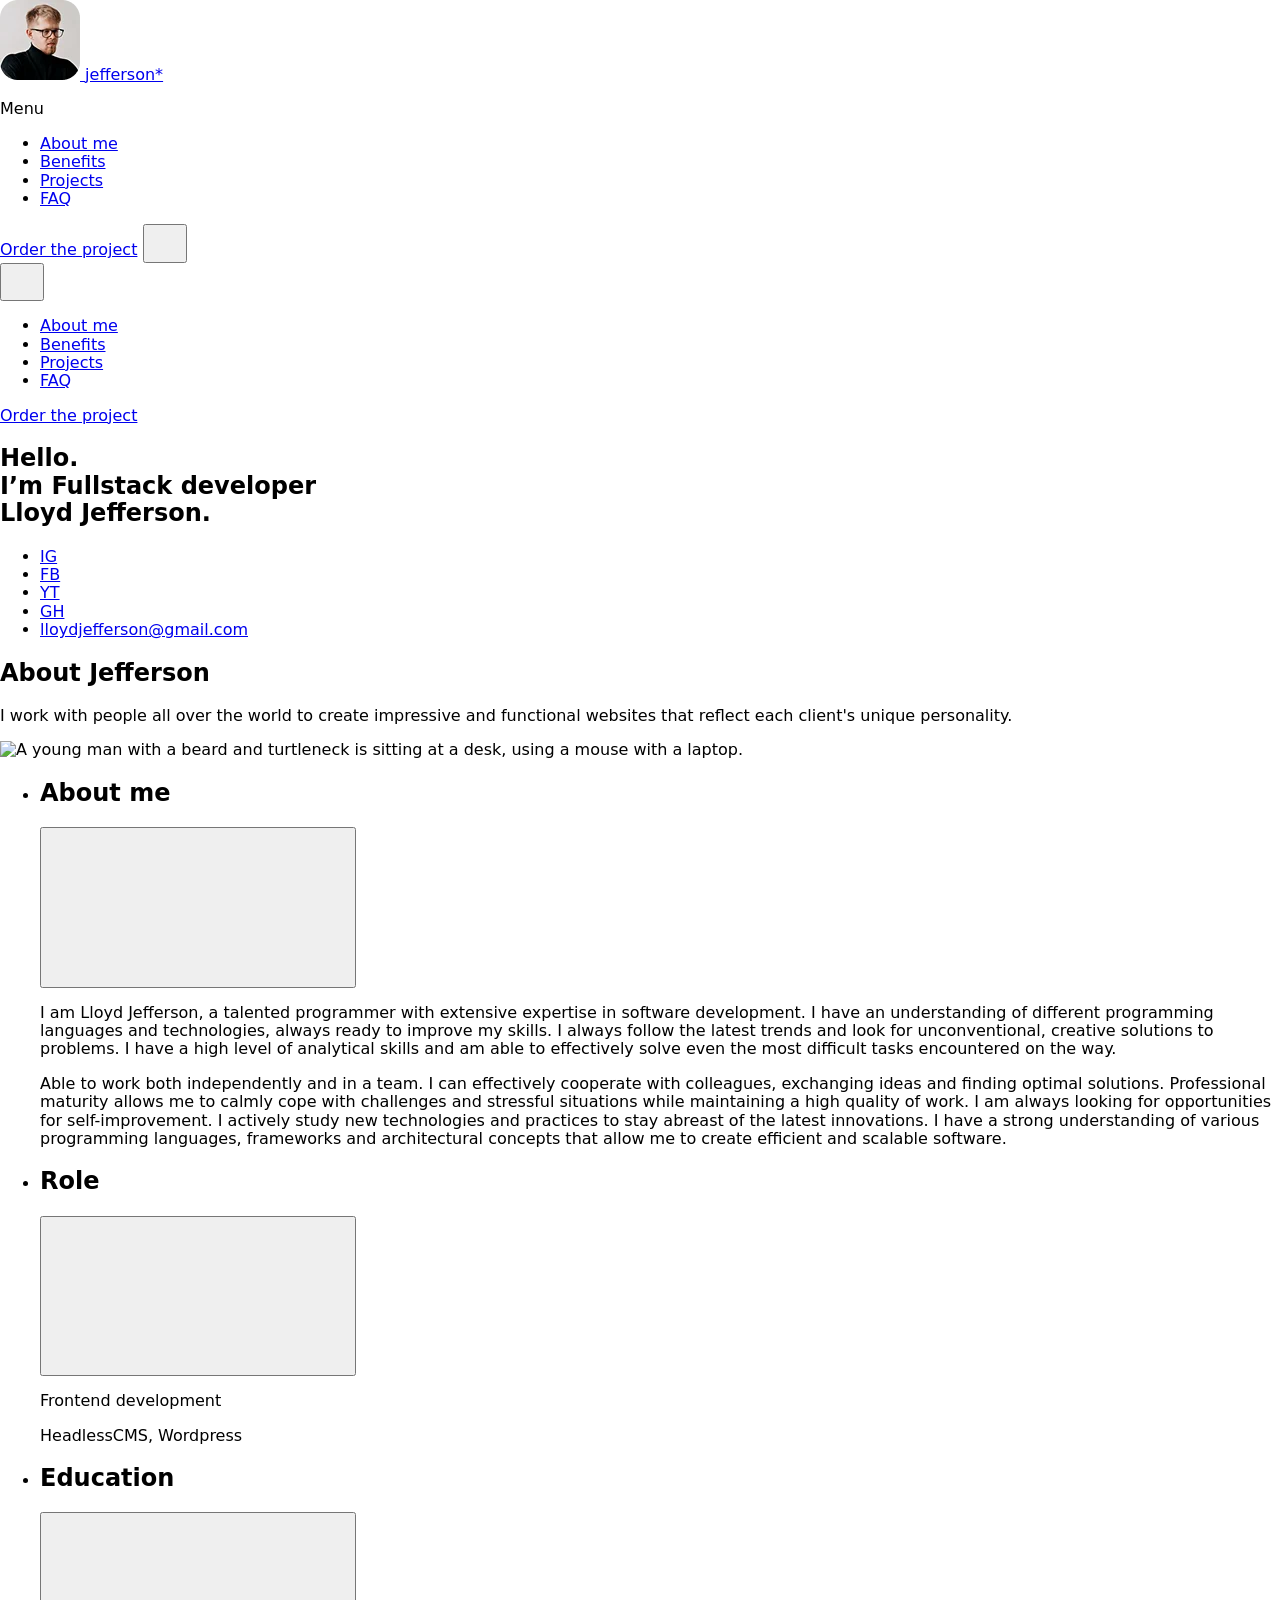
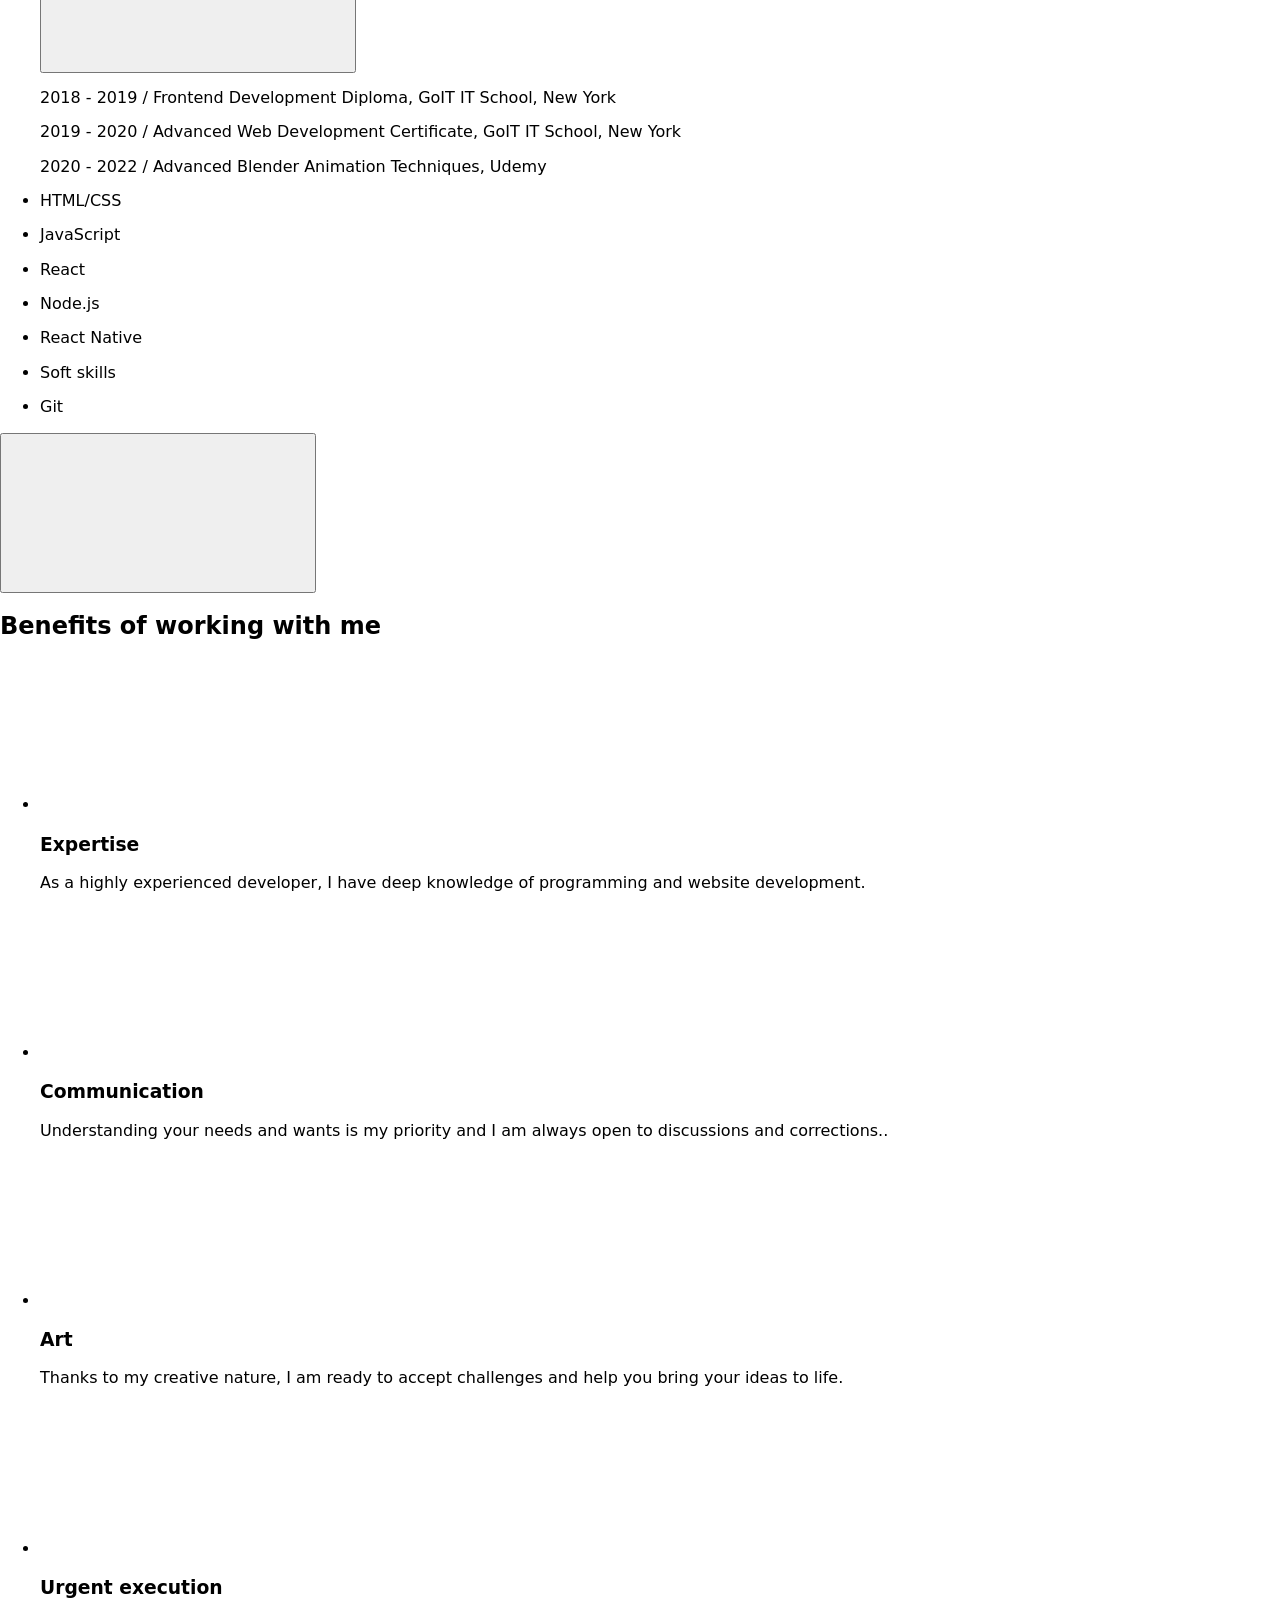
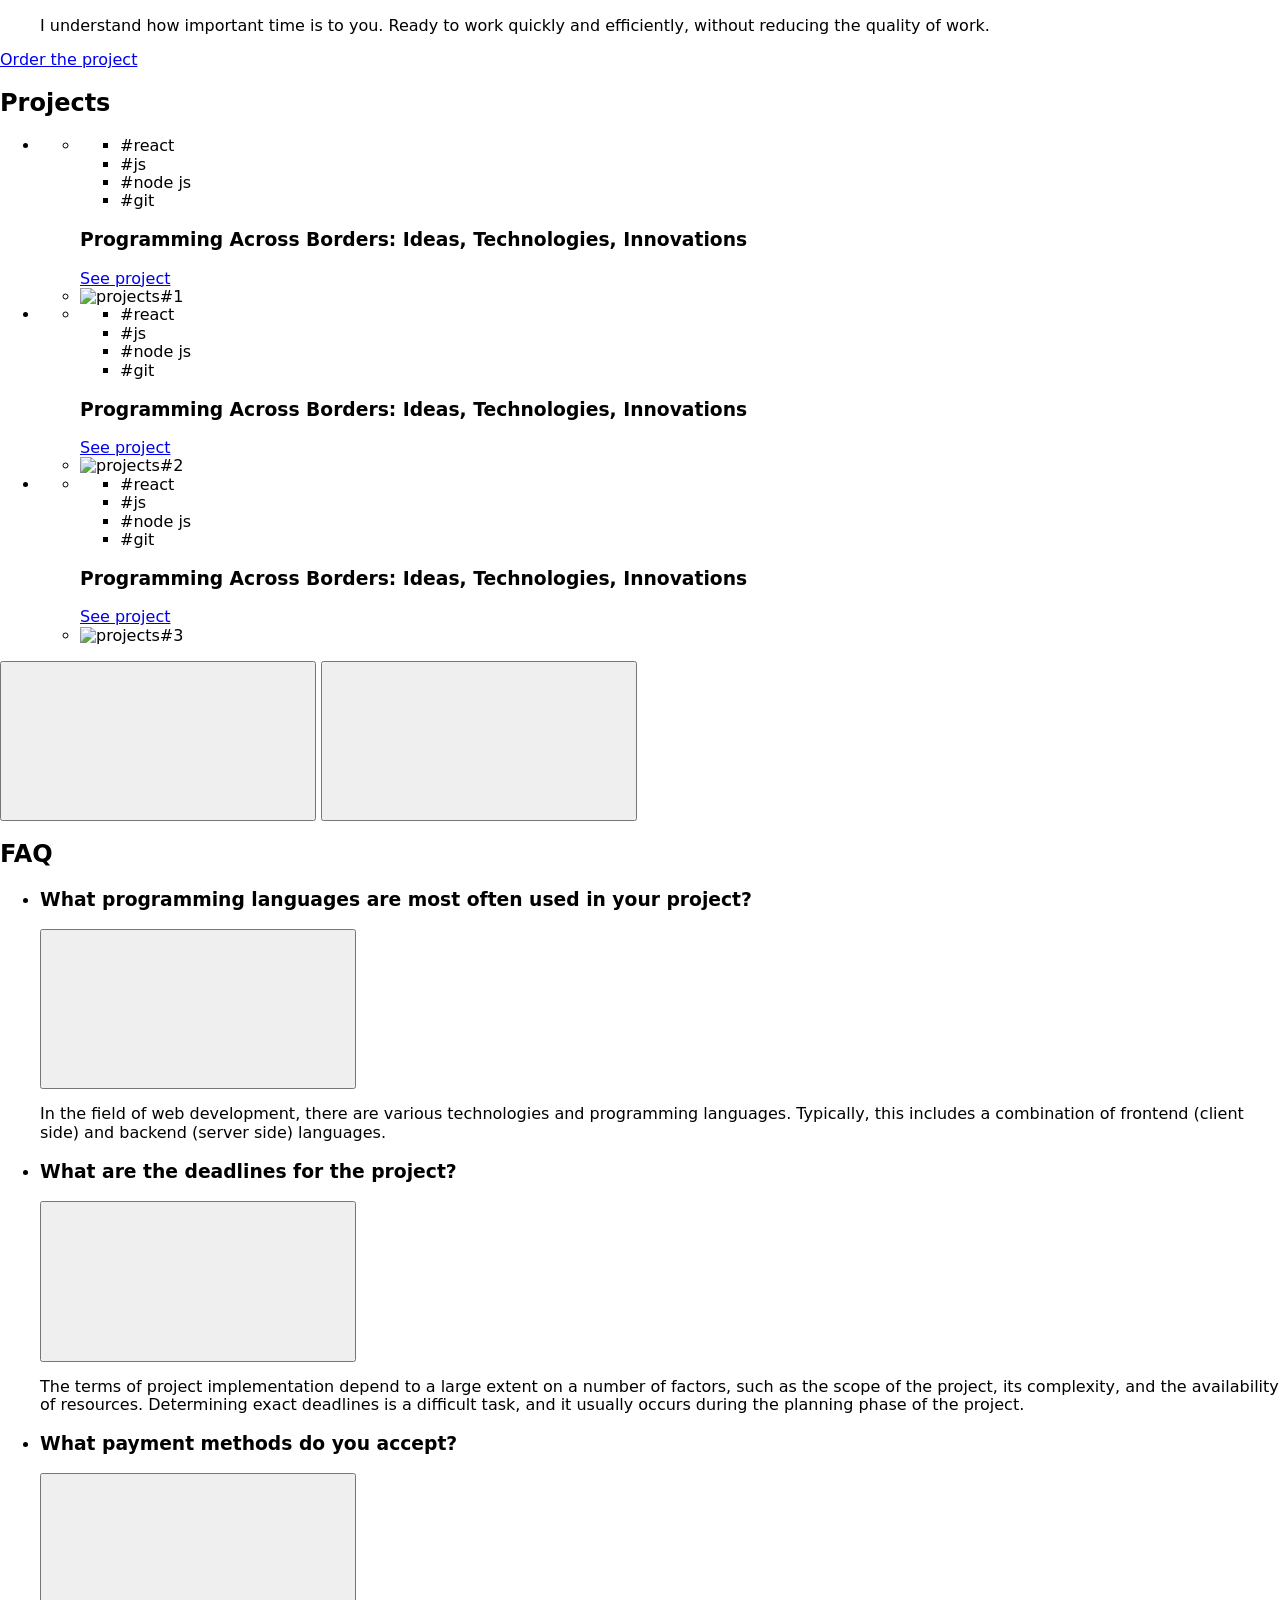
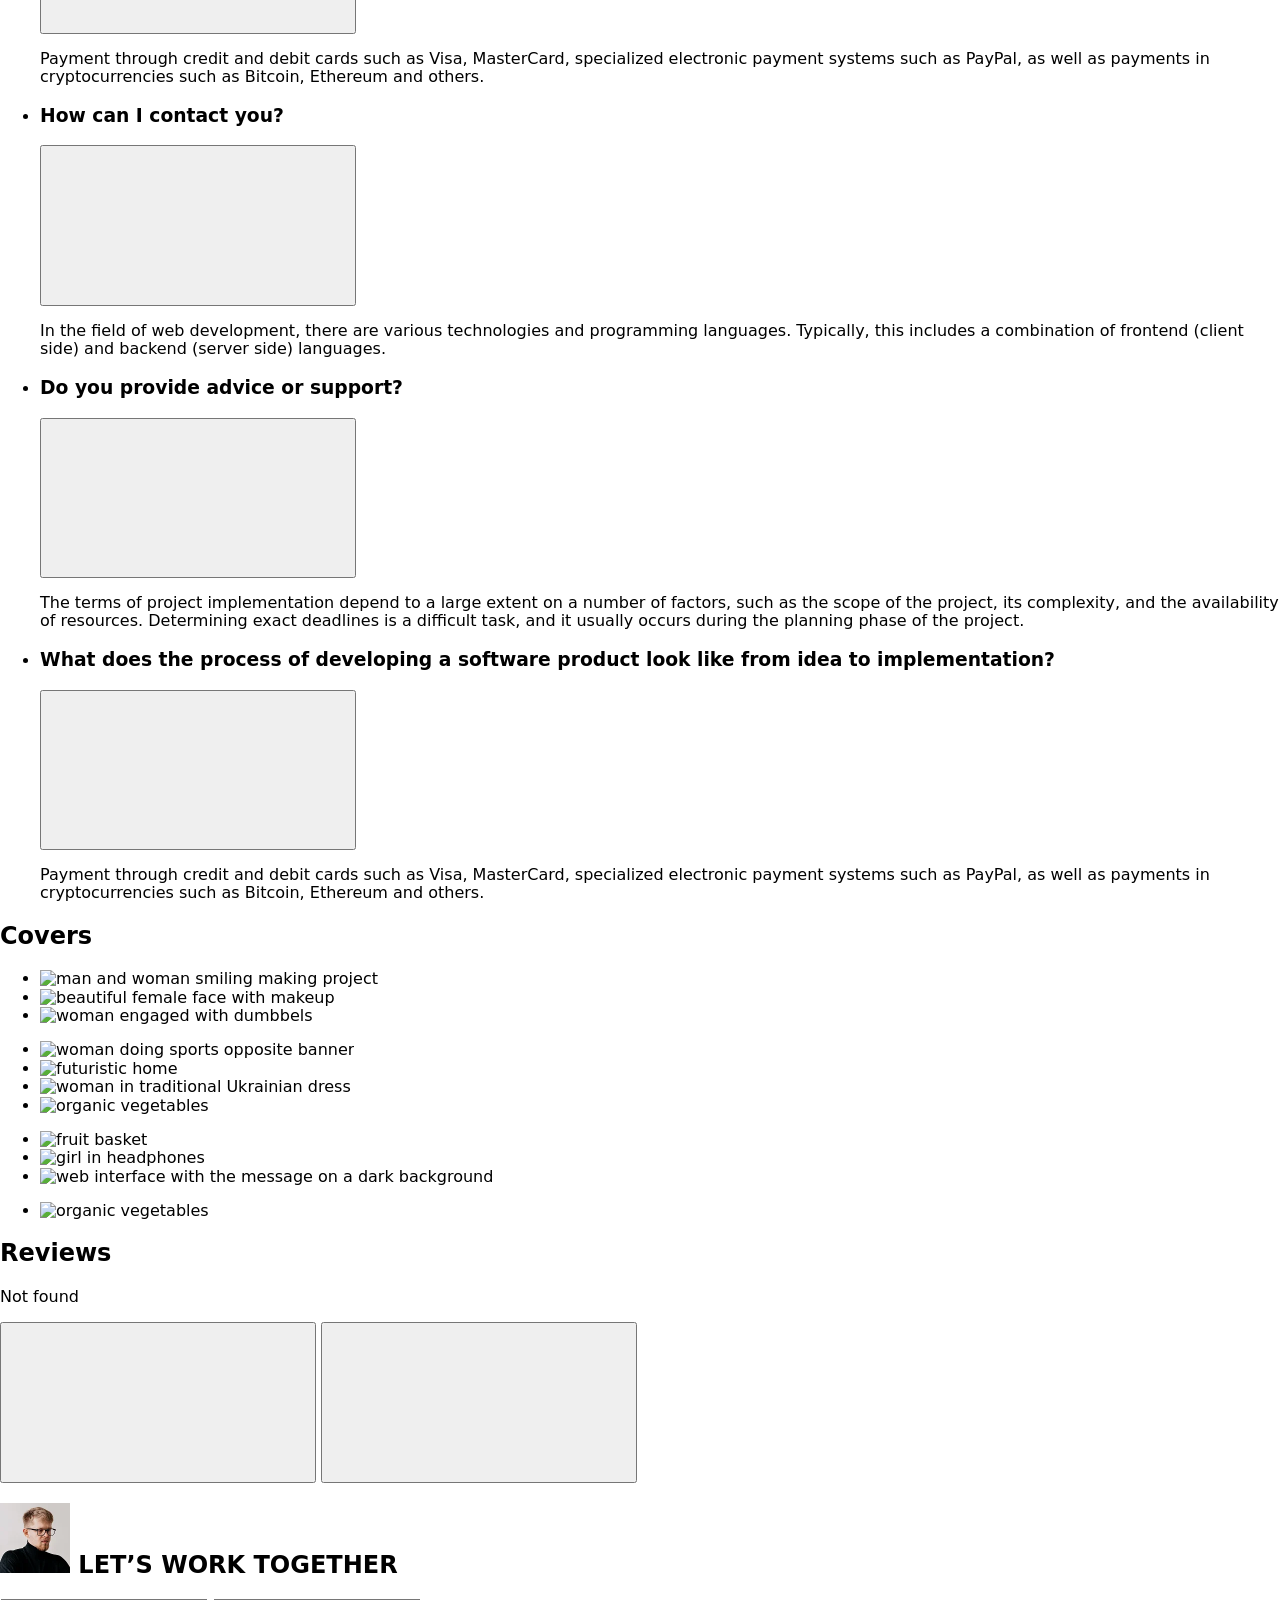
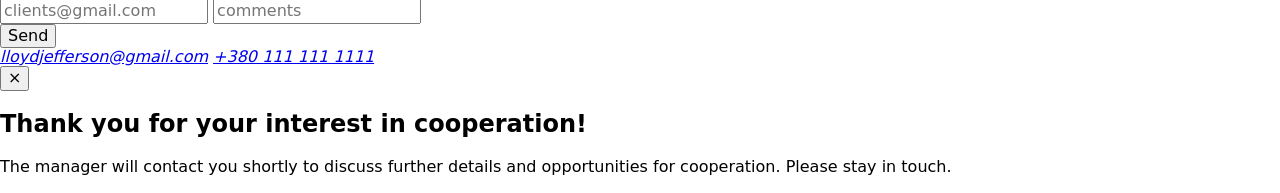
==== commit 48962462: "Deploying to gh-pages from @ oxonomy14/team-project-js-portfolio-gr08@9f2420513b29beb399113bbe4c93f1" ====
--- a/index.html
+++ b/index.html
@@ -16,7 +16,7 @@
     <script type="module" crossorigin src="/team-project-js-portfolio-gr08/index.js"></script>
     <link rel="modulepreload" crossorigin href="/team-project-js-portfolio-gr08/assets/vendor-CwONHwxO.js">
     <link rel="stylesheet" crossorigin href="/team-project-js-portfolio-gr08/assets/vendor-Cgr4bB_E.css">
-    <link rel="stylesheet" crossorigin href="/team-project-js-portfolio-gr08/assets/index-5J5AnZJ_.css">
+    <link rel="stylesheet" crossorigin href="/team-project-js-portfolio-gr08/assets/index-Cn7s9eV1.css">
   </head>
   <body>
     <header class="header">
